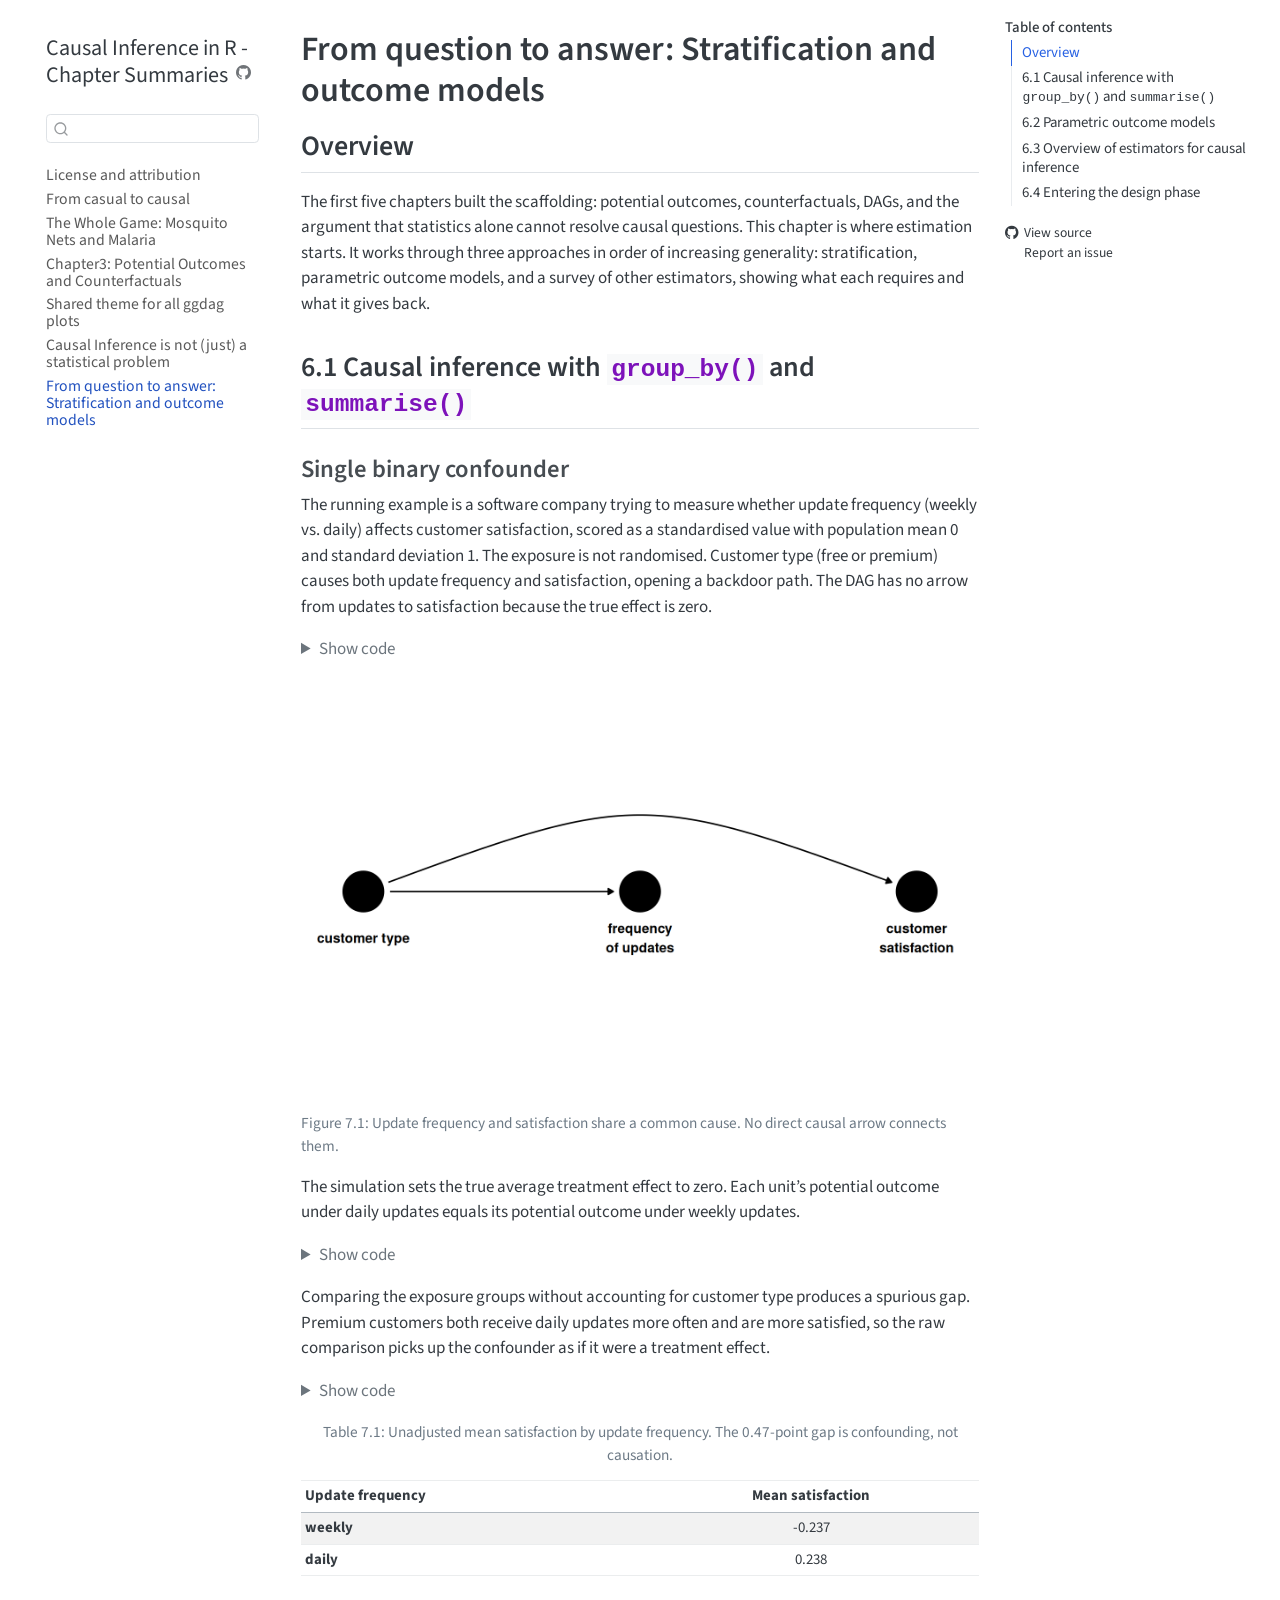
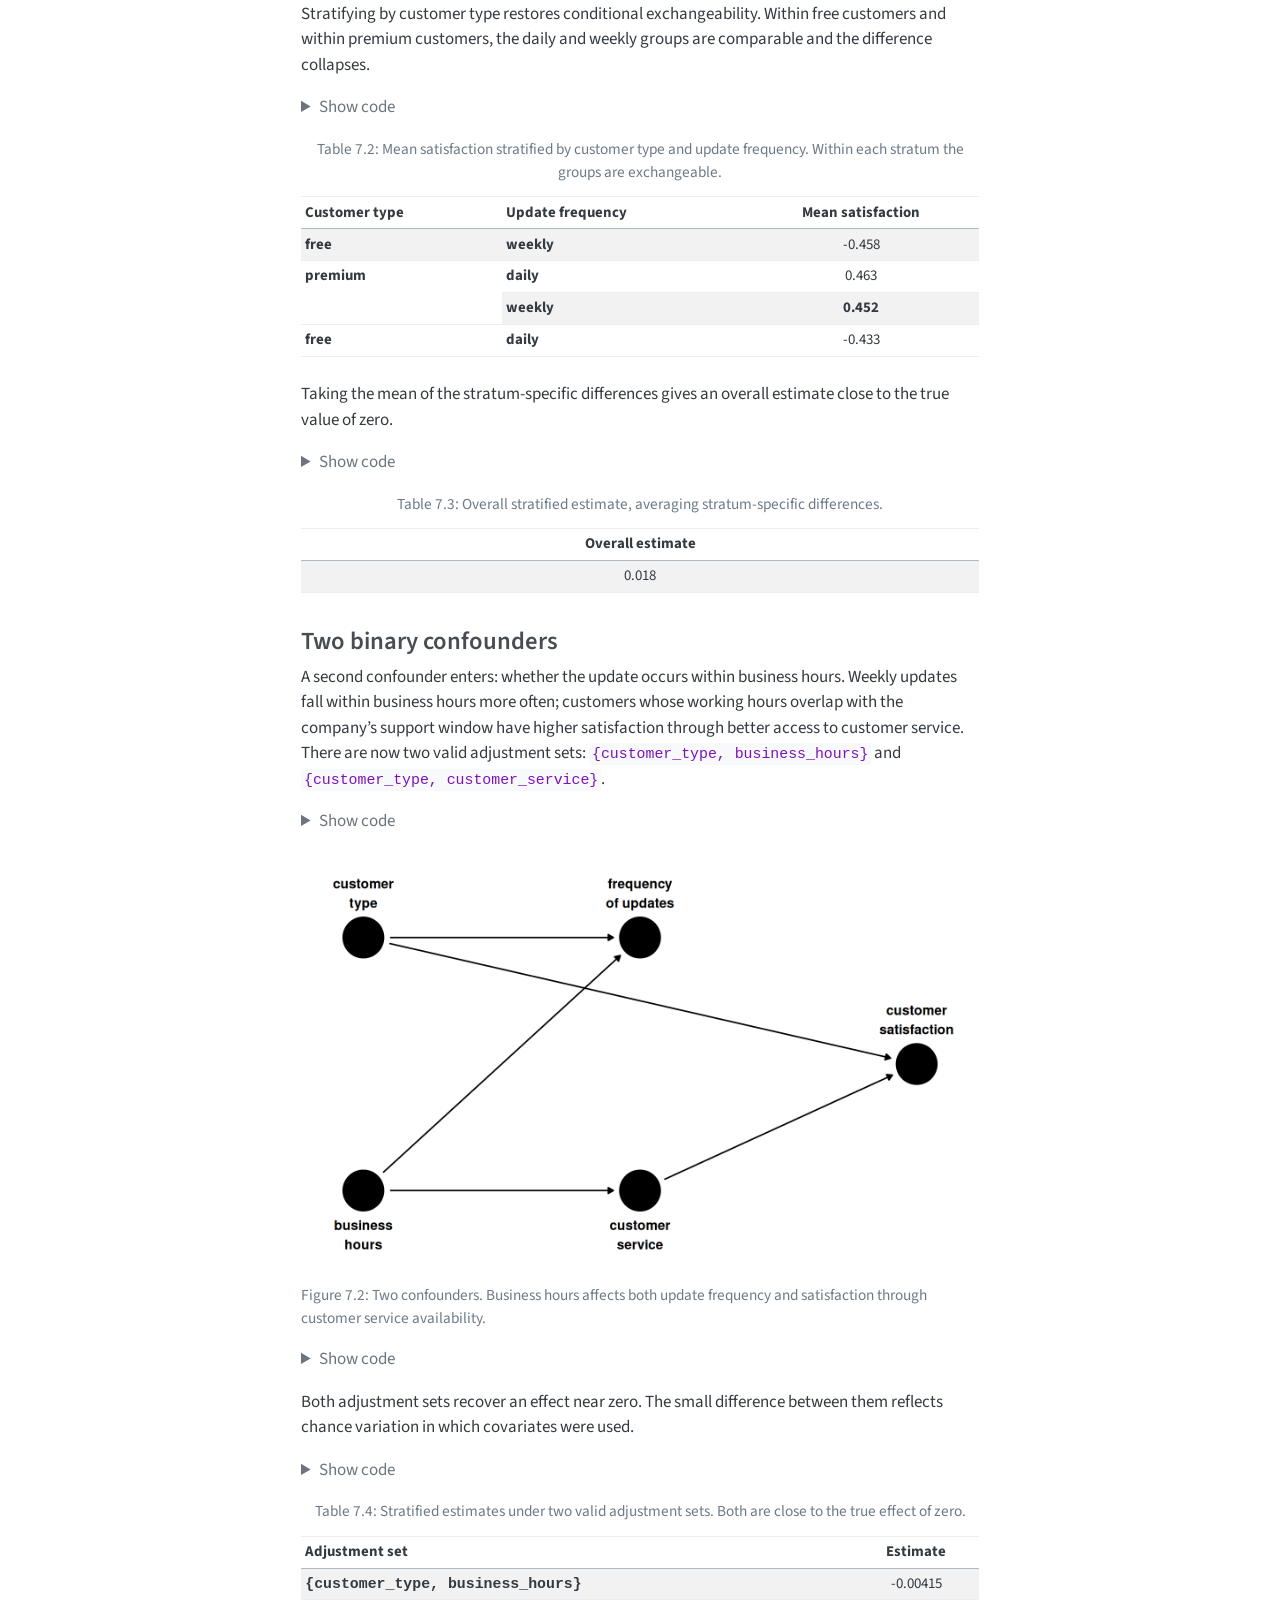
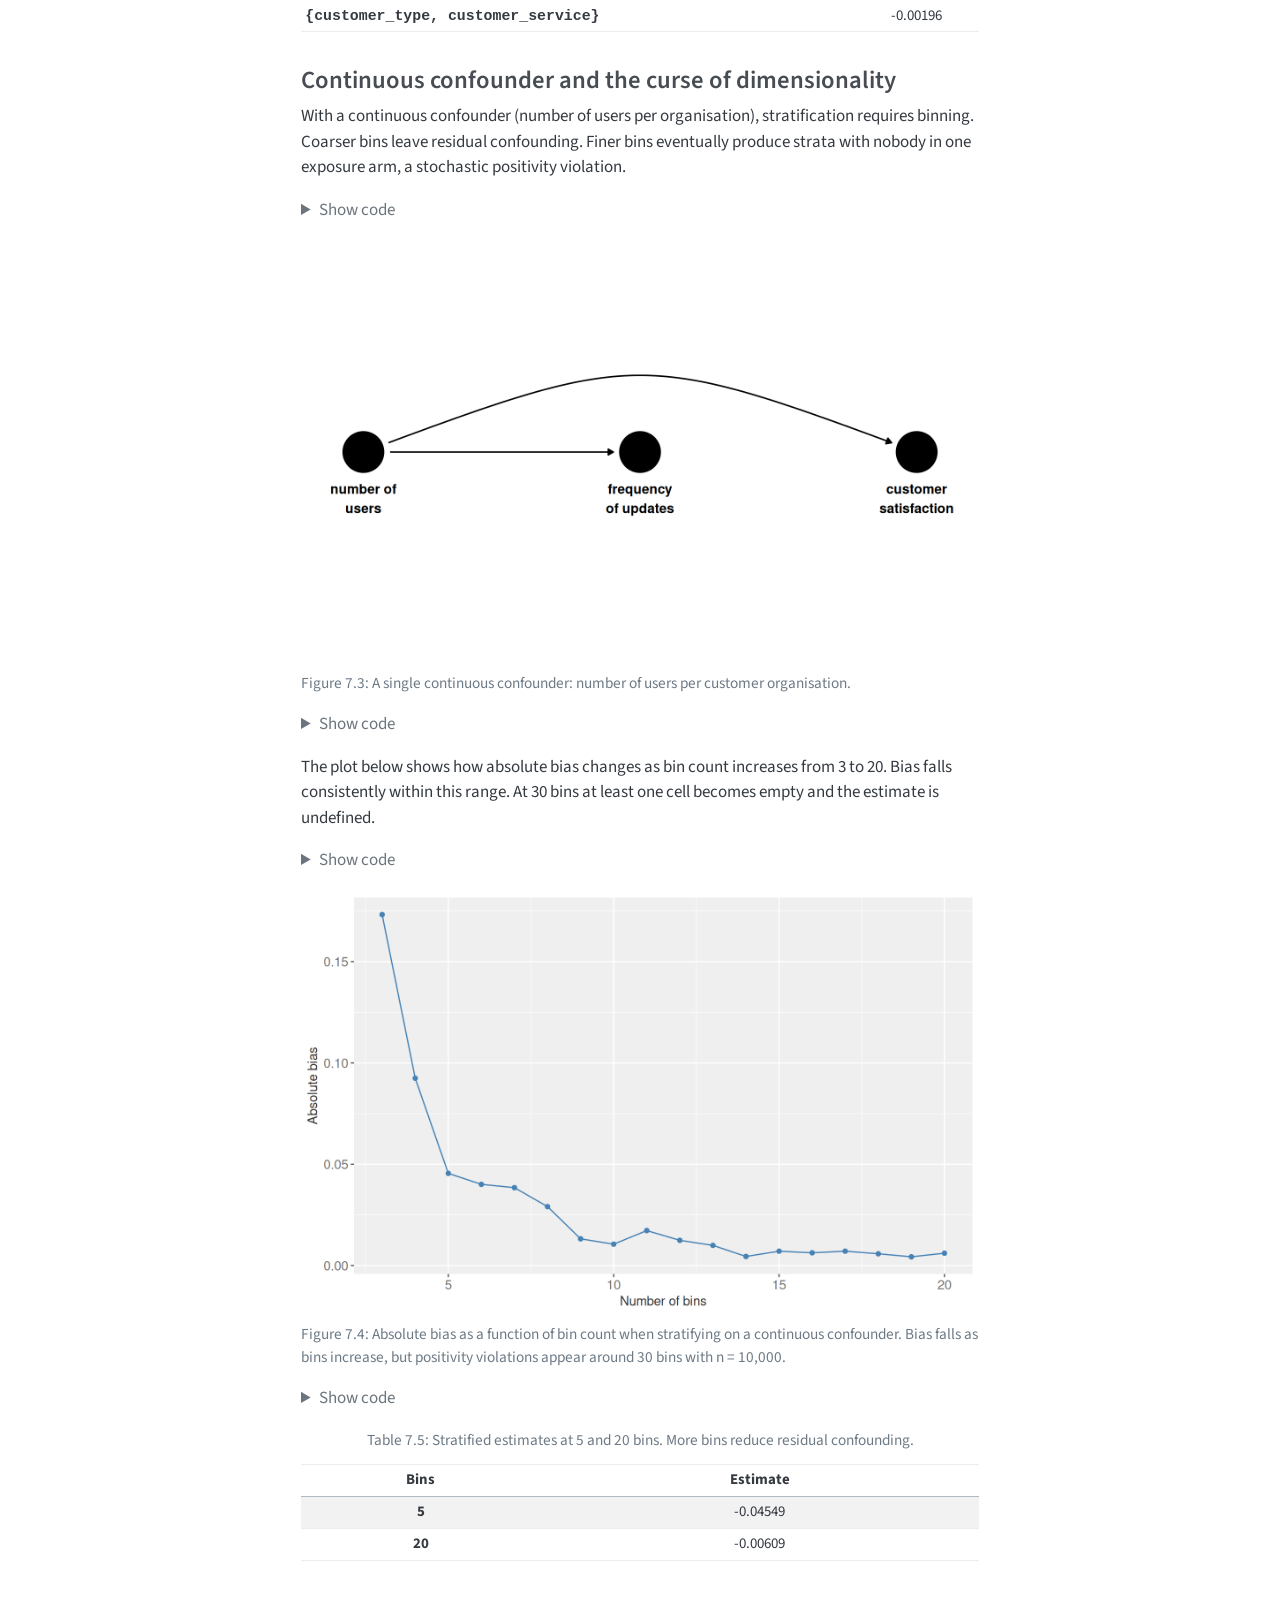
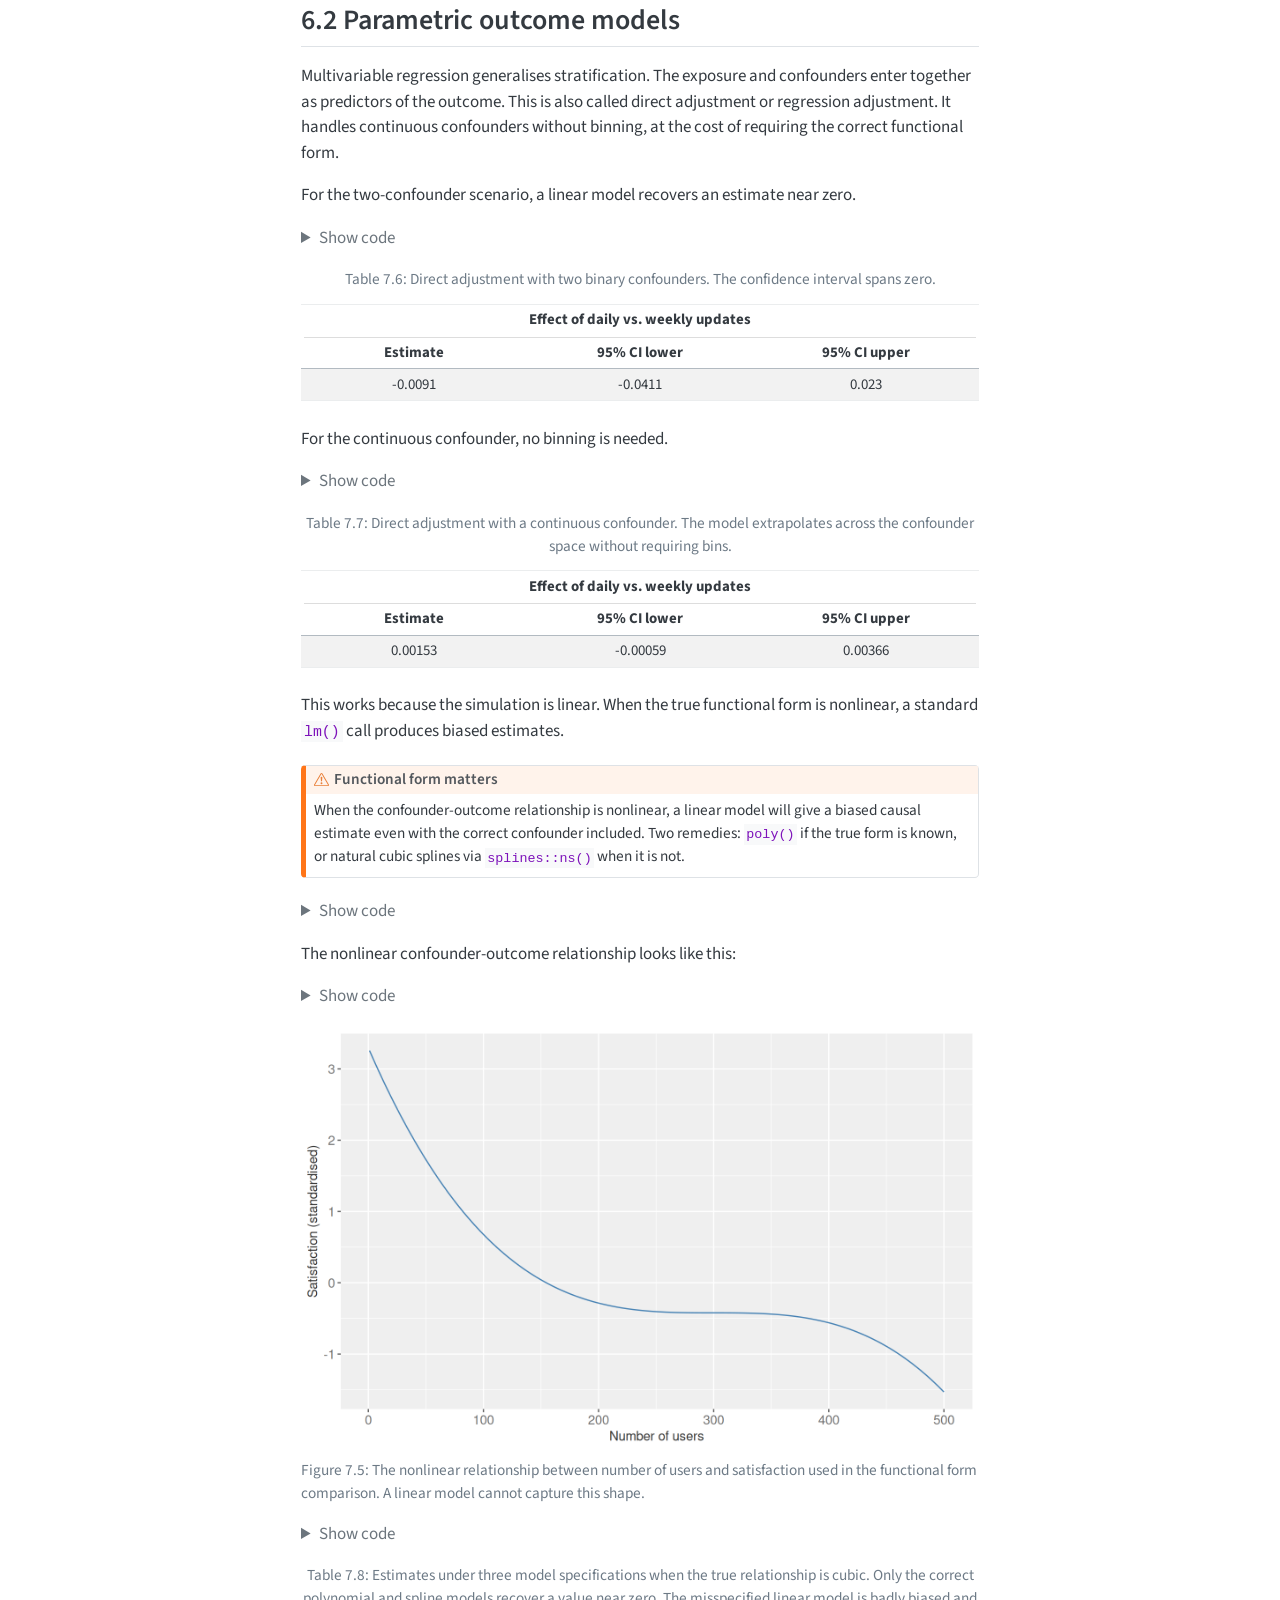
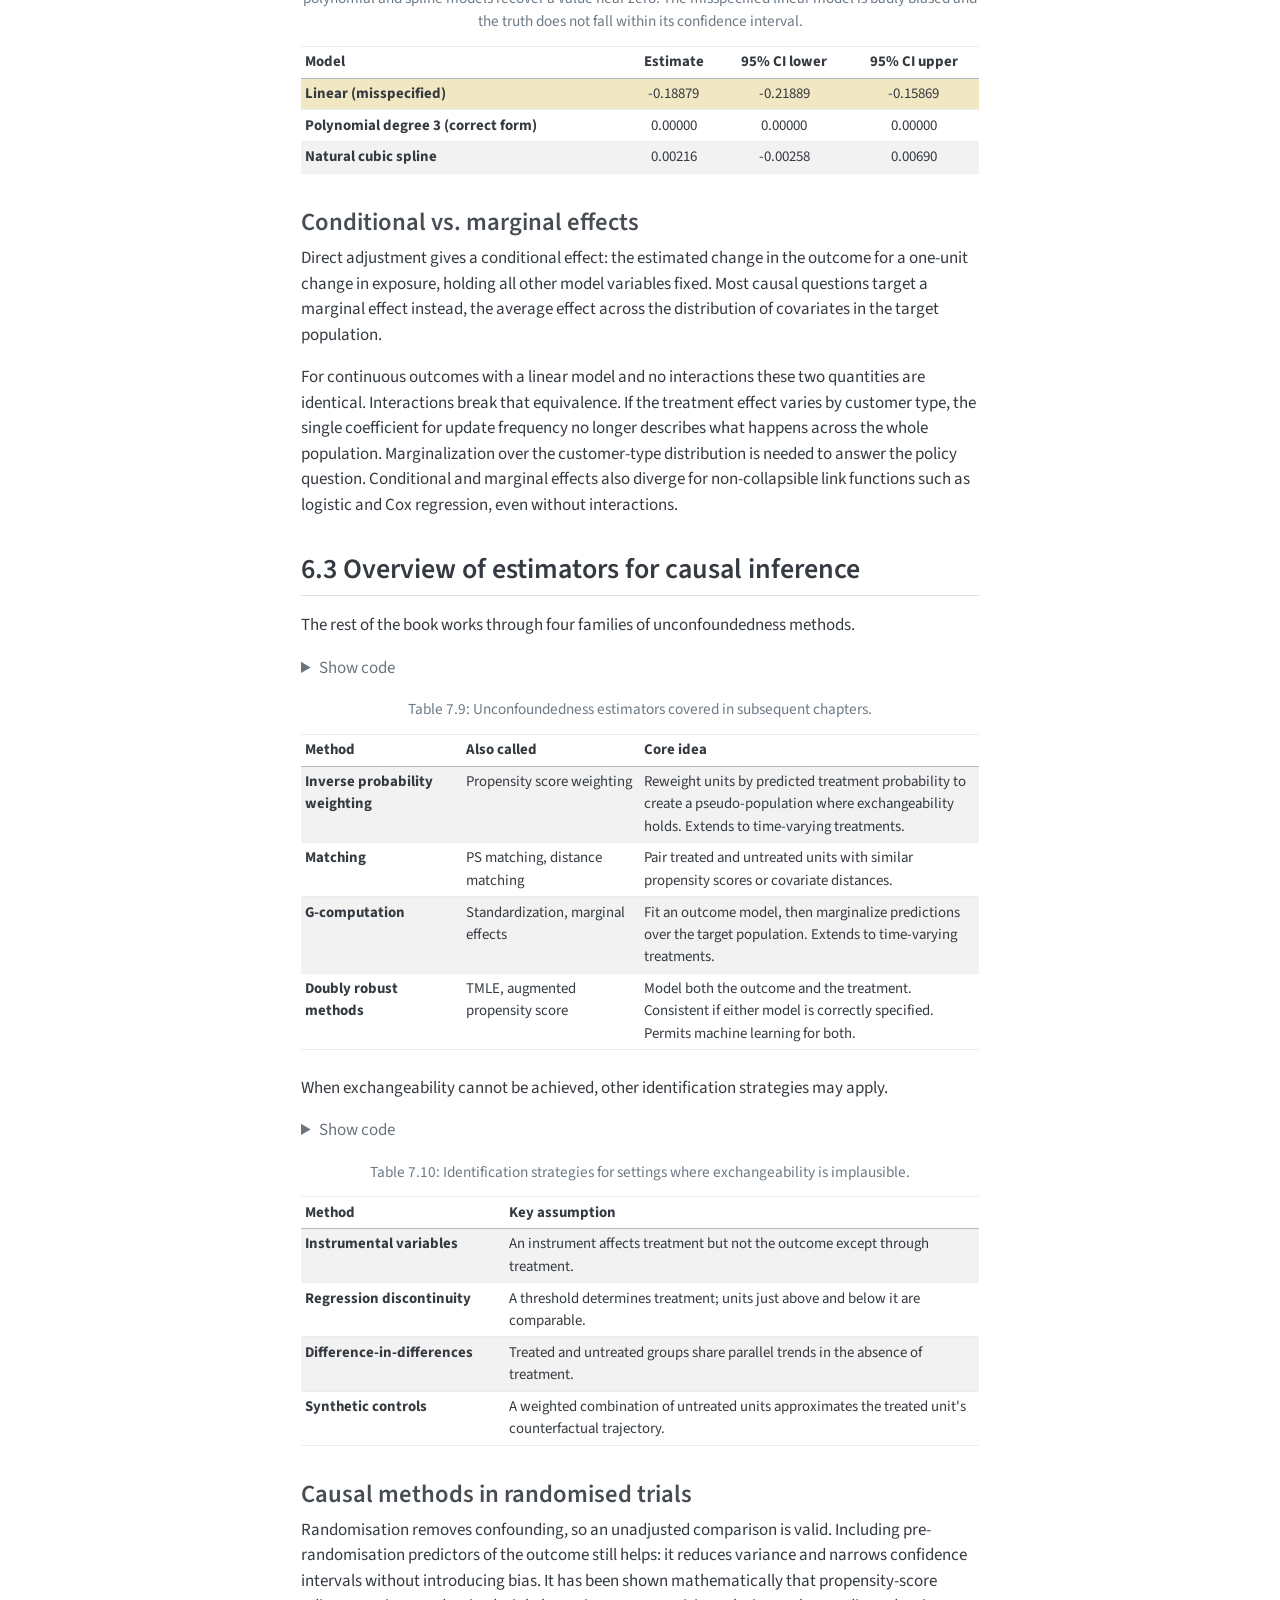
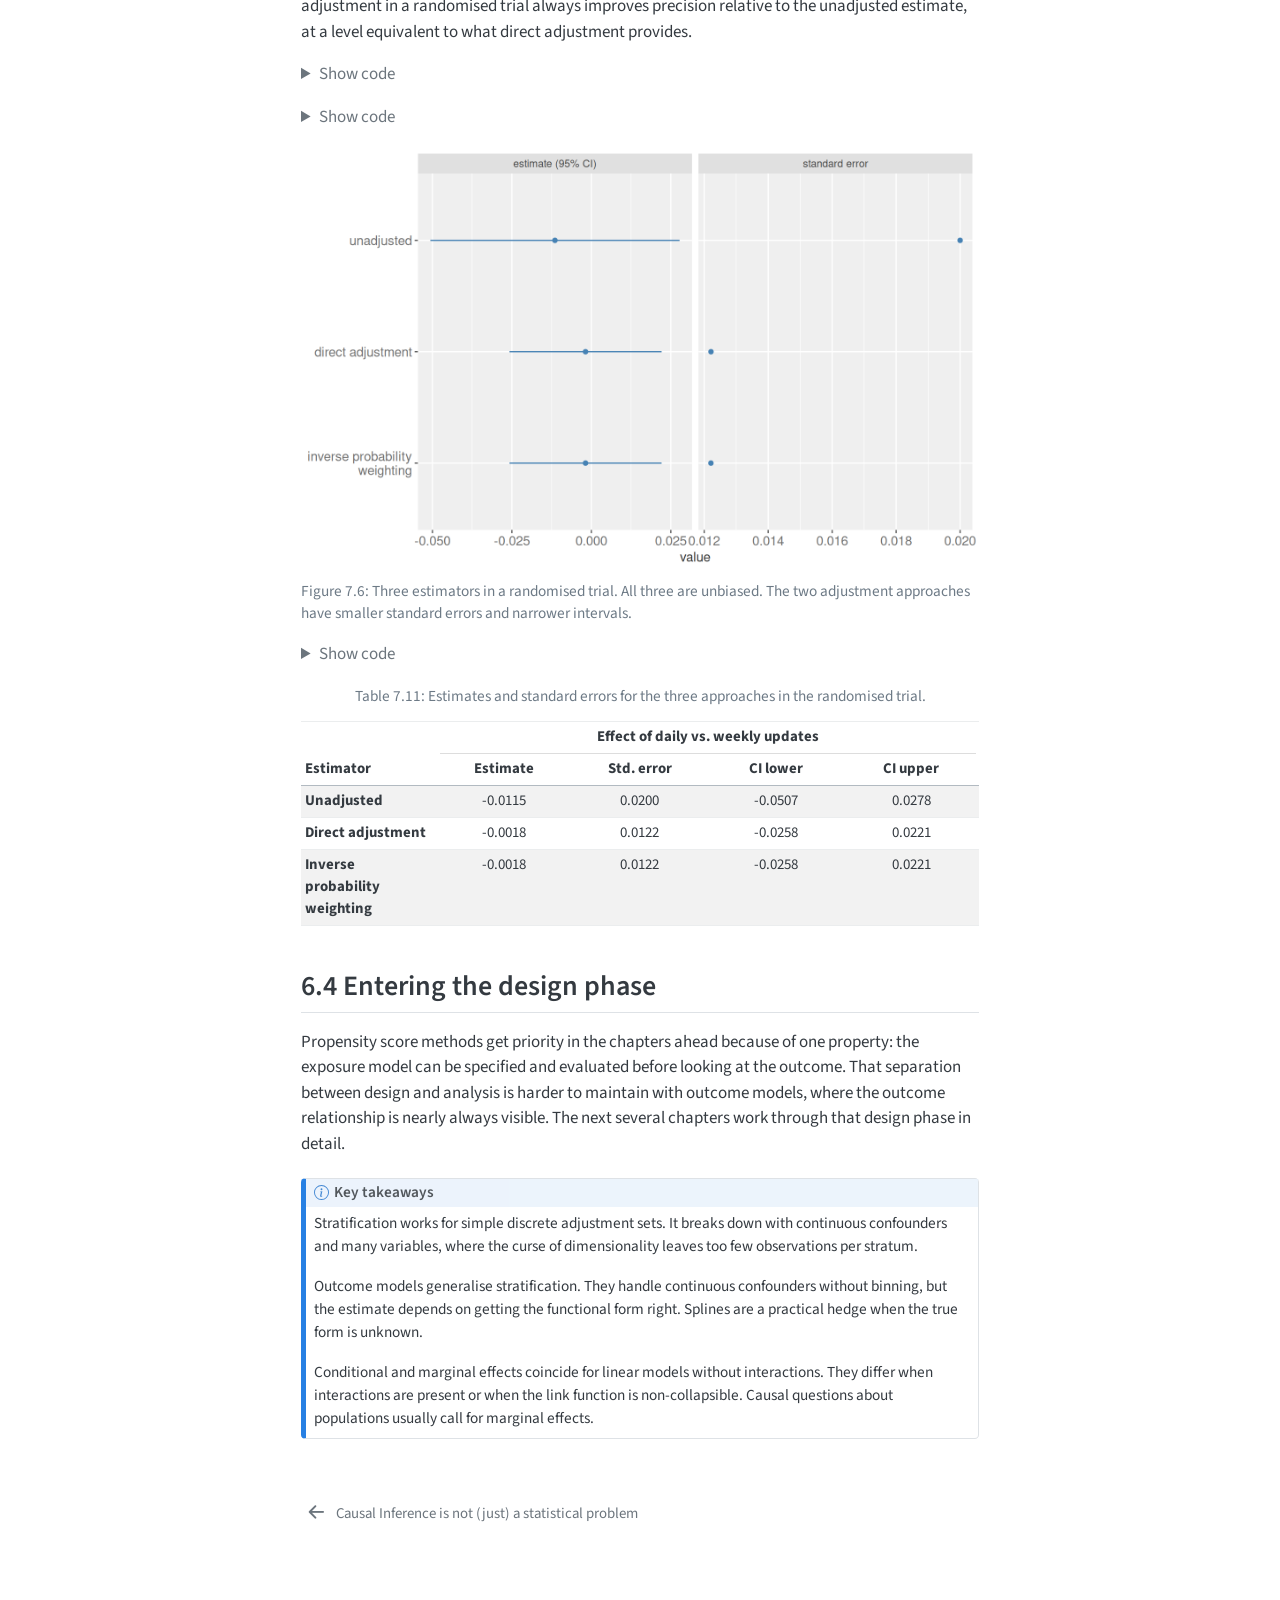
==== docs/chapters/ch06.html @ 93213bad "Adds book summary homepage and updates config, ignores Introduces a comprehensive index page providi" ====
<!DOCTYPE html>
<html xmlns="http://www.w3.org/1999/xhtml" lang="en" xml:lang="en"><head>

<meta charset="utf-8">
<meta name="generator" content="quarto-1.4.550">

<meta name="viewport" content="width=device-width, initial-scale=1.0, user-scalable=yes">


<title>Causal Inference in R - Chapter Summaries - From question to answer: Stratification and outcome models</title>
<style>
code{white-space: pre-wrap;}
span.smallcaps{font-variant: small-caps;}
div.columns{display: flex; gap: min(4vw, 1.5em);}
div.column{flex: auto; overflow-x: auto;}
div.hanging-indent{margin-left: 1.5em; text-indent: -1.5em;}
ul.task-list{list-style: none;}
ul.task-list li input[type="checkbox"] {
  width: 0.8em;
  margin: 0 0.8em 0.2em -1em; /* quarto-specific, see https://github.com/quarto-dev/quarto-cli/issues/4556 */ 
  vertical-align: middle;
}
/* CSS for syntax highlighting */
pre > code.sourceCode { white-space: pre; position: relative; }
pre > code.sourceCode > span { line-height: 1.25; }
pre > code.sourceCode > span:empty { height: 1.2em; }
.sourceCode { overflow: visible; }
code.sourceCode > span { color: inherit; text-decoration: inherit; }
div.sourceCode { margin: 1em 0; }
pre.sourceCode { margin: 0; }
@media screen {
div.sourceCode { overflow: auto; }
}
@media print {
pre > code.sourceCode { white-space: pre-wrap; }
pre > code.sourceCode > span { text-indent: -5em; padding-left: 5em; }
}
pre.numberSource code
  { counter-reset: source-line 0; }
pre.numberSource code > span
  { position: relative; left: -4em; counter-increment: source-line; }
pre.numberSource code > span > a:first-child::before
  { content: counter(source-line);
    position: relative; left: -1em; text-align: right; vertical-align: baseline;
    border: none; display: inline-block;
    -webkit-touch-callout: none; -webkit-user-select: none;
    -khtml-user-select: none; -moz-user-select: none;
    -ms-user-select: none; user-select: none;
    padding: 0 4px; width: 4em;
  }
pre.numberSource { margin-left: 3em;  padding-left: 4px; }
div.sourceCode
  {   }
@media screen {
pre > code.sourceCode > span > a:first-child::before { text-decoration: underline; }
}
</style>


<script src="../site_libs/quarto-nav/quarto-nav.js"></script>
<script src="../site_libs/quarto-nav/headroom.min.js"></script>
<script src="../site_libs/clipboard/clipboard.min.js"></script>
<script src="../site_libs/quarto-search/autocomplete.umd.js"></script>
<script src="../site_libs/quarto-search/fuse.min.js"></script>
<script src="../site_libs/quarto-search/quarto-search.js"></script>
<meta name="quarto:offset" content="../">
<link href="../chapters/ch05.html" rel="prev">
<script src="../site_libs/quarto-html/quarto.js"></script>
<script src="../site_libs/quarto-html/popper.min.js"></script>
<script src="../site_libs/quarto-html/tippy.umd.min.js"></script>
<script src="../site_libs/quarto-html/anchor.min.js"></script>
<link href="../site_libs/quarto-html/tippy.css" rel="stylesheet">
<link href="../site_libs/quarto-html/quarto-syntax-highlighting.css" rel="stylesheet" id="quarto-text-highlighting-styles">
<script src="../site_libs/bootstrap/bootstrap.min.js"></script>
<link href="../site_libs/bootstrap/bootstrap-icons.css" rel="stylesheet">
<link href="../site_libs/bootstrap/bootstrap.min.css" rel="stylesheet" id="quarto-bootstrap" data-mode="light">
<script id="quarto-search-options" type="application/json">{
  "location": "sidebar",
  "copy-button": false,
  "collapse-after": 3,
  "panel-placement": "start",
  "type": "textbox",
  "limit": 50,
  "keyboard-shortcut": [
    "f",
    "/",
    "s"
  ],
  "show-item-context": false,
  "language": {
    "search-no-results-text": "No results",
    "search-matching-documents-text": "matching documents",
    "search-copy-link-title": "Copy link to search",
    "search-hide-matches-text": "Hide additional matches",
    "search-more-match-text": "more match in this document",
    "search-more-matches-text": "more matches in this document",
    "search-clear-button-title": "Clear",
    "search-text-placeholder": "",
    "search-detached-cancel-button-title": "Cancel",
    "search-submit-button-title": "Submit",
    "search-label": "Search"
  }
}</script>
<script src="../site_libs/kePrint-0.0.1/kePrint.js"></script>
<link href="../site_libs/lightable-0.0.1/lightable.css" rel="stylesheet">


</head>

<body class="nav-sidebar floating">

<div id="quarto-search-results"></div>
  <header id="quarto-header" class="headroom fixed-top">
  <nav class="quarto-secondary-nav">
    <div class="container-fluid d-flex">
      <button type="button" class="quarto-btn-toggle btn" data-bs-toggle="collapse" data-bs-target=".quarto-sidebar-collapse-item" aria-controls="quarto-sidebar" aria-expanded="false" aria-label="Toggle sidebar navigation" onclick="if (window.quartoToggleHeadroom) { window.quartoToggleHeadroom(); }">
        <i class="bi bi-layout-text-sidebar-reverse"></i>
      </button>
        <nav class="quarto-page-breadcrumbs" aria-label="breadcrumb"><ol class="breadcrumb"><li class="breadcrumb-item"><a href="../chapters/ch06.html"><span class="chapter-title">From question to answer: Stratification and outcome models</span></a></li></ol></nav>
        <a class="flex-grow-1" role="button" data-bs-toggle="collapse" data-bs-target=".quarto-sidebar-collapse-item" aria-controls="quarto-sidebar" aria-expanded="false" aria-label="Toggle sidebar navigation" onclick="if (window.quartoToggleHeadroom) { window.quartoToggleHeadroom(); }">      
        </a>
      <button type="button" class="btn quarto-search-button" aria-label="" onclick="window.quartoOpenSearch();">
        <i class="bi bi-search"></i>
      </button>
    </div>
  </nav>
</header>
<!-- content -->
<div id="quarto-content" class="quarto-container page-columns page-rows-contents page-layout-article">
<!-- sidebar -->
  <nav id="quarto-sidebar" class="sidebar collapse collapse-horizontal quarto-sidebar-collapse-item sidebar-navigation floating overflow-auto">
    <div class="pt-lg-2 mt-2 text-left sidebar-header">
    <div class="sidebar-title mb-0 py-0">
      <a href="../">Causal Inference in R - Chapter Summaries</a> 
        <div class="sidebar-tools-main">
    <a href="https://github.com/malcolmbarrett/causal-inference-in-r" title="Source Code" class="quarto-navigation-tool px-1" aria-label="Source Code"><i class="bi bi-github"></i></a>
</div>
    </div>
      </div>
        <div class="mt-2 flex-shrink-0 align-items-center">
        <div class="sidebar-search">
        <div id="quarto-search" class="" title="Search"></div>
        </div>
        </div>
    <div class="sidebar-menu-container"> 
    <ul class="list-unstyled mt-1">
        <li class="sidebar-item">
  <div class="sidebar-item-container"> 
  <a href="../index.html" class="sidebar-item-text sidebar-link"><span class="chapter-title">License and attribution</span></a>
  </div>
</li>
        <li class="sidebar-item">
  <div class="sidebar-item-container"> 
  <a href="../chapters/ch01.html" class="sidebar-item-text sidebar-link"><span class="chapter-title">From casual to causal</span></a>
  </div>
</li>
        <li class="sidebar-item">
  <div class="sidebar-item-container"> 
  <a href="../chapters/ch02.html" class="sidebar-item-text sidebar-link"><span class="chapter-title">The Whole Game: Mosquito Nets and Malaria</span></a>
  </div>
</li>
        <li class="sidebar-item">
  <div class="sidebar-item-container"> 
  <a href="../chapters/ch03.html" class="sidebar-item-text sidebar-link"><span class="chapter-title">Chapter3: Potential Outcomes and Counterfactuals</span></a>
  </div>
</li>
        <li class="sidebar-item">
  <div class="sidebar-item-container"> 
  <a href="../chapters/ch04.html" class="sidebar-item-text sidebar-link"><span class="chapter-title">Shared theme for all ggdag plots</span></a>
  </div>
</li>
        <li class="sidebar-item">
  <div class="sidebar-item-container"> 
  <a href="../chapters/ch05.html" class="sidebar-item-text sidebar-link"><span class="chapter-title">Causal Inference is not (just) a statistical problem</span></a>
  </div>
</li>
        <li class="sidebar-item">
  <div class="sidebar-item-container"> 
  <a href="../chapters/ch06.html" class="sidebar-item-text sidebar-link active"><span class="chapter-title">From question to answer: Stratification and outcome models</span></a>
  </div>
</li>
    </ul>
    </div>
</nav>
<div id="quarto-sidebar-glass" class="quarto-sidebar-collapse-item" data-bs-toggle="collapse" data-bs-target=".quarto-sidebar-collapse-item"></div>
<!-- margin-sidebar -->
    <div id="quarto-margin-sidebar" class="sidebar margin-sidebar">
        <nav id="TOC" role="doc-toc" class="toc-active">
    <h2 id="toc-title">Table of contents</h2>
   
  <ul>
  <li><a href="#overview" id="toc-overview" class="nav-link active" data-scroll-target="#overview">Overview</a></li>
  <li><a href="#causal-inference-with-group_by-and-summarise" id="toc-causal-inference-with-group_by-and-summarise" class="nav-link" data-scroll-target="#causal-inference-with-group_by-and-summarise">6.1 Causal inference with <code>group_by()</code> and <code>summarise()</code></a>
  <ul class="collapse">
  <li><a href="#single-binary-confounder" id="toc-single-binary-confounder" class="nav-link" data-scroll-target="#single-binary-confounder">Single binary confounder</a></li>
  <li><a href="#two-binary-confounders" id="toc-two-binary-confounders" class="nav-link" data-scroll-target="#two-binary-confounders">Two binary confounders</a></li>
  <li><a href="#continuous-confounder-and-the-curse-of-dimensionality" id="toc-continuous-confounder-and-the-curse-of-dimensionality" class="nav-link" data-scroll-target="#continuous-confounder-and-the-curse-of-dimensionality">Continuous confounder and the curse of dimensionality</a></li>
  </ul></li>
  <li><a href="#parametric-outcome-models" id="toc-parametric-outcome-models" class="nav-link" data-scroll-target="#parametric-outcome-models">6.2 Parametric outcome models</a>
  <ul class="collapse">
  <li><a href="#conditional-vs.-marginal-effects" id="toc-conditional-vs.-marginal-effects" class="nav-link" data-scroll-target="#conditional-vs.-marginal-effects">Conditional vs.&nbsp;marginal effects</a></li>
  </ul></li>
  <li><a href="#overview-of-estimators-for-causal-inference" id="toc-overview-of-estimators-for-causal-inference" class="nav-link" data-scroll-target="#overview-of-estimators-for-causal-inference">6.3 Overview of estimators for causal inference</a>
  <ul class="collapse">
  <li><a href="#causal-methods-in-randomised-trials" id="toc-causal-methods-in-randomised-trials" class="nav-link" data-scroll-target="#causal-methods-in-randomised-trials">Causal methods in randomised trials</a></li>
  </ul></li>
  <li><a href="#entering-the-design-phase" id="toc-entering-the-design-phase" class="nav-link" data-scroll-target="#entering-the-design-phase">6.4 Entering the design phase</a></li>
  </ul>
<div class="toc-actions"><ul><li><a href="https://github.com/malcolmbarrett/causal-inference-in-r/blob/main/chapters/ch06.qmd" class="toc-action"><i class="bi bi-github"></i>View source</a></li><li><a href="https://github.com/malcolmbarrett/causal-inference-in-r/issues/new" class="toc-action"><i class="bi empty"></i>Report an issue</a></li></ul></div></nav>
    </div>
<!-- main -->
<main class="content" id="quarto-document-content">

<header id="title-block-header" class="quarto-title-block default">
<div class="quarto-title">
<h1 class="title"><span class="chapter-title">From question to answer: Stratification and outcome models</span></h1>
</div>



<div class="quarto-title-meta">

    
  
    
  </div>
  


</header>


<section id="overview" class="level2">
<h2 class="anchored" data-anchor-id="overview">Overview</h2>
<p>The first five chapters built the scaffolding: potential outcomes, counterfactuals, DAGs, and the argument that statistics alone cannot resolve causal questions. This chapter is where estimation starts. It works through three approaches in order of increasing generality: stratification, parametric outcome models, and a survey of other estimators, showing what each requires and what it gives back.</p>
</section>
<section id="causal-inference-with-group_by-and-summarise" class="level2">
<h2 class="anchored" data-anchor-id="causal-inference-with-group_by-and-summarise">6.1 Causal inference with <code>group_by()</code> and <code>summarise()</code></h2>
<section id="single-binary-confounder" class="level3">
<h3 class="anchored" data-anchor-id="single-binary-confounder">Single binary confounder</h3>
<p>The running example is a software company trying to measure whether update frequency (weekly vs.&nbsp;daily) affects customer satisfaction, scored as a standardised value with population mean 0 and standard deviation 1. The exposure is not randomised. Customer type (free or premium) causes both update frequency and satisfaction, opening a backdoor path. The DAG has no arrow from updates to satisfaction because the true effect is zero.</p>
<div class="cell">
<details class="code-fold">
<summary>Show code</summary>
<div class="sourceCode cell-code" id="cb1"><pre class="sourceCode r code-with-copy"><code class="sourceCode r"><span id="cb1-1"><a href="#cb1-1" aria-hidden="true" tabindex="-1"></a>coords1 <span class="ot">&lt;-</span> <span class="fu">list</span>(</span>
<span id="cb1-2"><a href="#cb1-2" aria-hidden="true" tabindex="-1"></a>  <span class="at">x =</span> <span class="fu">c</span>(<span class="at">customer_type =</span> <span class="dv">1</span>, <span class="at">updates =</span> <span class="dv">2</span>, <span class="at">satisfaction =</span> <span class="dv">3</span>),</span>
<span id="cb1-3"><a href="#cb1-3" aria-hidden="true" tabindex="-1"></a>  <span class="at">y =</span> <span class="fu">c</span>(<span class="at">customer_type =</span> <span class="dv">0</span>, <span class="at">updates =</span> <span class="dv">0</span>, <span class="at">satisfaction =</span> <span class="dv">0</span>)</span>
<span id="cb1-4"><a href="#cb1-4" aria-hidden="true" tabindex="-1"></a>)</span>
<span id="cb1-5"><a href="#cb1-5" aria-hidden="true" tabindex="-1"></a></span>
<span id="cb1-6"><a href="#cb1-6" aria-hidden="true" tabindex="-1"></a></span>
<span id="cb1-7"><a href="#cb1-7" aria-hidden="true" tabindex="-1"></a><span class="fu">dagify</span>(</span>
<span id="cb1-8"><a href="#cb1-8" aria-hidden="true" tabindex="-1"></a>  satisfaction <span class="sc">~</span> customer_type,</span>
<span id="cb1-9"><a href="#cb1-9" aria-hidden="true" tabindex="-1"></a>  updates <span class="sc">~</span> customer_type,</span>
<span id="cb1-10"><a href="#cb1-10" aria-hidden="true" tabindex="-1"></a>  <span class="at">coords =</span> coords1,</span>
<span id="cb1-11"><a href="#cb1-11" aria-hidden="true" tabindex="-1"></a>  <span class="at">labels =</span> <span class="fu">c</span>(</span>
<span id="cb1-12"><a href="#cb1-12" aria-hidden="true" tabindex="-1"></a>    <span class="at">customer_type =</span> <span class="st">"customer type"</span>,</span>
<span id="cb1-13"><a href="#cb1-13" aria-hidden="true" tabindex="-1"></a>    <span class="at">updates =</span> <span class="st">"frequency</span><span class="sc">\n</span><span class="st">of updates"</span>,</span>
<span id="cb1-14"><a href="#cb1-14" aria-hidden="true" tabindex="-1"></a>    <span class="at">satisfaction =</span> <span class="st">"customer</span><span class="sc">\n</span><span class="st">satisfaction"</span></span>
<span id="cb1-15"><a href="#cb1-15" aria-hidden="true" tabindex="-1"></a>  )</span>
<span id="cb1-16"><a href="#cb1-16" aria-hidden="true" tabindex="-1"></a>) <span class="sc">|&gt;</span></span>
<span id="cb1-17"><a href="#cb1-17" aria-hidden="true" tabindex="-1"></a>  <span class="fu">ggdag</span>(<span class="at">use_text =</span> <span class="cn">FALSE</span>, <span class="at">use_edges =</span> <span class="cn">FALSE</span>) <span class="sc">+</span></span>
<span id="cb1-18"><a href="#cb1-18" aria-hidden="true" tabindex="-1"></a>  <span class="fu">geom_dag_text</span>(</span>
<span id="cb1-19"><a href="#cb1-19" aria-hidden="true" tabindex="-1"></a>    <span class="fu">aes</span>(<span class="at">label =</span> label),</span>
<span id="cb1-20"><a href="#cb1-20" aria-hidden="true" tabindex="-1"></a>    <span class="at">nudge_y =</span> <span class="fu">c</span>(<span class="sc">-</span>.<span class="dv">05</span>, <span class="sc">-</span>.<span class="dv">05</span>, <span class="sc">-</span>.<span class="dv">05</span>),</span>
<span id="cb1-21"><a href="#cb1-21" aria-hidden="true" tabindex="-1"></a>    <span class="at">color =</span> <span class="st">"black"</span></span>
<span id="cb1-22"><a href="#cb1-22" aria-hidden="true" tabindex="-1"></a>  ) <span class="sc">+</span></span>
<span id="cb1-23"><a href="#cb1-23" aria-hidden="true" tabindex="-1"></a>  <span class="fu">geom_dag_edges_arc</span>(<span class="at">curvature =</span> <span class="fu">c</span>(<span class="fl">0.07</span>, <span class="dv">0</span>)) <span class="sc">+</span></span>
<span id="cb1-24"><a href="#cb1-24" aria-hidden="true" tabindex="-1"></a>  <span class="fu">theme_dag</span>() <span class="sc">+</span></span>
<span id="cb1-25"><a href="#cb1-25" aria-hidden="true" tabindex="-1"></a>  <span class="fu">ylim</span>(<span class="fu">c</span>(.<span class="dv">2</span>, <span class="sc">-</span>.<span class="dv">2</span>))</span></code><button title="Copy to Clipboard" class="code-copy-button"><i class="bi"></i></button></pre></div>
</details>
<div class="cell-output-display">
<div id="fig-dag1" class="quarto-figure quarto-figure-center quarto-float anchored">
<figure class="quarto-float quarto-float-fig figure">
<div aria-describedby="fig-dag1-caption-0ceaefa1-69ba-4598-a22c-09a6ac19f8ca">
<img src="ch06_files/figure-html/fig-dag1-1.png" class="img-fluid figure-img" width="768">
</div>
<figcaption class="quarto-float-caption-bottom quarto-float-caption quarto-float-fig" id="fig-dag1-caption-0ceaefa1-69ba-4598-a22c-09a6ac19f8ca">
Figure&nbsp;7.1: Update frequency and satisfaction share a common cause. No direct causal arrow connects them.
</figcaption>
</figure>
</div>
</div>
</div>
<p>The simulation sets the true average treatment effect to zero. Each unit’s potential outcome under daily updates equals its potential outcome under weekly updates.</p>
<div class="cell">
<details class="code-fold">
<summary>Show code</summary>
<div class="sourceCode cell-code" id="cb2"><pre class="sourceCode r code-with-copy"><code class="sourceCode r"><span id="cb2-1"><a href="#cb2-1" aria-hidden="true" tabindex="-1"></a>satisfaction1 <span class="ot">&lt;-</span> <span class="fu">tibble</span>(</span>
<span id="cb2-2"><a href="#cb2-2" aria-hidden="true" tabindex="-1"></a>  <span class="at">customer_type =</span> <span class="fu">rbinom</span>(n, <span class="dv">1</span>, <span class="fl">0.5</span>),</span>
<span id="cb2-3"><a href="#cb2-3" aria-hidden="true" tabindex="-1"></a>  <span class="at">p_exposure =</span> <span class="fu">case_when</span>(</span>
<span id="cb2-4"><a href="#cb2-4" aria-hidden="true" tabindex="-1"></a>    customer_type <span class="sc">==</span> <span class="dv">1</span> <span class="sc">~</span> <span class="fl">0.75</span>,</span>
<span id="cb2-5"><a href="#cb2-5" aria-hidden="true" tabindex="-1"></a>    customer_type <span class="sc">==</span> <span class="dv">0</span> <span class="sc">~</span> <span class="fl">0.25</span></span>
<span id="cb2-6"><a href="#cb2-6" aria-hidden="true" tabindex="-1"></a>  ),</span>
<span id="cb2-7"><a href="#cb2-7" aria-hidden="true" tabindex="-1"></a>  <span class="at">update_frequency =</span> <span class="fu">rbinom</span>(n, <span class="dv">1</span>, p_exposure),</span>
<span id="cb2-8"><a href="#cb2-8" aria-hidden="true" tabindex="-1"></a>  <span class="at">y0 =</span> customer_type <span class="sc">+</span> <span class="fu">rnorm</span>(n),</span>
<span id="cb2-9"><a href="#cb2-9" aria-hidden="true" tabindex="-1"></a>  <span class="at">y1 =</span> y0,</span>
<span id="cb2-10"><a href="#cb2-10" aria-hidden="true" tabindex="-1"></a>  <span class="at">satisfaction =</span> (<span class="dv">1</span> <span class="sc">-</span> update_frequency) <span class="sc">*</span> y0 <span class="sc">+</span> update_frequency <span class="sc">*</span> y1,</span>
<span id="cb2-11"><a href="#cb2-11" aria-hidden="true" tabindex="-1"></a>  <span class="at">observed_potential_outcome =</span> <span class="fu">case_when</span>(</span>
<span id="cb2-12"><a href="#cb2-12" aria-hidden="true" tabindex="-1"></a>    update_frequency <span class="sc">==</span> <span class="dv">0</span> <span class="sc">~</span> <span class="st">"y0"</span>,</span>
<span id="cb2-13"><a href="#cb2-13" aria-hidden="true" tabindex="-1"></a>    update_frequency <span class="sc">==</span> <span class="dv">1</span> <span class="sc">~</span> <span class="st">"y1"</span></span>
<span id="cb2-14"><a href="#cb2-14" aria-hidden="true" tabindex="-1"></a>  )</span>
<span id="cb2-15"><a href="#cb2-15" aria-hidden="true" tabindex="-1"></a>) <span class="sc">|&gt;</span></span>
<span id="cb2-16"><a href="#cb2-16" aria-hidden="true" tabindex="-1"></a>  <span class="fu">mutate</span>(</span>
<span id="cb2-17"><a href="#cb2-17" aria-hidden="true" tabindex="-1"></a>    <span class="at">satisfaction =</span> <span class="fu">as.numeric</span>(<span class="fu">scale</span>(satisfaction)),</span>
<span id="cb2-18"><a href="#cb2-18" aria-hidden="true" tabindex="-1"></a>    <span class="at">update_frequency =</span> <span class="fu">factor</span>(update_frequency, <span class="at">labels =</span> <span class="fu">c</span>(<span class="st">"weekly"</span>, <span class="st">"daily"</span>)),</span>
<span id="cb2-19"><a href="#cb2-19" aria-hidden="true" tabindex="-1"></a>    <span class="at">customer_type =</span> <span class="fu">factor</span>(customer_type, <span class="at">labels =</span> <span class="fu">c</span>(<span class="st">"free"</span>, <span class="st">"premium"</span>))</span>
<span id="cb2-20"><a href="#cb2-20" aria-hidden="true" tabindex="-1"></a>  )</span></code><button title="Copy to Clipboard" class="code-copy-button"><i class="bi"></i></button></pre></div>
</details>
</div>
<p>Comparing the exposure groups without accounting for customer type produces a spurious gap. Premium customers both receive daily updates more often and are more satisfied, so the raw comparison picks up the confounder as if it were a treatment effect.</p>
<div class="cell">
<details class="code-fold">
<summary>Show code</summary>
<div class="sourceCode cell-code" id="cb3"><pre class="sourceCode r code-with-copy"><code class="sourceCode r"><span id="cb3-1"><a href="#cb3-1" aria-hidden="true" tabindex="-1"></a>satisfaction1 <span class="sc">|&gt;</span></span>
<span id="cb3-2"><a href="#cb3-2" aria-hidden="true" tabindex="-1"></a>  <span class="fu">summarise</span>(<span class="at">avg_satisfaction =</span> <span class="fu">round</span>(<span class="fu">mean</span>(satisfaction), <span class="dv">3</span>), <span class="at">.by =</span> update_frequency) <span class="sc">|&gt;</span></span>
<span id="cb3-3"><a href="#cb3-3" aria-hidden="true" tabindex="-1"></a>  <span class="fu">kbl</span>(</span>
<span id="cb3-4"><a href="#cb3-4" aria-hidden="true" tabindex="-1"></a>    <span class="at">col.names =</span> <span class="fu">c</span>(<span class="st">"Update frequency"</span>, <span class="st">"Mean satisfaction"</span>),</span>
<span id="cb3-5"><a href="#cb3-5" aria-hidden="true" tabindex="-1"></a>    <span class="at">align =</span> <span class="st">"lc"</span></span>
<span id="cb3-6"><a href="#cb3-6" aria-hidden="true" tabindex="-1"></a>  ) <span class="sc">|&gt;</span></span>
<span id="cb3-7"><a href="#cb3-7" aria-hidden="true" tabindex="-1"></a>  <span class="fu">kable_styling</span>(</span>
<span id="cb3-8"><a href="#cb3-8" aria-hidden="true" tabindex="-1"></a>    <span class="at">bootstrap_options =</span> <span class="fu">c</span>(<span class="st">"striped"</span>, <span class="st">"hover"</span>, <span class="st">"condensed"</span>),</span>
<span id="cb3-9"><a href="#cb3-9" aria-hidden="true" tabindex="-1"></a>    <span class="at">full_width =</span> <span class="cn">FALSE</span></span>
<span id="cb3-10"><a href="#cb3-10" aria-hidden="true" tabindex="-1"></a>  ) <span class="sc">|&gt;</span></span>
<span id="cb3-11"><a href="#cb3-11" aria-hidden="true" tabindex="-1"></a>  <span class="fu">column_spec</span>(<span class="dv">1</span>, <span class="at">bold =</span> <span class="cn">TRUE</span>)</span></code><button title="Copy to Clipboard" class="code-copy-button"><i class="bi"></i></button></pre></div>
</details>
<div id="tbl-naive" class="cell quarto-float anchored">
<figure class="quarto-float quarto-float-tbl figure">
<figcaption class="quarto-float-caption-top quarto-float-caption quarto-float-tbl" id="tbl-naive-caption-0ceaefa1-69ba-4598-a22c-09a6ac19f8ca">
Table&nbsp;7.1: Unadjusted mean satisfaction by update frequency. The 0.47-point gap is confounding, not causation.
</figcaption>
<div aria-describedby="tbl-naive-caption-0ceaefa1-69ba-4598-a22c-09a6ac19f8ca">
<div class="cell-output-display">
<div>
<table class="table table-striped table-hover table-condensed do-not-create-environment cell table-sm small" data-quarto-postprocess="true">
<thead>
<tr class="header">
<th style="text-align: left;" data-quarto-table-cell-role="th">Update frequency</th>
<th style="text-align: center;" data-quarto-table-cell-role="th">Mean satisfaction</th>
</tr>
</thead>
<tbody>
<tr class="odd">
<td style="text-align: left; font-weight: bold;">weekly</td>
<td style="text-align: center;">-0.237</td>
</tr>
<tr class="even">
<td style="text-align: left; font-weight: bold;">daily</td>
<td style="text-align: center;">0.238</td>
</tr>
</tbody>
</table>


</div>
</div>
</div>
</figure>
</div>
</div>
<p>Stratifying by customer type restores conditional exchangeability. Within free customers and within premium customers, the daily and weekly groups are comparable and the difference collapses.</p>
<div class="cell">
<details class="code-fold">
<summary>Show code</summary>
<div class="sourceCode cell-code" id="cb4"><pre class="sourceCode r code-with-copy"><code class="sourceCode r"><span id="cb4-1"><a href="#cb4-1" aria-hidden="true" tabindex="-1"></a>satisfaction_strat <span class="ot">&lt;-</span> satisfaction1 <span class="sc">|&gt;</span></span>
<span id="cb4-2"><a href="#cb4-2" aria-hidden="true" tabindex="-1"></a>  <span class="fu">summarise</span>(</span>
<span id="cb4-3"><a href="#cb4-3" aria-hidden="true" tabindex="-1"></a>    <span class="at">avg_satisfaction =</span> <span class="fu">round</span>(<span class="fu">mean</span>(satisfaction), <span class="dv">3</span>),</span>
<span id="cb4-4"><a href="#cb4-4" aria-hidden="true" tabindex="-1"></a>    <span class="at">.by =</span> <span class="fu">c</span>(customer_type, update_frequency)</span>
<span id="cb4-5"><a href="#cb4-5" aria-hidden="true" tabindex="-1"></a>  )</span>
<span id="cb4-6"><a href="#cb4-6" aria-hidden="true" tabindex="-1"></a></span>
<span id="cb4-7"><a href="#cb4-7" aria-hidden="true" tabindex="-1"></a>satisfaction_strat <span class="sc">|&gt;</span></span>
<span id="cb4-8"><a href="#cb4-8" aria-hidden="true" tabindex="-1"></a>  <span class="fu">kbl</span>(</span>
<span id="cb4-9"><a href="#cb4-9" aria-hidden="true" tabindex="-1"></a>    <span class="at">col.names =</span> <span class="fu">c</span>(<span class="st">"Customer type"</span>, <span class="st">"Update frequency"</span>, <span class="st">"Mean satisfaction"</span>),</span>
<span id="cb4-10"><a href="#cb4-10" aria-hidden="true" tabindex="-1"></a>    <span class="at">align =</span> <span class="st">"llc"</span></span>
<span id="cb4-11"><a href="#cb4-11" aria-hidden="true" tabindex="-1"></a>  ) <span class="sc">|&gt;</span></span>
<span id="cb4-12"><a href="#cb4-12" aria-hidden="true" tabindex="-1"></a>  <span class="fu">kable_styling</span>(</span>
<span id="cb4-13"><a href="#cb4-13" aria-hidden="true" tabindex="-1"></a>    <span class="at">bootstrap_options =</span> <span class="fu">c</span>(<span class="st">"striped"</span>, <span class="st">"hover"</span>, <span class="st">"condensed"</span>),</span>
<span id="cb4-14"><a href="#cb4-14" aria-hidden="true" tabindex="-1"></a>    <span class="at">full_width =</span> <span class="cn">FALSE</span></span>
<span id="cb4-15"><a href="#cb4-15" aria-hidden="true" tabindex="-1"></a>  ) <span class="sc">|&gt;</span></span>
<span id="cb4-16"><a href="#cb4-16" aria-hidden="true" tabindex="-1"></a>  <span class="fu">collapse_rows</span>(<span class="at">columns =</span> <span class="dv">1</span>, <span class="at">valign =</span> <span class="st">"top"</span>) <span class="sc">|&gt;</span></span>
<span id="cb4-17"><a href="#cb4-17" aria-hidden="true" tabindex="-1"></a>  <span class="fu">column_spec</span>(<span class="dv">1</span><span class="sc">:</span><span class="dv">2</span>, <span class="at">bold =</span> <span class="cn">TRUE</span>)</span></code><button title="Copy to Clipboard" class="code-copy-button"><i class="bi"></i></button></pre></div>
</details>
<div id="tbl-strat1" class="cell quarto-float anchored">
<figure class="quarto-float quarto-float-tbl figure">
<figcaption class="quarto-float-caption-top quarto-float-caption quarto-float-tbl" id="tbl-strat1-caption-0ceaefa1-69ba-4598-a22c-09a6ac19f8ca">
Table&nbsp;7.2: Mean satisfaction stratified by customer type and update frequency. Within each stratum the groups are exchangeable.
</figcaption>
<div aria-describedby="tbl-strat1-caption-0ceaefa1-69ba-4598-a22c-09a6ac19f8ca">
<div class="cell-output-display">
<div>
<table class="table table-striped table-hover table-condensed do-not-create-environment cell table-sm small" data-quarto-postprocess="true">
<thead>
<tr class="header">
<th style="text-align: left;" data-quarto-table-cell-role="th">Customer type</th>
<th style="text-align: left;" data-quarto-table-cell-role="th">Update frequency</th>
<th style="text-align: center;" data-quarto-table-cell-role="th">Mean satisfaction</th>
</tr>
</thead>
<tbody>
<tr class="odd">
<td style="text-align: left; font-weight: bold;">free</td>
<td style="text-align: left; font-weight: bold;">weekly</td>
<td style="text-align: center;">-0.458</td>
</tr>
<tr class="even">
<td rowspan="2" style="text-align: left; vertical-align: top !important; font-weight: bold;">premium</td>
<td style="text-align: left; font-weight: bold;">daily</td>
<td style="text-align: center;">0.463</td>
</tr>
<tr class="odd">
<td style="text-align: left; font-weight: bold;">weekly</td>
<td style="text-align: center; font-weight: bold;">0.452</td>
</tr>
<tr class="even">
<td style="text-align: left; font-weight: bold;">free</td>
<td style="text-align: left; font-weight: bold;">daily</td>
<td style="text-align: center;">-0.433</td>
</tr>
</tbody>
</table>


</div>
</div>
</div>
</figure>
</div>
</div>
<p>Taking the mean of the stratum-specific differences gives an overall estimate close to the true value of zero.</p>
<div class="cell">
<details class="code-fold">
<summary>Show code</summary>
<div class="sourceCode cell-code" id="cb5"><pre class="sourceCode r code-with-copy"><code class="sourceCode r"><span id="cb5-1"><a href="#cb5-1" aria-hidden="true" tabindex="-1"></a>satisfaction_strat <span class="sc">|&gt;</span></span>
<span id="cb5-2"><a href="#cb5-2" aria-hidden="true" tabindex="-1"></a>  <span class="fu">pivot_wider</span>(<span class="at">names_from =</span> update_frequency, <span class="at">values_from =</span> avg_satisfaction) <span class="sc">|&gt;</span></span>
<span id="cb5-3"><a href="#cb5-3" aria-hidden="true" tabindex="-1"></a>  <span class="fu">reframe</span>(<span class="at">estimate =</span> daily <span class="sc">-</span> weekly) <span class="sc">|&gt;</span></span>
<span id="cb5-4"><a href="#cb5-4" aria-hidden="true" tabindex="-1"></a>  <span class="fu">summarise</span>(<span class="at">estimate =</span> <span class="fu">round</span>(<span class="fu">mean</span>(estimate), <span class="dv">4</span>)) <span class="sc">|&gt;</span></span>
<span id="cb5-5"><a href="#cb5-5" aria-hidden="true" tabindex="-1"></a>  <span class="fu">kbl</span>(<span class="at">col.names =</span> <span class="st">"Overall estimate"</span>, <span class="at">align =</span> <span class="st">"c"</span>) <span class="sc">|&gt;</span></span>
<span id="cb5-6"><a href="#cb5-6" aria-hidden="true" tabindex="-1"></a>  <span class="fu">kable_styling</span>(</span>
<span id="cb5-7"><a href="#cb5-7" aria-hidden="true" tabindex="-1"></a>    <span class="at">bootstrap_options =</span> <span class="fu">c</span>(<span class="st">"striped"</span>, <span class="st">"condensed"</span>),</span>
<span id="cb5-8"><a href="#cb5-8" aria-hidden="true" tabindex="-1"></a>    <span class="at">full_width =</span> <span class="cn">FALSE</span></span>
<span id="cb5-9"><a href="#cb5-9" aria-hidden="true" tabindex="-1"></a>  ) <span class="sc">|&gt;</span></span>
<span id="cb5-10"><a href="#cb5-10" aria-hidden="true" tabindex="-1"></a>  <span class="fu">row_spec</span>(<span class="dv">0</span>, <span class="at">bold =</span> <span class="cn">TRUE</span>)</span></code><button title="Copy to Clipboard" class="code-copy-button"><i class="bi"></i></button></pre></div>
</details>
<div id="tbl-strat1-est" class="cell quarto-float anchored">
<figure class="quarto-float quarto-float-tbl figure">
<figcaption class="quarto-float-caption-top quarto-float-caption quarto-float-tbl" id="tbl-strat1-est-caption-0ceaefa1-69ba-4598-a22c-09a6ac19f8ca">
Table&nbsp;7.3: Overall stratified estimate, averaging stratum-specific differences.
</figcaption>
<div aria-describedby="tbl-strat1-est-caption-0ceaefa1-69ba-4598-a22c-09a6ac19f8ca">
<div class="cell-output-display">
<div>
<table class="table table-striped table-condensed do-not-create-environment cell table-sm small" data-quarto-postprocess="true">
<thead>
<tr class="header">
<th data-quarto-table-cell-role="th" style="text-align: center; font-weight: bold;">Overall estimate</th>
</tr>
</thead>
<tbody>
<tr class="odd">
<td style="text-align: center;">0.018</td>
</tr>
</tbody>
</table>


</div>
</div>
</div>
</figure>
</div>
</div>
</section>
<section id="two-binary-confounders" class="level3">
<h3 class="anchored" data-anchor-id="two-binary-confounders">Two binary confounders</h3>
<p>A second confounder enters: whether the update occurs within business hours. Weekly updates fall within business hours more often; customers whose working hours overlap with the company’s support window have higher satisfaction through better access to customer service. There are now two valid adjustment sets: <code>{customer_type, business_hours}</code> and <code>{customer_type, customer_service}</code>.</p>
<div class="cell">
<details class="code-fold">
<summary>Show code</summary>
<div class="sourceCode cell-code" id="cb6"><pre class="sourceCode r code-with-copy"><code class="sourceCode r"><span id="cb6-1"><a href="#cb6-1" aria-hidden="true" tabindex="-1"></a><span class="fu">dagify</span>(</span>
<span id="cb6-2"><a href="#cb6-2" aria-hidden="true" tabindex="-1"></a>  satisfaction <span class="sc">~</span> customer_service <span class="sc">+</span> customer_type,</span>
<span id="cb6-3"><a href="#cb6-3" aria-hidden="true" tabindex="-1"></a>  customer_service <span class="sc">~</span> business_hours,</span>
<span id="cb6-4"><a href="#cb6-4" aria-hidden="true" tabindex="-1"></a>  updates <span class="sc">~</span> customer_type <span class="sc">+</span> business_hours,</span>
<span id="cb6-5"><a href="#cb6-5" aria-hidden="true" tabindex="-1"></a>  <span class="at">coords =</span> <span class="fu">time_ordered_coords</span>(),</span>
<span id="cb6-6"><a href="#cb6-6" aria-hidden="true" tabindex="-1"></a>  <span class="at">labels =</span> <span class="fu">c</span>(</span>
<span id="cb6-7"><a href="#cb6-7" aria-hidden="true" tabindex="-1"></a>    <span class="at">customer_type =</span> <span class="st">"customer</span><span class="sc">\n</span><span class="st">type"</span>,</span>
<span id="cb6-8"><a href="#cb6-8" aria-hidden="true" tabindex="-1"></a>    <span class="at">business_hours =</span> <span class="st">"business</span><span class="sc">\n</span><span class="st">hours"</span>,</span>
<span id="cb6-9"><a href="#cb6-9" aria-hidden="true" tabindex="-1"></a>    <span class="at">updates =</span> <span class="st">"frequency</span><span class="sc">\n</span><span class="st">of updates"</span>,</span>
<span id="cb6-10"><a href="#cb6-10" aria-hidden="true" tabindex="-1"></a>    <span class="at">customer_service =</span> <span class="st">"customer</span><span class="sc">\n</span><span class="st">service"</span>,</span>
<span id="cb6-11"><a href="#cb6-11" aria-hidden="true" tabindex="-1"></a>    <span class="at">satisfaction =</span> <span class="st">"customer</span><span class="sc">\n</span><span class="st">satisfaction"</span></span>
<span id="cb6-12"><a href="#cb6-12" aria-hidden="true" tabindex="-1"></a>  )</span>
<span id="cb6-13"><a href="#cb6-13" aria-hidden="true" tabindex="-1"></a>) <span class="sc">|&gt;</span></span>
<span id="cb6-14"><a href="#cb6-14" aria-hidden="true" tabindex="-1"></a>  <span class="fu">ggdag</span>(<span class="at">use_text =</span> <span class="cn">FALSE</span>) <span class="sc">+</span></span>
<span id="cb6-15"><a href="#cb6-15" aria-hidden="true" tabindex="-1"></a>  <span class="fu">geom_dag_text</span>(</span>
<span id="cb6-16"><a href="#cb6-16" aria-hidden="true" tabindex="-1"></a>    <span class="fu">aes</span>(<span class="at">label =</span> label),</span>
<span id="cb6-17"><a href="#cb6-17" aria-hidden="true" tabindex="-1"></a>    <span class="at">nudge_y =</span> <span class="fu">c</span>(<span class="sc">-</span>.<span class="dv">35</span>, <span class="sc">-</span>.<span class="dv">35</span>, .<span class="dv">35</span>, .<span class="dv">35</span>, .<span class="dv">35</span>),</span>
<span id="cb6-18"><a href="#cb6-18" aria-hidden="true" tabindex="-1"></a>    <span class="at">color =</span> <span class="st">"black"</span></span>
<span id="cb6-19"><a href="#cb6-19" aria-hidden="true" tabindex="-1"></a>  ) <span class="sc">+</span></span>
<span id="cb6-20"><a href="#cb6-20" aria-hidden="true" tabindex="-1"></a>  <span class="fu">theme_dag</span>()</span></code><button title="Copy to Clipboard" class="code-copy-button"><i class="bi"></i></button></pre></div>
</details>
<div class="cell-output-display">
<div id="fig-dag2" class="quarto-figure quarto-figure-center quarto-float anchored">
<figure class="quarto-float quarto-float-fig figure">
<div aria-describedby="fig-dag2-caption-0ceaefa1-69ba-4598-a22c-09a6ac19f8ca">
<img src="ch06_files/figure-html/fig-dag2-1.png" class="img-fluid figure-img" width="768">
</div>
<figcaption class="quarto-float-caption-bottom quarto-float-caption quarto-float-fig" id="fig-dag2-caption-0ceaefa1-69ba-4598-a22c-09a6ac19f8ca">
Figure&nbsp;7.2: Two confounders. Business hours affects both update frequency and satisfaction through customer service availability.
</figcaption>
</figure>
</div>
</div>
</div>
<div class="cell">
<details class="code-fold">
<summary>Show code</summary>
<div class="sourceCode cell-code" id="cb7"><pre class="sourceCode r code-with-copy"><code class="sourceCode r"><span id="cb7-1"><a href="#cb7-1" aria-hidden="true" tabindex="-1"></a>satisfaction2 <span class="ot">&lt;-</span> <span class="fu">tibble</span>(</span>
<span id="cb7-2"><a href="#cb7-2" aria-hidden="true" tabindex="-1"></a>  <span class="at">customer_type =</span> <span class="fu">rbinom</span>(n, <span class="dv">1</span>, <span class="fl">0.5</span>),</span>
<span id="cb7-3"><a href="#cb7-3" aria-hidden="true" tabindex="-1"></a>  <span class="at">business_hours =</span> <span class="fu">rbinom</span>(n, <span class="dv">1</span>, <span class="fl">0.5</span>),</span>
<span id="cb7-4"><a href="#cb7-4" aria-hidden="true" tabindex="-1"></a>  <span class="at">p_exposure =</span> <span class="fu">case_when</span>(</span>
<span id="cb7-5"><a href="#cb7-5" aria-hidden="true" tabindex="-1"></a>    customer_type <span class="sc">==</span> <span class="dv">1</span> <span class="sc">&amp;</span> business_hours <span class="sc">==</span> <span class="dv">1</span> <span class="sc">~</span> <span class="fl">0.75</span>,</span>
<span id="cb7-6"><a href="#cb7-6" aria-hidden="true" tabindex="-1"></a>    customer_type <span class="sc">==</span> <span class="dv">0</span> <span class="sc">&amp;</span> business_hours <span class="sc">==</span> <span class="dv">1</span> <span class="sc">~</span> <span class="fl">0.9</span>,</span>
<span id="cb7-7"><a href="#cb7-7" aria-hidden="true" tabindex="-1"></a>    customer_type <span class="sc">==</span> <span class="dv">1</span> <span class="sc">&amp;</span> business_hours <span class="sc">==</span> <span class="dv">0</span> <span class="sc">~</span> <span class="fl">0.2</span>,</span>
<span id="cb7-8"><a href="#cb7-8" aria-hidden="true" tabindex="-1"></a>    customer_type <span class="sc">==</span> <span class="dv">0</span> <span class="sc">&amp;</span> business_hours <span class="sc">==</span> <span class="dv">0</span> <span class="sc">~</span> <span class="fl">0.1</span></span>
<span id="cb7-9"><a href="#cb7-9" aria-hidden="true" tabindex="-1"></a>  ),</span>
<span id="cb7-10"><a href="#cb7-10" aria-hidden="true" tabindex="-1"></a>  <span class="at">update_frequency =</span> <span class="fu">rbinom</span>(n, <span class="dv">1</span>, p_exposure),</span>
<span id="cb7-11"><a href="#cb7-11" aria-hidden="true" tabindex="-1"></a>  <span class="at">customer_service_prob =</span> business_hours <span class="sc">*</span> <span class="fl">0.9</span> <span class="sc">+</span> (<span class="dv">1</span> <span class="sc">-</span> business_hours) <span class="sc">*</span> <span class="fl">0.2</span>,</span>
<span id="cb7-12"><a href="#cb7-12" aria-hidden="true" tabindex="-1"></a>  <span class="at">customer_service =</span> <span class="fu">rbinom</span>(n, <span class="dv">1</span>, <span class="at">prob =</span> customer_service_prob),</span>
<span id="cb7-13"><a href="#cb7-13" aria-hidden="true" tabindex="-1"></a>  <span class="at">satisfaction =</span> <span class="dv">70</span> <span class="sc">+</span> <span class="dv">10</span> <span class="sc">*</span> customer_type <span class="sc">+</span> <span class="dv">15</span> <span class="sc">*</span> customer_service <span class="sc">+</span> <span class="fu">rnorm</span>(n)</span>
<span id="cb7-14"><a href="#cb7-14" aria-hidden="true" tabindex="-1"></a>) <span class="sc">|&gt;</span></span>
<span id="cb7-15"><a href="#cb7-15" aria-hidden="true" tabindex="-1"></a>  <span class="fu">mutate</span>(</span>
<span id="cb7-16"><a href="#cb7-16" aria-hidden="true" tabindex="-1"></a>    <span class="at">satisfaction =</span> <span class="fu">as.numeric</span>(<span class="fu">scale</span>(satisfaction)),</span>
<span id="cb7-17"><a href="#cb7-17" aria-hidden="true" tabindex="-1"></a>    <span class="at">customer_type =</span> <span class="fu">factor</span>(customer_type, <span class="at">labels =</span> <span class="fu">c</span>(<span class="st">"free"</span>, <span class="st">"premium"</span>)),</span>
<span id="cb7-18"><a href="#cb7-18" aria-hidden="true" tabindex="-1"></a>    <span class="at">business_hours =</span> <span class="fu">factor</span>(business_hours, <span class="at">labels =</span> <span class="fu">c</span>(<span class="st">"no"</span>, <span class="st">"yes"</span>)),</span>
<span id="cb7-19"><a href="#cb7-19" aria-hidden="true" tabindex="-1"></a>    <span class="at">update_frequency =</span> <span class="fu">factor</span>(update_frequency, <span class="at">labels =</span> <span class="fu">c</span>(<span class="st">"weekly"</span>, <span class="st">"daily"</span>)),</span>
<span id="cb7-20"><a href="#cb7-20" aria-hidden="true" tabindex="-1"></a>    <span class="at">customer_service =</span> <span class="fu">factor</span>(customer_service, <span class="at">labels =</span> <span class="fu">c</span>(<span class="st">"no"</span>, <span class="st">"yes"</span>))</span>
<span id="cb7-21"><a href="#cb7-21" aria-hidden="true" tabindex="-1"></a>  )</span></code><button title="Copy to Clipboard" class="code-copy-button"><i class="bi"></i></button></pre></div>
</details>
</div>
<p>Both adjustment sets recover an effect near zero. The small difference between them reflects chance variation in which covariates were used.</p>
<div class="cell">
<details class="code-fold">
<summary>Show code</summary>
<div class="sourceCode cell-code" id="cb8"><pre class="sourceCode r code-with-copy"><code class="sourceCode r"><span id="cb8-1"><a href="#cb8-1" aria-hidden="true" tabindex="-1"></a>est_bh <span class="ot">&lt;-</span> satisfaction2 <span class="sc">|&gt;</span></span>
<span id="cb8-2"><a href="#cb8-2" aria-hidden="true" tabindex="-1"></a>  <span class="fu">summarise</span>(</span>
<span id="cb8-3"><a href="#cb8-3" aria-hidden="true" tabindex="-1"></a>    <span class="at">avg_satisfaction =</span> <span class="fu">mean</span>(satisfaction),</span>
<span id="cb8-4"><a href="#cb8-4" aria-hidden="true" tabindex="-1"></a>    <span class="at">.by =</span> <span class="fu">c</span>(customer_type, business_hours, update_frequency)</span>
<span id="cb8-5"><a href="#cb8-5" aria-hidden="true" tabindex="-1"></a>  ) <span class="sc">|&gt;</span></span>
<span id="cb8-6"><a href="#cb8-6" aria-hidden="true" tabindex="-1"></a>  <span class="fu">pivot_wider</span>(<span class="at">names_from =</span> update_frequency, <span class="at">values_from =</span> avg_satisfaction) <span class="sc">|&gt;</span></span>
<span id="cb8-7"><a href="#cb8-7" aria-hidden="true" tabindex="-1"></a>  <span class="fu">summarise</span>(<span class="at">estimate =</span> <span class="fu">round</span>(<span class="fu">mean</span>(daily <span class="sc">-</span> weekly), <span class="dv">5</span>))</span>
<span id="cb8-8"><a href="#cb8-8" aria-hidden="true" tabindex="-1"></a></span>
<span id="cb8-9"><a href="#cb8-9" aria-hidden="true" tabindex="-1"></a>est_cs <span class="ot">&lt;-</span> satisfaction2 <span class="sc">|&gt;</span></span>
<span id="cb8-10"><a href="#cb8-10" aria-hidden="true" tabindex="-1"></a>  <span class="fu">summarise</span>(</span>
<span id="cb8-11"><a href="#cb8-11" aria-hidden="true" tabindex="-1"></a>    <span class="at">avg_satisfaction =</span> <span class="fu">mean</span>(satisfaction),</span>
<span id="cb8-12"><a href="#cb8-12" aria-hidden="true" tabindex="-1"></a>    <span class="at">.by =</span> <span class="fu">c</span>(customer_type, customer_service, update_frequency)</span>
<span id="cb8-13"><a href="#cb8-13" aria-hidden="true" tabindex="-1"></a>  ) <span class="sc">|&gt;</span></span>
<span id="cb8-14"><a href="#cb8-14" aria-hidden="true" tabindex="-1"></a>  <span class="fu">pivot_wider</span>(<span class="at">names_from =</span> update_frequency, <span class="at">values_from =</span> avg_satisfaction) <span class="sc">|&gt;</span></span>
<span id="cb8-15"><a href="#cb8-15" aria-hidden="true" tabindex="-1"></a>  <span class="fu">summarise</span>(<span class="at">estimate =</span> <span class="fu">round</span>(<span class="fu">mean</span>(daily <span class="sc">-</span> weekly), <span class="dv">5</span>))</span>
<span id="cb8-16"><a href="#cb8-16" aria-hidden="true" tabindex="-1"></a></span>
<span id="cb8-17"><a href="#cb8-17" aria-hidden="true" tabindex="-1"></a><span class="fu">tibble</span>(</span>
<span id="cb8-18"><a href="#cb8-18" aria-hidden="true" tabindex="-1"></a>  <span class="st">`</span><span class="at">Adjustment set</span><span class="st">`</span> <span class="ot">=</span> <span class="fu">c</span>(</span>
<span id="cb8-19"><a href="#cb8-19" aria-hidden="true" tabindex="-1"></a>    <span class="st">"{customer_type, business_hours}"</span>,</span>
<span id="cb8-20"><a href="#cb8-20" aria-hidden="true" tabindex="-1"></a>    <span class="st">"{customer_type, customer_service}"</span></span>
<span id="cb8-21"><a href="#cb8-21" aria-hidden="true" tabindex="-1"></a>  ),</span>
<span id="cb8-22"><a href="#cb8-22" aria-hidden="true" tabindex="-1"></a>  <span class="at">Estimate =</span> <span class="fu">c</span>(est_bh<span class="sc">$</span>estimate, est_cs<span class="sc">$</span>estimate)</span>
<span id="cb8-23"><a href="#cb8-23" aria-hidden="true" tabindex="-1"></a>) <span class="sc">|&gt;</span></span>
<span id="cb8-24"><a href="#cb8-24" aria-hidden="true" tabindex="-1"></a>  <span class="fu">kbl</span>(<span class="at">align =</span> <span class="st">"lc"</span>) <span class="sc">|&gt;</span></span>
<span id="cb8-25"><a href="#cb8-25" aria-hidden="true" tabindex="-1"></a>  <span class="fu">kable_styling</span>(</span>
<span id="cb8-26"><a href="#cb8-26" aria-hidden="true" tabindex="-1"></a>    <span class="at">bootstrap_options =</span> <span class="fu">c</span>(<span class="st">"striped"</span>, <span class="st">"hover"</span>, <span class="st">"condensed"</span>),</span>
<span id="cb8-27"><a href="#cb8-27" aria-hidden="true" tabindex="-1"></a>    <span class="at">full_width =</span> <span class="cn">FALSE</span></span>
<span id="cb8-28"><a href="#cb8-28" aria-hidden="true" tabindex="-1"></a>  ) <span class="sc">|&gt;</span></span>
<span id="cb8-29"><a href="#cb8-29" aria-hidden="true" tabindex="-1"></a>  <span class="fu">column_spec</span>(<span class="dv">1</span>, <span class="at">bold =</span> <span class="cn">TRUE</span>, <span class="at">monospace =</span> <span class="cn">TRUE</span>)</span></code><button title="Copy to Clipboard" class="code-copy-button"><i class="bi"></i></button></pre></div>
</details>
<div id="tbl-strat2" class="cell quarto-float anchored">
<figure class="quarto-float quarto-float-tbl figure">
<figcaption class="quarto-float-caption-top quarto-float-caption quarto-float-tbl" id="tbl-strat2-caption-0ceaefa1-69ba-4598-a22c-09a6ac19f8ca">
Table&nbsp;7.4: Stratified estimates under two valid adjustment sets. Both are close to the true effect of zero.
</figcaption>
<div aria-describedby="tbl-strat2-caption-0ceaefa1-69ba-4598-a22c-09a6ac19f8ca">
<div class="cell-output-display">
<div>
<table class="table table-striped table-hover table-condensed do-not-create-environment cell table-sm small" data-quarto-postprocess="true">
<thead>
<tr class="header">
<th style="text-align: left;" data-quarto-table-cell-role="th">Adjustment set</th>
<th style="text-align: center;" data-quarto-table-cell-role="th">Estimate</th>
</tr>
</thead>
<tbody>
<tr class="odd">
<td style="text-align: left; font-weight: bold; font-family: monospace;">{customer_type, business_hours}</td>
<td style="text-align: center;">-0.00415</td>
</tr>
<tr class="even">
<td style="text-align: left; font-weight: bold; font-family: monospace;">{customer_type, customer_service}</td>
<td style="text-align: center;">-0.00196</td>
</tr>
</tbody>
</table>


</div>
</div>
</div>
</figure>
</div>
</div>
</section>
<section id="continuous-confounder-and-the-curse-of-dimensionality" class="level3">
<h3 class="anchored" data-anchor-id="continuous-confounder-and-the-curse-of-dimensionality">Continuous confounder and the curse of dimensionality</h3>
<p>With a continuous confounder (number of users per organisation), stratification requires binning. Coarser bins leave residual confounding. Finer bins eventually produce strata with nobody in one exposure arm, a stochastic positivity violation.</p>
<div class="cell">
<details class="code-fold">
<summary>Show code</summary>
<div class="sourceCode cell-code" id="cb9"><pre class="sourceCode r code-with-copy"><code class="sourceCode r"><span id="cb9-1"><a href="#cb9-1" aria-hidden="true" tabindex="-1"></a>coords3 <span class="ot">&lt;-</span> <span class="fu">list</span>(</span>
<span id="cb9-2"><a href="#cb9-2" aria-hidden="true" tabindex="-1"></a>  <span class="at">x =</span> <span class="fu">c</span>(<span class="at">num_users =</span> <span class="dv">1</span>, <span class="at">updates =</span> <span class="dv">2</span>, <span class="at">satisfaction =</span> <span class="dv">3</span>),</span>
<span id="cb9-3"><a href="#cb9-3" aria-hidden="true" tabindex="-1"></a>  <span class="at">y =</span> <span class="fu">c</span>(<span class="at">num_users =</span> <span class="dv">0</span>, <span class="at">updates =</span> <span class="dv">0</span>, <span class="at">satisfaction =</span> <span class="dv">0</span>)</span>
<span id="cb9-4"><a href="#cb9-4" aria-hidden="true" tabindex="-1"></a>)</span>
<span id="cb9-5"><a href="#cb9-5" aria-hidden="true" tabindex="-1"></a></span>
<span id="cb9-6"><a href="#cb9-6" aria-hidden="true" tabindex="-1"></a><span class="fu">dagify</span>(</span>
<span id="cb9-7"><a href="#cb9-7" aria-hidden="true" tabindex="-1"></a>  satisfaction <span class="sc">~</span> num_users,</span>
<span id="cb9-8"><a href="#cb9-8" aria-hidden="true" tabindex="-1"></a>  updates <span class="sc">~</span> num_users,</span>
<span id="cb9-9"><a href="#cb9-9" aria-hidden="true" tabindex="-1"></a>  <span class="at">coords =</span> coords3,</span>
<span id="cb9-10"><a href="#cb9-10" aria-hidden="true" tabindex="-1"></a>  <span class="at">labels =</span> <span class="fu">c</span>(</span>
<span id="cb9-11"><a href="#cb9-11" aria-hidden="true" tabindex="-1"></a>    <span class="at">num_users =</span> <span class="st">"number of</span><span class="sc">\n</span><span class="st">users"</span>,</span>
<span id="cb9-12"><a href="#cb9-12" aria-hidden="true" tabindex="-1"></a>    <span class="at">updates =</span> <span class="st">"frequency</span><span class="sc">\n</span><span class="st">of updates"</span>,</span>
<span id="cb9-13"><a href="#cb9-13" aria-hidden="true" tabindex="-1"></a>    <span class="at">satisfaction =</span> <span class="st">"customer</span><span class="sc">\n</span><span class="st">satisfaction"</span></span>
<span id="cb9-14"><a href="#cb9-14" aria-hidden="true" tabindex="-1"></a>  )</span>
<span id="cb9-15"><a href="#cb9-15" aria-hidden="true" tabindex="-1"></a>) <span class="sc">|&gt;</span></span>
<span id="cb9-16"><a href="#cb9-16" aria-hidden="true" tabindex="-1"></a>  <span class="fu">ggdag</span>(<span class="at">use_text =</span> <span class="cn">FALSE</span>, <span class="at">use_edges =</span> <span class="cn">FALSE</span>) <span class="sc">+</span></span>
<span id="cb9-17"><a href="#cb9-17" aria-hidden="true" tabindex="-1"></a>  <span class="fu">geom_dag_text</span>(</span>
<span id="cb9-18"><a href="#cb9-18" aria-hidden="true" tabindex="-1"></a>    <span class="fu">aes</span>(<span class="at">label =</span> label),</span>
<span id="cb9-19"><a href="#cb9-19" aria-hidden="true" tabindex="-1"></a>    <span class="at">nudge_y =</span> <span class="fu">c</span>(<span class="sc">-</span>.<span class="dv">05</span>, <span class="sc">-</span>.<span class="dv">05</span>, <span class="sc">-</span>.<span class="dv">05</span>),</span>
<span id="cb9-20"><a href="#cb9-20" aria-hidden="true" tabindex="-1"></a>    <span class="at">color =</span> <span class="st">"black"</span></span>
<span id="cb9-21"><a href="#cb9-21" aria-hidden="true" tabindex="-1"></a>  ) <span class="sc">+</span></span>
<span id="cb9-22"><a href="#cb9-22" aria-hidden="true" tabindex="-1"></a>  <span class="fu">geom_dag_edges_arc</span>(<span class="at">curvature =</span> <span class="fu">c</span>(<span class="fl">0.07</span>, <span class="dv">0</span>)) <span class="sc">+</span></span>
<span id="cb9-23"><a href="#cb9-23" aria-hidden="true" tabindex="-1"></a>  <span class="fu">theme_dag</span>() <span class="sc">+</span></span>
<span id="cb9-24"><a href="#cb9-24" aria-hidden="true" tabindex="-1"></a>  <span class="fu">ylim</span>(<span class="fu">c</span>(.<span class="dv">2</span>, <span class="sc">-</span>.<span class="dv">2</span>))</span></code><button title="Copy to Clipboard" class="code-copy-button"><i class="bi"></i></button></pre></div>
</details>
<div class="cell-output-display">
<div id="fig-dag3" class="quarto-figure quarto-figure-center quarto-float anchored">
<figure class="quarto-float quarto-float-fig figure">
<div aria-describedby="fig-dag3-caption-0ceaefa1-69ba-4598-a22c-09a6ac19f8ca">
<img src="ch06_files/figure-html/fig-dag3-1.png" class="img-fluid figure-img" width="768">
</div>
<figcaption class="quarto-float-caption-bottom quarto-float-caption quarto-float-fig" id="fig-dag3-caption-0ceaefa1-69ba-4598-a22c-09a6ac19f8ca">
Figure&nbsp;7.3: A single continuous confounder: number of users per customer organisation.
</figcaption>
</figure>
</div>
</div>
</div>
<div class="cell">
<details class="code-fold">
<summary>Show code</summary>
<div class="sourceCode cell-code" id="cb10"><pre class="sourceCode r code-with-copy"><code class="sourceCode r"><span id="cb10-1"><a href="#cb10-1" aria-hidden="true" tabindex="-1"></a>satisfaction3 <span class="ot">&lt;-</span> <span class="fu">tibble</span>(</span>
<span id="cb10-2"><a href="#cb10-2" aria-hidden="true" tabindex="-1"></a>  <span class="at">num_users =</span> <span class="fu">runif</span>(n, <span class="at">min =</span> <span class="dv">1</span>, <span class="at">max =</span> <span class="dv">500</span>),</span>
<span id="cb10-3"><a href="#cb10-3" aria-hidden="true" tabindex="-1"></a>  <span class="at">update_frequency =</span> <span class="fu">rbinom</span>(n, <span class="dv">1</span>, <span class="fu">plogis</span>(num_users <span class="sc">/</span> <span class="dv">100</span>)),</span>
<span id="cb10-4"><a href="#cb10-4" aria-hidden="true" tabindex="-1"></a>  <span class="at">satisfaction =</span> <span class="dv">70</span> <span class="sc">+</span> <span class="sc">-</span><span class="fl">0.2</span> <span class="sc">*</span> num_users <span class="sc">+</span> <span class="fu">rnorm</span>(n)</span>
<span id="cb10-5"><a href="#cb10-5" aria-hidden="true" tabindex="-1"></a>) <span class="sc">|&gt;</span></span>
<span id="cb10-6"><a href="#cb10-6" aria-hidden="true" tabindex="-1"></a>  <span class="fu">mutate</span>(</span>
<span id="cb10-7"><a href="#cb10-7" aria-hidden="true" tabindex="-1"></a>    <span class="at">satisfaction =</span> <span class="fu">as.numeric</span>(<span class="fu">scale</span>(satisfaction)),</span>
<span id="cb10-8"><a href="#cb10-8" aria-hidden="true" tabindex="-1"></a>    <span class="at">update_frequency =</span> <span class="fu">factor</span>(update_frequency, <span class="at">labels =</span> <span class="fu">c</span>(<span class="st">"weekly"</span>, <span class="st">"daily"</span>))</span>
<span id="cb10-9"><a href="#cb10-9" aria-hidden="true" tabindex="-1"></a>  )</span></code><button title="Copy to Clipboard" class="code-copy-button"><i class="bi"></i></button></pre></div>
</details>
</div>
<p>The plot below shows how absolute bias changes as bin count increases from 3 to 20. Bias falls consistently within this range. At 30 bins at least one cell becomes empty and the estimate is undefined.</p>
<div class="cell">
<details class="code-fold">
<summary>Show code</summary>
<div class="sourceCode cell-code" id="cb11"><pre class="sourceCode r code-with-copy"><code class="sourceCode r"><span id="cb11-1"><a href="#cb11-1" aria-hidden="true" tabindex="-1"></a>update_bins <span class="ot">&lt;-</span> <span class="cf">function</span>(bins) {</span>
<span id="cb11-2"><a href="#cb11-2" aria-hidden="true" tabindex="-1"></a>  satisfaction3 <span class="sc">|&gt;</span></span>
<span id="cb11-3"><a href="#cb11-3" aria-hidden="true" tabindex="-1"></a>    <span class="fu">mutate</span>(<span class="at">num_users_q =</span> <span class="fu">ntile</span>(num_users, bins)) <span class="sc">|&gt;</span></span>
<span id="cb11-4"><a href="#cb11-4" aria-hidden="true" tabindex="-1"></a>    <span class="fu">summarise</span>(</span>
<span id="cb11-5"><a href="#cb11-5" aria-hidden="true" tabindex="-1"></a>      <span class="at">avg_satisfaction =</span> <span class="fu">mean</span>(satisfaction),</span>
<span id="cb11-6"><a href="#cb11-6" aria-hidden="true" tabindex="-1"></a>      <span class="at">.by =</span> <span class="fu">c</span>(num_users_q, update_frequency)</span>
<span id="cb11-7"><a href="#cb11-7" aria-hidden="true" tabindex="-1"></a>    ) <span class="sc">|&gt;</span></span>
<span id="cb11-8"><a href="#cb11-8" aria-hidden="true" tabindex="-1"></a>    <span class="fu">pivot_wider</span>(<span class="at">names_from =</span> update_frequency, <span class="at">values_from =</span> avg_satisfaction) <span class="sc">|&gt;</span></span>
<span id="cb11-9"><a href="#cb11-9" aria-hidden="true" tabindex="-1"></a>    <span class="fu">summarise</span>(<span class="at">bins =</span> bins, <span class="at">estimate =</span> <span class="fu">mean</span>(daily <span class="sc">-</span> weekly))</span>
<span id="cb11-10"><a href="#cb11-10" aria-hidden="true" tabindex="-1"></a>}</span>
<span id="cb11-11"><a href="#cb11-11" aria-hidden="true" tabindex="-1"></a></span>
<span id="cb11-12"><a href="#cb11-12" aria-hidden="true" tabindex="-1"></a><span class="fu">map</span>(<span class="dv">3</span><span class="sc">:</span><span class="dv">20</span>, update_bins) <span class="sc">|&gt;</span></span>
<span id="cb11-13"><a href="#cb11-13" aria-hidden="true" tabindex="-1"></a>  <span class="fu">list_rbind</span>() <span class="sc">|&gt;</span></span>
<span id="cb11-14"><a href="#cb11-14" aria-hidden="true" tabindex="-1"></a>  <span class="fu">ggplot</span>(<span class="fu">aes</span>(<span class="at">x =</span> bins, <span class="at">y =</span> <span class="fu">abs</span>(estimate))) <span class="sc">+</span></span>
<span id="cb11-15"><a href="#cb11-15" aria-hidden="true" tabindex="-1"></a>  <span class="fu">geom_point</span>(<span class="at">colour =</span> ACCENT) <span class="sc">+</span></span>
<span id="cb11-16"><a href="#cb11-16" aria-hidden="true" tabindex="-1"></a>  <span class="fu">geom_line</span>(<span class="at">colour =</span> ACCENT) <span class="sc">+</span></span>
<span id="cb11-17"><a href="#cb11-17" aria-hidden="true" tabindex="-1"></a>  <span class="fu">labs</span>(<span class="at">y =</span> <span class="st">"Absolute bias"</span>, <span class="at">x =</span> <span class="st">"Number of bins"</span>) <span class="sc">+</span></span>
<span id="cb11-18"><a href="#cb11-18" aria-hidden="true" tabindex="-1"></a>  <span class="fu">theme_gray</span>(<span class="at">ink =</span> INK, <span class="at">accent =</span> ACCENT) <span class="sc">+</span></span>
<span id="cb11-19"><a href="#cb11-19" aria-hidden="true" tabindex="-1"></a>  <span class="fu">theme_sub_axis</span>(<span class="at">text =</span> <span class="fu">element_text</span>(<span class="at">size =</span> <span class="dv">11</span>))</span></code><button title="Copy to Clipboard" class="code-copy-button"><i class="bi"></i></button></pre></div>
</details>
<div class="cell-output-display">
<div id="fig-bins" class="quarto-figure quarto-figure-center quarto-float anchored">
<figure class="quarto-float quarto-float-fig figure">
<div aria-describedby="fig-bins-caption-0ceaefa1-69ba-4598-a22c-09a6ac19f8ca">
<img src="ch06_files/figure-html/fig-bins-1.png" class="img-fluid figure-img" width="768">
</div>
<figcaption class="quarto-float-caption-bottom quarto-float-caption quarto-float-fig" id="fig-bins-caption-0ceaefa1-69ba-4598-a22c-09a6ac19f8ca">
Figure&nbsp;7.4: Absolute bias as a function of bin count when stratifying on a continuous confounder. Bias falls as bins increase, but positivity violations appear around 30 bins with n = 10,000.
</figcaption>
</figure>
</div>
</div>
</div>
<div class="cell">
<details class="code-fold">
<summary>Show code</summary>
<div class="sourceCode cell-code" id="cb12"><pre class="sourceCode r code-with-copy"><code class="sourceCode r"><span id="cb12-1"><a href="#cb12-1" aria-hidden="true" tabindex="-1"></a><span class="fu">map</span>(<span class="fu">c</span>(<span class="dv">5</span>, <span class="dv">20</span>), update_bins) <span class="sc">|&gt;</span></span>
<span id="cb12-2"><a href="#cb12-2" aria-hidden="true" tabindex="-1"></a>  <span class="fu">list_rbind</span>() <span class="sc">|&gt;</span></span>
<span id="cb12-3"><a href="#cb12-3" aria-hidden="true" tabindex="-1"></a>  <span class="fu">mutate</span>(<span class="at">estimate =</span> <span class="fu">round</span>(estimate, <span class="dv">5</span>)) <span class="sc">|&gt;</span></span>
<span id="cb12-4"><a href="#cb12-4" aria-hidden="true" tabindex="-1"></a>  <span class="fu">kbl</span>(<span class="at">col.names =</span> <span class="fu">c</span>(<span class="st">"Bins"</span>, <span class="st">"Estimate"</span>), <span class="at">align =</span> <span class="st">"cc"</span>) <span class="sc">|&gt;</span></span>
<span id="cb12-5"><a href="#cb12-5" aria-hidden="true" tabindex="-1"></a>  <span class="fu">kable_styling</span>(</span>
<span id="cb12-6"><a href="#cb12-6" aria-hidden="true" tabindex="-1"></a>    <span class="at">bootstrap_options =</span> <span class="fu">c</span>(<span class="st">"striped"</span>, <span class="st">"hover"</span>, <span class="st">"condensed"</span>),</span>
<span id="cb12-7"><a href="#cb12-7" aria-hidden="true" tabindex="-1"></a>    <span class="at">full_width =</span> <span class="cn">FALSE</span></span>
<span id="cb12-8"><a href="#cb12-8" aria-hidden="true" tabindex="-1"></a>  ) <span class="sc">|&gt;</span></span>
<span id="cb12-9"><a href="#cb12-9" aria-hidden="true" tabindex="-1"></a>  <span class="fu">column_spec</span>(<span class="dv">1</span>, <span class="at">bold =</span> <span class="cn">TRUE</span>)</span></code><button title="Copy to Clipboard" class="code-copy-button"><i class="bi"></i></button></pre></div>
</details>
<div id="tbl-bins-comparison" class="cell quarto-float anchored">
<figure class="quarto-float quarto-float-tbl figure">
<figcaption class="quarto-float-caption-top quarto-float-caption quarto-float-tbl" id="tbl-bins-comparison-caption-0ceaefa1-69ba-4598-a22c-09a6ac19f8ca">
Table&nbsp;7.5: Stratified estimates at 5 and 20 bins. More bins reduce residual confounding.
</figcaption>
<div aria-describedby="tbl-bins-comparison-caption-0ceaefa1-69ba-4598-a22c-09a6ac19f8ca">
<div class="cell-output-display">
<div>
<table class="table table-striped table-hover table-condensed do-not-create-environment cell table-sm small" data-quarto-postprocess="true">
<thead>
<tr class="header">
<th style="text-align: center;" data-quarto-table-cell-role="th">Bins</th>
<th style="text-align: center;" data-quarto-table-cell-role="th">Estimate</th>
</tr>
</thead>
<tbody>
<tr class="odd">
<td style="text-align: center; font-weight: bold;">5</td>
<td style="text-align: center;">-0.04549</td>
</tr>
<tr class="even">
<td style="text-align: center; font-weight: bold;">20</td>
<td style="text-align: center;">-0.00609</td>
</tr>
</tbody>
</table>


</div>
</div>
</div>
</figure>
</div>
</div>
</section>
</section>
<section id="parametric-outcome-models" class="level2">
<h2 class="anchored" data-anchor-id="parametric-outcome-models">6.2 Parametric outcome models</h2>
<p>Multivariable regression generalises stratification. The exposure and confounders enter together as predictors of the outcome. This is also called direct adjustment or regression adjustment. It handles continuous confounders without binning, at the cost of requiring the correct functional form.</p>
<p>For the two-confounder scenario, a linear model recovers an estimate near zero.</p>
<div class="cell">
<details class="code-fold">
<summary>Show code</summary>
<div class="sourceCode cell-code" id="cb13"><pre class="sourceCode r code-with-copy"><code class="sourceCode r"><span id="cb13-1"><a href="#cb13-1" aria-hidden="true" tabindex="-1"></a><span class="fu">linear_reg</span>() <span class="sc">|&gt;</span></span>
<span id="cb13-2"><a href="#cb13-2" aria-hidden="true" tabindex="-1"></a>  <span class="fu">fit</span>(</span>
<span id="cb13-3"><a href="#cb13-3" aria-hidden="true" tabindex="-1"></a>    satisfaction <span class="sc">~</span> update_frequency <span class="sc">+</span> customer_type <span class="sc">+</span> business_hours,</span>
<span id="cb13-4"><a href="#cb13-4" aria-hidden="true" tabindex="-1"></a>    <span class="at">data =</span> satisfaction2</span>
<span id="cb13-5"><a href="#cb13-5" aria-hidden="true" tabindex="-1"></a>  ) <span class="sc">|&gt;</span></span>
<span id="cb13-6"><a href="#cb13-6" aria-hidden="true" tabindex="-1"></a>  <span class="fu">tidy</span>(<span class="at">conf.int =</span> <span class="cn">TRUE</span>) <span class="sc">|&gt;</span></span>
<span id="cb13-7"><a href="#cb13-7" aria-hidden="true" tabindex="-1"></a>  <span class="fu">filter</span>(term <span class="sc">==</span> <span class="st">"update_frequencydaily"</span>) <span class="sc">|&gt;</span></span>
<span id="cb13-8"><a href="#cb13-8" aria-hidden="true" tabindex="-1"></a>  <span class="fu">select</span>(estimate, conf.low, conf.high) <span class="sc">|&gt;</span></span>
<span id="cb13-9"><a href="#cb13-9" aria-hidden="true" tabindex="-1"></a>  <span class="fu">mutate</span>(<span class="fu">across</span>(<span class="fu">everything</span>(), \(x) <span class="fu">round</span>(x, <span class="dv">4</span>))) <span class="sc">|&gt;</span></span>
<span id="cb13-10"><a href="#cb13-10" aria-hidden="true" tabindex="-1"></a>  <span class="fu">kbl</span>(</span>
<span id="cb13-11"><a href="#cb13-11" aria-hidden="true" tabindex="-1"></a>    <span class="at">col.names =</span> <span class="fu">c</span>(<span class="st">"Estimate"</span>, <span class="st">"95% CI lower"</span>, <span class="st">"95% CI upper"</span>),</span>
<span id="cb13-12"><a href="#cb13-12" aria-hidden="true" tabindex="-1"></a>    <span class="at">align =</span> <span class="st">"ccc"</span></span>
<span id="cb13-13"><a href="#cb13-13" aria-hidden="true" tabindex="-1"></a>  ) <span class="sc">|&gt;</span></span>
<span id="cb13-14"><a href="#cb13-14" aria-hidden="true" tabindex="-1"></a>  <span class="fu">kable_styling</span>(</span>
<span id="cb13-15"><a href="#cb13-15" aria-hidden="true" tabindex="-1"></a>    <span class="at">bootstrap_options =</span> <span class="fu">c</span>(<span class="st">"striped"</span>, <span class="st">"hover"</span>, <span class="st">"condensed"</span>),</span>
<span id="cb13-16"><a href="#cb13-16" aria-hidden="true" tabindex="-1"></a>    <span class="at">full_width =</span> <span class="cn">FALSE</span></span>
<span id="cb13-17"><a href="#cb13-17" aria-hidden="true" tabindex="-1"></a>  ) <span class="sc">|&gt;</span></span>
<span id="cb13-18"><a href="#cb13-18" aria-hidden="true" tabindex="-1"></a>  <span class="fu">add_header_above</span>(<span class="fu">c</span>(<span class="st">"Effect of daily vs. weekly updates"</span> <span class="ot">=</span> <span class="dv">3</span>))</span></code><button title="Copy to Clipboard" class="code-copy-button"><i class="bi"></i></button></pre></div>
</details>
<div id="tbl-lm-binary" class="cell quarto-float anchored">
<figure class="quarto-float quarto-float-tbl figure">
<figcaption class="quarto-float-caption-top quarto-float-caption quarto-float-tbl" id="tbl-lm-binary-caption-0ceaefa1-69ba-4598-a22c-09a6ac19f8ca">
Table&nbsp;7.6: Direct adjustment with two binary confounders. The confidence interval spans zero.
</figcaption>
<div aria-describedby="tbl-lm-binary-caption-0ceaefa1-69ba-4598-a22c-09a6ac19f8ca">
<div class="cell-output-display">
<div>
<table class="table table-striped table-hover table-condensed do-not-create-environment cell table-sm small" data-quarto-postprocess="true">
<colgroup>
<col style="width: 33%">
<col style="width: 33%">
<col style="width: 33%">
</colgroup>
<thead>
<tr class="header">
<th colspan="3" data-quarto-table-cell-role="th" style="text-align: center; border-bottom: hidden; padding-bottom: 0; padding-left: 3px; padding-right: 3px;"><div style="border-bottom: 1px solid #ddd; padding-bottom: 5px; ">
Effect of daily vs. weekly updates
</div></th>
</tr>
<tr class="odd">
<th style="text-align: center;" data-quarto-table-cell-role="th">Estimate</th>
<th style="text-align: center;" data-quarto-table-cell-role="th">95% CI lower</th>
<th style="text-align: center;" data-quarto-table-cell-role="th">95% CI upper</th>
</tr>
</thead>
<tbody>
<tr class="odd">
<td style="text-align: center;">-0.0091</td>
<td style="text-align: center;">-0.0411</td>
<td style="text-align: center;">0.023</td>
</tr>
</tbody>
</table>


</div>
</div>
</div>
</figure>
</div>
</div>
<p>For the continuous confounder, no binning is needed.</p>
<div class="cell">
<details class="code-fold">
<summary>Show code</summary>
<div class="sourceCode cell-code" id="cb14"><pre class="sourceCode r code-with-copy"><code class="sourceCode r"><span id="cb14-1"><a href="#cb14-1" aria-hidden="true" tabindex="-1"></a><span class="fu">linear_reg</span>() <span class="sc">|&gt;</span></span>
<span id="cb14-2"><a href="#cb14-2" aria-hidden="true" tabindex="-1"></a>  <span class="fu">fit</span>(satisfaction <span class="sc">~</span> update_frequency <span class="sc">+</span> num_users, <span class="at">data =</span> satisfaction3) <span class="sc">|&gt;</span></span>
<span id="cb14-3"><a href="#cb14-3" aria-hidden="true" tabindex="-1"></a>  <span class="fu">tidy</span>(<span class="at">conf.int =</span> <span class="cn">TRUE</span>) <span class="sc">|&gt;</span></span>
<span id="cb14-4"><a href="#cb14-4" aria-hidden="true" tabindex="-1"></a>  <span class="fu">filter</span>(term <span class="sc">==</span> <span class="st">"update_frequencydaily"</span>) <span class="sc">|&gt;</span></span>
<span id="cb14-5"><a href="#cb14-5" aria-hidden="true" tabindex="-1"></a>  <span class="fu">select</span>(estimate, conf.low, conf.high) <span class="sc">|&gt;</span></span>
<span id="cb14-6"><a href="#cb14-6" aria-hidden="true" tabindex="-1"></a>  <span class="fu">mutate</span>(<span class="fu">across</span>(<span class="fu">everything</span>(), \(x) <span class="fu">round</span>(x, <span class="dv">5</span>))) <span class="sc">|&gt;</span></span>
<span id="cb14-7"><a href="#cb14-7" aria-hidden="true" tabindex="-1"></a>  <span class="fu">kbl</span>(</span>
<span id="cb14-8"><a href="#cb14-8" aria-hidden="true" tabindex="-1"></a>    <span class="at">col.names =</span> <span class="fu">c</span>(<span class="st">"Estimate"</span>, <span class="st">"95% CI lower"</span>, <span class="st">"95% CI upper"</span>),</span>
<span id="cb14-9"><a href="#cb14-9" aria-hidden="true" tabindex="-1"></a>    <span class="at">align =</span> <span class="st">"ccc"</span></span>
<span id="cb14-10"><a href="#cb14-10" aria-hidden="true" tabindex="-1"></a>  ) <span class="sc">|&gt;</span></span>
<span id="cb14-11"><a href="#cb14-11" aria-hidden="true" tabindex="-1"></a>  <span class="fu">kable_styling</span>(</span>
<span id="cb14-12"><a href="#cb14-12" aria-hidden="true" tabindex="-1"></a>    <span class="at">bootstrap_options =</span> <span class="fu">c</span>(<span class="st">"striped"</span>, <span class="st">"hover"</span>, <span class="st">"condensed"</span>),</span>
<span id="cb14-13"><a href="#cb14-13" aria-hidden="true" tabindex="-1"></a>    <span class="at">full_width =</span> <span class="cn">FALSE</span></span>
<span id="cb14-14"><a href="#cb14-14" aria-hidden="true" tabindex="-1"></a>  ) <span class="sc">|&gt;</span></span>
<span id="cb14-15"><a href="#cb14-15" aria-hidden="true" tabindex="-1"></a>  <span class="fu">add_header_above</span>(<span class="fu">c</span>(<span class="st">"Effect of daily vs. weekly updates"</span> <span class="ot">=</span> <span class="dv">3</span>))</span></code><button title="Copy to Clipboard" class="code-copy-button"><i class="bi"></i></button></pre></div>
</details>
<div id="tbl-lm-continuous" class="cell quarto-float anchored">
<figure class="quarto-float quarto-float-tbl figure">
<figcaption class="quarto-float-caption-top quarto-float-caption quarto-float-tbl" id="tbl-lm-continuous-caption-0ceaefa1-69ba-4598-a22c-09a6ac19f8ca">
Table&nbsp;7.7: Direct adjustment with a continuous confounder. The model extrapolates across the confounder space without requiring bins.
</figcaption>
<div aria-describedby="tbl-lm-continuous-caption-0ceaefa1-69ba-4598-a22c-09a6ac19f8ca">
<div class="cell-output-display">
<div>
<table class="table table-striped table-hover table-condensed do-not-create-environment cell table-sm small" data-quarto-postprocess="true">
<colgroup>
<col style="width: 33%">
<col style="width: 33%">
<col style="width: 33%">
</colgroup>
<thead>
<tr class="header">
<th colspan="3" data-quarto-table-cell-role="th" style="text-align: center; border-bottom: hidden; padding-bottom: 0; padding-left: 3px; padding-right: 3px;"><div style="border-bottom: 1px solid #ddd; padding-bottom: 5px; ">
Effect of daily vs. weekly updates
</div></th>
</tr>
<tr class="odd">
<th style="text-align: center;" data-quarto-table-cell-role="th">Estimate</th>
<th style="text-align: center;" data-quarto-table-cell-role="th">95% CI lower</th>
<th style="text-align: center;" data-quarto-table-cell-role="th">95% CI upper</th>
</tr>
</thead>
<tbody>
<tr class="odd">
<td style="text-align: center;">0.00153</td>
<td style="text-align: center;">-0.00059</td>
<td style="text-align: center;">0.00366</td>
</tr>
</tbody>
</table>


</div>
</div>
</div>
</figure>
</div>
</div>
<p>This works because the simulation is linear. When the true functional form is nonlinear, a standard <code>lm()</code> call produces biased estimates.</p>
<div class="callout callout-style-default callout-warning callout-titled">
<div class="callout-header d-flex align-content-center">
<div class="callout-icon-container">
<i class="callout-icon"></i>
</div>
<div class="callout-title-container flex-fill">
Functional form matters
</div>
</div>
<div class="callout-body-container callout-body">
<p>When the confounder-outcome relationship is nonlinear, a linear model will give a biased causal estimate even with the correct confounder included. Two remedies: <code>poly()</code> if the true form is known, or natural cubic splines via <code>splines::ns()</code> when it is not.</p>
</div>
</div>
<div class="cell">
<details class="code-fold">
<summary>Show code</summary>
<div class="sourceCode cell-code" id="cb15"><pre class="sourceCode r code-with-copy"><code class="sourceCode r"><span id="cb15-1"><a href="#cb15-1" aria-hidden="true" tabindex="-1"></a><span class="fu">set.seed</span>(<span class="dv">11</span>)</span>
<span id="cb15-2"><a href="#cb15-2" aria-hidden="true" tabindex="-1"></a>satisfaction4 <span class="ot">&lt;-</span> <span class="fu">tibble</span>(</span>
<span id="cb15-3"><a href="#cb15-3" aria-hidden="true" tabindex="-1"></a>  <span class="at">num_users =</span> <span class="fu">runif</span>(n, <span class="dv">1</span>, <span class="dv">500</span>),</span>
<span id="cb15-4"><a href="#cb15-4" aria-hidden="true" tabindex="-1"></a>  <span class="at">update_frequency =</span> <span class="fu">rbinom</span>(n, <span class="dv">1</span>, <span class="fu">plogis</span>(num_users <span class="sc">/</span> <span class="dv">100</span>)),</span>
<span id="cb15-5"><a href="#cb15-5" aria-hidden="true" tabindex="-1"></a>  <span class="at">satisfaction =</span> <span class="dv">70</span> <span class="sc">-</span> <span class="fl">0.001</span> <span class="sc">*</span> (num_users <span class="sc">-</span> <span class="dv">300</span>)<span class="sc">^</span><span class="dv">2</span> <span class="sc">-</span> <span class="fl">0.001</span> <span class="sc">*</span> (num_users <span class="sc">-</span> <span class="dv">300</span>)<span class="sc">^</span><span class="dv">3</span></span>
<span id="cb15-6"><a href="#cb15-6" aria-hidden="true" tabindex="-1"></a>) <span class="sc">|&gt;</span></span>
<span id="cb15-7"><a href="#cb15-7" aria-hidden="true" tabindex="-1"></a>  <span class="fu">mutate</span>(</span>
<span id="cb15-8"><a href="#cb15-8" aria-hidden="true" tabindex="-1"></a>    <span class="at">satisfaction =</span> <span class="fu">as.numeric</span>(<span class="fu">scale</span>(satisfaction)),</span>
<span id="cb15-9"><a href="#cb15-9" aria-hidden="true" tabindex="-1"></a>    <span class="at">update_frequency =</span> <span class="fu">factor</span>(update_frequency, <span class="at">labels =</span> <span class="fu">c</span>(<span class="st">"weekly"</span>, <span class="st">"daily"</span>))</span>
<span id="cb15-10"><a href="#cb15-10" aria-hidden="true" tabindex="-1"></a>  )</span></code><button title="Copy to Clipboard" class="code-copy-button"><i class="bi"></i></button></pre></div>
</details>
</div>
<p>The nonlinear confounder-outcome relationship looks like this:</p>
<div class="cell">
<details class="code-fold">
<summary>Show code</summary>
<div class="sourceCode cell-code" id="cb16"><pre class="sourceCode r code-with-copy"><code class="sourceCode r"><span id="cb16-1"><a href="#cb16-1" aria-hidden="true" tabindex="-1"></a><span class="fu">ggplot</span>(satisfaction4, <span class="fu">aes</span>(<span class="at">x =</span> num_users, <span class="at">y =</span> satisfaction)) <span class="sc">+</span></span>
<span id="cb16-2"><a href="#cb16-2" aria-hidden="true" tabindex="-1"></a>  <span class="fu">geom_line</span>(<span class="at">colour =</span> ACCENT) <span class="sc">+</span></span>
<span id="cb16-3"><a href="#cb16-3" aria-hidden="true" tabindex="-1"></a>  <span class="fu">labs</span>(<span class="at">x =</span> <span class="st">"Number of users"</span>, <span class="at">y =</span> <span class="st">"Satisfaction (standardised)"</span>) <span class="sc">+</span></span>
<span id="cb16-4"><a href="#cb16-4" aria-hidden="true" tabindex="-1"></a>  <span class="fu">theme_gray</span>(<span class="at">ink =</span> INK, <span class="at">accent =</span> ACCENT) <span class="sc">+</span></span>
<span id="cb16-5"><a href="#cb16-5" aria-hidden="true" tabindex="-1"></a>  <span class="fu">theme_sub_axis</span>(<span class="at">text =</span> <span class="fu">element_text</span>(<span class="at">size =</span> <span class="dv">11</span>))</span></code><button title="Copy to Clipboard" class="code-copy-button"><i class="bi"></i></button></pre></div>
</details>
<div class="cell-output-display">
<div id="fig-nonlinear" class="quarto-figure quarto-figure-center quarto-float anchored">
<figure class="quarto-float quarto-float-fig figure">
<div aria-describedby="fig-nonlinear-caption-0ceaefa1-69ba-4598-a22c-09a6ac19f8ca">
<img src="ch06_files/figure-html/fig-nonlinear-1.png" class="img-fluid figure-img" width="768">
</div>
<figcaption class="quarto-float-caption-bottom quarto-float-caption quarto-float-fig" id="fig-nonlinear-caption-0ceaefa1-69ba-4598-a22c-09a6ac19f8ca">
Figure&nbsp;7.5: The nonlinear relationship between number of users and satisfaction used in the functional form comparison. A linear model cannot capture this shape.
</figcaption>
</figure>
</div>
</div>
</div>
<div class="cell">
<details class="code-fold">
<summary>Show code</summary>
<div class="sourceCode cell-code" id="cb17"><pre class="sourceCode r code-with-copy"><code class="sourceCode r"><span id="cb17-1"><a href="#cb17-1" aria-hidden="true" tabindex="-1"></a>fit_and_extract <span class="ot">&lt;-</span> <span class="cf">function</span>(formula, data, label) {</span>
<span id="cb17-2"><a href="#cb17-2" aria-hidden="true" tabindex="-1"></a>  <span class="fu">lm</span>(formula, <span class="at">data =</span> data) <span class="sc">|&gt;</span></span>
<span id="cb17-3"><a href="#cb17-3" aria-hidden="true" tabindex="-1"></a>    <span class="fu">tidy</span>(<span class="at">conf.int =</span> <span class="cn">TRUE</span>) <span class="sc">|&gt;</span></span>
<span id="cb17-4"><a href="#cb17-4" aria-hidden="true" tabindex="-1"></a>    <span class="fu">filter</span>(term <span class="sc">==</span> <span class="st">"update_frequencydaily"</span>) <span class="sc">|&gt;</span></span>
<span id="cb17-5"><a href="#cb17-5" aria-hidden="true" tabindex="-1"></a>    <span class="fu">select</span>(estimate, conf.low, conf.high) <span class="sc">|&gt;</span></span>
<span id="cb17-6"><a href="#cb17-6" aria-hidden="true" tabindex="-1"></a>    <span class="fu">mutate</span>(<span class="at">model =</span> label)</span>
<span id="cb17-7"><a href="#cb17-7" aria-hidden="true" tabindex="-1"></a>}</span>
<span id="cb17-8"><a href="#cb17-8" aria-hidden="true" tabindex="-1"></a></span>
<span id="cb17-9"><a href="#cb17-9" aria-hidden="true" tabindex="-1"></a><span class="fu">bind_rows</span>(</span>
<span id="cb17-10"><a href="#cb17-10" aria-hidden="true" tabindex="-1"></a>  <span class="fu">fit_and_extract</span>(</span>
<span id="cb17-11"><a href="#cb17-11" aria-hidden="true" tabindex="-1"></a>    satisfaction <span class="sc">~</span> update_frequency <span class="sc">+</span> num_users,</span>
<span id="cb17-12"><a href="#cb17-12" aria-hidden="true" tabindex="-1"></a>    satisfaction4,</span>
<span id="cb17-13"><a href="#cb17-13" aria-hidden="true" tabindex="-1"></a>    <span class="st">"Linear (misspecified)"</span></span>
<span id="cb17-14"><a href="#cb17-14" aria-hidden="true" tabindex="-1"></a>  ),</span>
<span id="cb17-15"><a href="#cb17-15" aria-hidden="true" tabindex="-1"></a>  <span class="fu">fit_and_extract</span>(</span>
<span id="cb17-16"><a href="#cb17-16" aria-hidden="true" tabindex="-1"></a>    satisfaction <span class="sc">~</span> update_frequency <span class="sc">+</span> <span class="fu">poly</span>(num_users, <span class="dv">3</span>),</span>
<span id="cb17-17"><a href="#cb17-17" aria-hidden="true" tabindex="-1"></a>    satisfaction4,</span>
<span id="cb17-18"><a href="#cb17-18" aria-hidden="true" tabindex="-1"></a>    <span class="st">"Polynomial degree 3 (correct form)"</span></span>
<span id="cb17-19"><a href="#cb17-19" aria-hidden="true" tabindex="-1"></a>  ),</span>
<span id="cb17-20"><a href="#cb17-20" aria-hidden="true" tabindex="-1"></a>  <span class="fu">fit_and_extract</span>(</span>
<span id="cb17-21"><a href="#cb17-21" aria-hidden="true" tabindex="-1"></a>    satisfaction <span class="sc">~</span> update_frequency <span class="sc">+</span> splines<span class="sc">::</span><span class="fu">ns</span>(num_users, <span class="dv">3</span>),</span>
<span id="cb17-22"><a href="#cb17-22" aria-hidden="true" tabindex="-1"></a>    satisfaction4,</span>
<span id="cb17-23"><a href="#cb17-23" aria-hidden="true" tabindex="-1"></a>    <span class="st">"Natural cubic spline"</span></span>
<span id="cb17-24"><a href="#cb17-24" aria-hidden="true" tabindex="-1"></a>  )</span>
<span id="cb17-25"><a href="#cb17-25" aria-hidden="true" tabindex="-1"></a>) <span class="sc">|&gt;</span></span>
<span id="cb17-26"><a href="#cb17-26" aria-hidden="true" tabindex="-1"></a>  <span class="fu">select</span>(model, estimate, conf.low, conf.high) <span class="sc">|&gt;</span></span>
<span id="cb17-27"><a href="#cb17-27" aria-hidden="true" tabindex="-1"></a>  <span class="fu">mutate</span>(<span class="fu">across</span>(<span class="fu">where</span>(is.numeric), \(x) <span class="fu">round</span>(x, <span class="dv">5</span>))) <span class="sc">|&gt;</span></span>
<span id="cb17-28"><a href="#cb17-28" aria-hidden="true" tabindex="-1"></a>  <span class="fu">kbl</span>(</span>
<span id="cb17-29"><a href="#cb17-29" aria-hidden="true" tabindex="-1"></a>    <span class="at">col.names =</span> <span class="fu">c</span>(<span class="st">"Model"</span>, <span class="st">"Estimate"</span>, <span class="st">"95% CI lower"</span>, <span class="st">"95% CI upper"</span>),</span>
<span id="cb17-30"><a href="#cb17-30" aria-hidden="true" tabindex="-1"></a>    <span class="at">align =</span> <span class="st">"lccc"</span></span>
<span id="cb17-31"><a href="#cb17-31" aria-hidden="true" tabindex="-1"></a>  ) <span class="sc">|&gt;</span></span>
<span id="cb17-32"><a href="#cb17-32" aria-hidden="true" tabindex="-1"></a>  <span class="fu">kable_styling</span>(</span>
<span id="cb17-33"><a href="#cb17-33" aria-hidden="true" tabindex="-1"></a>    <span class="at">bootstrap_options =</span> <span class="fu">c</span>(<span class="st">"striped"</span>, <span class="st">"hover"</span>, <span class="st">"condensed"</span>),</span>
<span id="cb17-34"><a href="#cb17-34" aria-hidden="true" tabindex="-1"></a>    <span class="at">full_width =</span> <span class="cn">FALSE</span></span>
<span id="cb17-35"><a href="#cb17-35" aria-hidden="true" tabindex="-1"></a>  ) <span class="sc">|&gt;</span></span>
<span id="cb17-36"><a href="#cb17-36" aria-hidden="true" tabindex="-1"></a>  <span class="fu">row_spec</span>(<span class="dv">1</span>, <span class="at">background =</span> <span class="st">"#fff3cd"</span>) <span class="sc">|&gt;</span></span>
<span id="cb17-37"><a href="#cb17-37" aria-hidden="true" tabindex="-1"></a>  <span class="fu">column_spec</span>(<span class="dv">1</span>, <span class="at">bold =</span> <span class="cn">TRUE</span>)</span></code><button title="Copy to Clipboard" class="code-copy-button"><i class="bi"></i></button></pre></div>
</details>
<div id="tbl-functional-form" class="cell quarto-float anchored">
<figure class="quarto-float quarto-float-tbl figure">
<figcaption class="quarto-float-caption-top quarto-float-caption quarto-float-tbl" id="tbl-functional-form-caption-0ceaefa1-69ba-4598-a22c-09a6ac19f8ca">
Table&nbsp;7.8: Estimates under three model specifications when the true relationship is cubic. Only the correct polynomial and spline models recover a value near zero. The misspecified linear model is badly biased and the truth does not fall within its confidence interval.
</figcaption>
<div aria-describedby="tbl-functional-form-caption-0ceaefa1-69ba-4598-a22c-09a6ac19f8ca">
<div class="cell-output-display">
<div>
<table class="table table-striped table-hover table-condensed do-not-create-environment cell table-sm small" data-quarto-postprocess="true">
<thead>
<tr class="header">
<th style="text-align: left;" data-quarto-table-cell-role="th">Model</th>
<th style="text-align: center;" data-quarto-table-cell-role="th">Estimate</th>
<th style="text-align: center;" data-quarto-table-cell-role="th">95% CI lower</th>
<th style="text-align: center;" data-quarto-table-cell-role="th">95% CI upper</th>
</tr>
</thead>
<tbody>
<tr class="odd">
<td style="text-align: left; background-color: rgba(255, 243, 205, 255) !important; font-weight: bold;">Linear (misspecified)</td>
<td style="text-align: center; background-color: rgba(255, 243, 205, 255) !important;">-0.18879</td>
<td style="text-align: center; background-color: rgba(255, 243, 205, 255) !important;">-0.21889</td>
<td style="text-align: center; background-color: rgba(255, 243, 205, 255) !important;">-0.15869</td>
</tr>
<tr class="even">
<td style="text-align: left; font-weight: bold;">Polynomial degree 3 (correct form)</td>
<td style="text-align: center;">0.00000</td>
<td style="text-align: center;">0.00000</td>
<td style="text-align: center;">0.00000</td>
</tr>
<tr class="odd">
<td style="text-align: left; font-weight: bold;">Natural cubic spline</td>
<td style="text-align: center;">0.00216</td>
<td style="text-align: center;">-0.00258</td>
<td style="text-align: center;">0.00690</td>
</tr>
</tbody>
</table>


</div>
</div>
</div>
</figure>
</div>
</div>
<section id="conditional-vs.-marginal-effects" class="level3">
<h3 class="anchored" data-anchor-id="conditional-vs.-marginal-effects">Conditional vs.&nbsp;marginal effects</h3>
<p>Direct adjustment gives a conditional effect: the estimated change in the outcome for a one-unit change in exposure, holding all other model variables fixed. Most causal questions target a marginal effect instead, the average effect across the distribution of covariates in the target population.</p>
<p>For continuous outcomes with a linear model and no interactions these two quantities are identical. Interactions break that equivalence. If the treatment effect varies by customer type, the single coefficient for update frequency no longer describes what happens across the whole population. Marginalization over the customer-type distribution is needed to answer the policy question. Conditional and marginal effects also diverge for non-collapsible link functions such as logistic and Cox regression, even without interactions.</p>
</section>
</section>
<section id="overview-of-estimators-for-causal-inference" class="level2">
<h2 class="anchored" data-anchor-id="overview-of-estimators-for-causal-inference">6.3 Overview of estimators for causal inference</h2>
<p>The rest of the book works through four families of unconfoundedness methods.</p>
<div class="cell">
<details class="code-fold">
<summary>Show code</summary>
<div class="sourceCode cell-code" id="cb18"><pre class="sourceCode r code-with-copy"><code class="sourceCode r"><span id="cb18-1"><a href="#cb18-1" aria-hidden="true" tabindex="-1"></a><span class="fu">tibble</span>(</span>
<span id="cb18-2"><a href="#cb18-2" aria-hidden="true" tabindex="-1"></a>  <span class="at">Method =</span> <span class="fu">c</span>(</span>
<span id="cb18-3"><a href="#cb18-3" aria-hidden="true" tabindex="-1"></a>    <span class="st">"Inverse probability weighting"</span>,</span>
<span id="cb18-4"><a href="#cb18-4" aria-hidden="true" tabindex="-1"></a>    <span class="st">"Matching"</span>,</span>
<span id="cb18-5"><a href="#cb18-5" aria-hidden="true" tabindex="-1"></a>    <span class="st">"G-computation"</span>,</span>
<span id="cb18-6"><a href="#cb18-6" aria-hidden="true" tabindex="-1"></a>    <span class="st">"Doubly robust methods"</span></span>
<span id="cb18-7"><a href="#cb18-7" aria-hidden="true" tabindex="-1"></a>  ),</span>
<span id="cb18-8"><a href="#cb18-8" aria-hidden="true" tabindex="-1"></a>  <span class="st">`</span><span class="at">Also called</span><span class="st">`</span> <span class="ot">=</span> <span class="fu">c</span>(</span>
<span id="cb18-9"><a href="#cb18-9" aria-hidden="true" tabindex="-1"></a>    <span class="st">"Propensity score weighting"</span>,</span>
<span id="cb18-10"><a href="#cb18-10" aria-hidden="true" tabindex="-1"></a>    <span class="st">"PS matching, distance matching"</span>,</span>
<span id="cb18-11"><a href="#cb18-11" aria-hidden="true" tabindex="-1"></a>    <span class="st">"Standardization, marginal effects"</span>,</span>
<span id="cb18-12"><a href="#cb18-12" aria-hidden="true" tabindex="-1"></a>    <span class="st">"TMLE, augmented propensity score"</span></span>
<span id="cb18-13"><a href="#cb18-13" aria-hidden="true" tabindex="-1"></a>  ),</span>
<span id="cb18-14"><a href="#cb18-14" aria-hidden="true" tabindex="-1"></a>  <span class="st">`</span><span class="at">Core idea</span><span class="st">`</span> <span class="ot">=</span> <span class="fu">c</span>(</span>
<span id="cb18-15"><a href="#cb18-15" aria-hidden="true" tabindex="-1"></a>    <span class="st">"Reweight units by predicted treatment probability to create a pseudo-population where exchangeability holds. Extends to time-varying treatments."</span>,</span>
<span id="cb18-16"><a href="#cb18-16" aria-hidden="true" tabindex="-1"></a>    <span class="st">"Pair treated and untreated units with similar propensity scores or covariate distances."</span>,</span>
<span id="cb18-17"><a href="#cb18-17" aria-hidden="true" tabindex="-1"></a>    <span class="st">"Fit an outcome model, then marginalize predictions over the target population. Extends to time-varying treatments."</span>,</span>
<span id="cb18-18"><a href="#cb18-18" aria-hidden="true" tabindex="-1"></a>    <span class="st">"Model both the outcome and the treatment. Consistent if either model is correctly specified. Permits machine learning for both."</span></span>
<span id="cb18-19"><a href="#cb18-19" aria-hidden="true" tabindex="-1"></a>  )</span>
<span id="cb18-20"><a href="#cb18-20" aria-hidden="true" tabindex="-1"></a>) <span class="sc">|&gt;</span></span>
<span id="cb18-21"><a href="#cb18-21" aria-hidden="true" tabindex="-1"></a>  <span class="fu">kbl</span>(<span class="at">align =</span> <span class="st">"lll"</span>) <span class="sc">|&gt;</span></span>
<span id="cb18-22"><a href="#cb18-22" aria-hidden="true" tabindex="-1"></a>  <span class="fu">kable_styling</span>(</span>
<span id="cb18-23"><a href="#cb18-23" aria-hidden="true" tabindex="-1"></a>    <span class="at">bootstrap_options =</span> <span class="fu">c</span>(<span class="st">"striped"</span>, <span class="st">"hover"</span>, <span class="st">"condensed"</span>),</span>
<span id="cb18-24"><a href="#cb18-24" aria-hidden="true" tabindex="-1"></a>    <span class="at">full_width =</span> <span class="cn">TRUE</span></span>
<span id="cb18-25"><a href="#cb18-25" aria-hidden="true" tabindex="-1"></a>  ) <span class="sc">|&gt;</span></span>
<span id="cb18-26"><a href="#cb18-26" aria-hidden="true" tabindex="-1"></a>  <span class="fu">column_spec</span>(<span class="dv">1</span>, <span class="at">bold =</span> <span class="cn">TRUE</span>) <span class="sc">|&gt;</span></span>
<span id="cb18-27"><a href="#cb18-27" aria-hidden="true" tabindex="-1"></a>  <span class="fu">column_spec</span>(<span class="dv">3</span>, <span class="at">width =</span> <span class="st">"50%"</span>)</span></code><button title="Copy to Clipboard" class="code-copy-button"><i class="bi"></i></button></pre></div>
</details>
<div id="tbl-estimators" class="cell quarto-float anchored">
<figure class="quarto-float quarto-float-tbl figure">
<figcaption class="quarto-float-caption-top quarto-float-caption quarto-float-tbl" id="tbl-estimators-caption-0ceaefa1-69ba-4598-a22c-09a6ac19f8ca">
Table&nbsp;7.9: Unconfoundedness estimators covered in subsequent chapters.
</figcaption>
<div aria-describedby="tbl-estimators-caption-0ceaefa1-69ba-4598-a22c-09a6ac19f8ca">
<div class="cell-output-display">
<div>
<table class="table table-striped table-hover table-condensed do-not-create-environment cell table-sm small" data-quarto-postprocess="true">
<thead>
<tr class="header">
<th style="text-align: left;" data-quarto-table-cell-role="th">Method</th>
<th style="text-align: left;" data-quarto-table-cell-role="th">Also called</th>
<th style="text-align: left;" data-quarto-table-cell-role="th">Core idea</th>
</tr>
</thead>
<tbody>
<tr class="odd">
<td style="text-align: left; font-weight: bold;">Inverse probability weighting</td>
<td style="text-align: left;">Propensity score weighting</td>
<td style="text-align: left; width: 50%;">Reweight units by predicted treatment probability to create a pseudo-population where exchangeability holds. Extends to time-varying treatments.</td>
</tr>
<tr class="even">
<td style="text-align: left; font-weight: bold;">Matching</td>
<td style="text-align: left;">PS matching, distance matching</td>
<td style="text-align: left; width: 50%;">Pair treated and untreated units with similar propensity scores or covariate distances.</td>
</tr>
<tr class="odd">
<td style="text-align: left; font-weight: bold;">G-computation</td>
<td style="text-align: left;">Standardization, marginal effects</td>
<td style="text-align: left; width: 50%;">Fit an outcome model, then marginalize predictions over the target population. Extends to time-varying treatments.</td>
</tr>
<tr class="even">
<td style="text-align: left; font-weight: bold;">Doubly robust methods</td>
<td style="text-align: left;">TMLE, augmented propensity score</td>
<td style="text-align: left; width: 50%;">Model both the outcome and the treatment. Consistent if either model is correctly specified. Permits machine learning for both.</td>
</tr>
</tbody>
</table>


</div>
</div>
</div>
</figure>
</div>
</div>
<p>When exchangeability cannot be achieved, other identification strategies may apply.</p>
<div class="cell">
<details class="code-fold">
<summary>Show code</summary>
<div class="sourceCode cell-code" id="cb19"><pre class="sourceCode r code-with-copy"><code class="sourceCode r"><span id="cb19-1"><a href="#cb19-1" aria-hidden="true" tabindex="-1"></a><span class="fu">tibble</span>(</span>
<span id="cb19-2"><a href="#cb19-2" aria-hidden="true" tabindex="-1"></a>  <span class="at">Method =</span> <span class="fu">c</span>(</span>
<span id="cb19-3"><a href="#cb19-3" aria-hidden="true" tabindex="-1"></a>    <span class="st">"Instrumental variables"</span>,</span>
<span id="cb19-4"><a href="#cb19-4" aria-hidden="true" tabindex="-1"></a>    <span class="st">"Regression discontinuity"</span>,</span>
<span id="cb19-5"><a href="#cb19-5" aria-hidden="true" tabindex="-1"></a>    <span class="st">"Difference-in-differences"</span>,</span>
<span id="cb19-6"><a href="#cb19-6" aria-hidden="true" tabindex="-1"></a>    <span class="st">"Synthetic controls"</span></span>
<span id="cb19-7"><a href="#cb19-7" aria-hidden="true" tabindex="-1"></a>  ),</span>
<span id="cb19-8"><a href="#cb19-8" aria-hidden="true" tabindex="-1"></a>  <span class="st">`</span><span class="at">Key assumption</span><span class="st">`</span> <span class="ot">=</span> <span class="fu">c</span>(</span>
<span id="cb19-9"><a href="#cb19-9" aria-hidden="true" tabindex="-1"></a>    <span class="st">"An instrument affects treatment but not the outcome except through treatment."</span>,</span>
<span id="cb19-10"><a href="#cb19-10" aria-hidden="true" tabindex="-1"></a>    <span class="st">"A threshold determines treatment; units just above and below it are comparable."</span>,</span>
<span id="cb19-11"><a href="#cb19-11" aria-hidden="true" tabindex="-1"></a>    <span class="st">"Treated and untreated groups share parallel trends in the absence of treatment."</span>,</span>
<span id="cb19-12"><a href="#cb19-12" aria-hidden="true" tabindex="-1"></a>    <span class="st">"A weighted combination of untreated units approximates the treated unit's counterfactual trajectory."</span></span>
<span id="cb19-13"><a href="#cb19-13" aria-hidden="true" tabindex="-1"></a>  )</span>
<span id="cb19-14"><a href="#cb19-14" aria-hidden="true" tabindex="-1"></a>) <span class="sc">|&gt;</span></span>
<span id="cb19-15"><a href="#cb19-15" aria-hidden="true" tabindex="-1"></a>  <span class="fu">kbl</span>(<span class="at">align =</span> <span class="st">"ll"</span>) <span class="sc">|&gt;</span></span>
<span id="cb19-16"><a href="#cb19-16" aria-hidden="true" tabindex="-1"></a>  <span class="fu">kable_styling</span>(</span>
<span id="cb19-17"><a href="#cb19-17" aria-hidden="true" tabindex="-1"></a>    <span class="at">bootstrap_options =</span> <span class="fu">c</span>(<span class="st">"striped"</span>, <span class="st">"hover"</span>, <span class="st">"condensed"</span>),</span>
<span id="cb19-18"><a href="#cb19-18" aria-hidden="true" tabindex="-1"></a>    <span class="at">full_width =</span> <span class="cn">TRUE</span></span>
<span id="cb19-19"><a href="#cb19-19" aria-hidden="true" tabindex="-1"></a>  ) <span class="sc">|&gt;</span></span>
<span id="cb19-20"><a href="#cb19-20" aria-hidden="true" tabindex="-1"></a>  <span class="fu">column_spec</span>(<span class="dv">1</span>, <span class="at">bold =</span> <span class="cn">TRUE</span>) <span class="sc">|&gt;</span></span>
<span id="cb19-21"><a href="#cb19-21" aria-hidden="true" tabindex="-1"></a>  <span class="fu">column_spec</span>(<span class="dv">2</span>, <span class="at">width =</span> <span class="st">"70%"</span>)</span></code><button title="Copy to Clipboard" class="code-copy-button"><i class="bi"></i></button></pre></div>
</details>
<div id="tbl-other-methods" class="cell quarto-float anchored">
<figure class="quarto-float quarto-float-tbl figure">
<figcaption class="quarto-float-caption-top quarto-float-caption quarto-float-tbl" id="tbl-other-methods-caption-0ceaefa1-69ba-4598-a22c-09a6ac19f8ca">
Table&nbsp;7.10: Identification strategies for settings where exchangeability is implausible.
</figcaption>
<div aria-describedby="tbl-other-methods-caption-0ceaefa1-69ba-4598-a22c-09a6ac19f8ca">
<div class="cell-output-display">
<div>
<table class="table table-striped table-hover table-condensed do-not-create-environment cell table-sm small" data-quarto-postprocess="true">
<thead>
<tr class="header">
<th style="text-align: left;" data-quarto-table-cell-role="th">Method</th>
<th style="text-align: left;" data-quarto-table-cell-role="th">Key assumption</th>
</tr>
</thead>
<tbody>
<tr class="odd">
<td style="text-align: left; font-weight: bold;">Instrumental variables</td>
<td style="text-align: left; width: 70%;">An instrument affects treatment but not the outcome except through treatment.</td>
</tr>
<tr class="even">
<td style="text-align: left; font-weight: bold;">Regression discontinuity</td>
<td style="text-align: left; width: 70%;">A threshold determines treatment; units just above and below it are comparable.</td>
</tr>
<tr class="odd">
<td style="text-align: left; font-weight: bold;">Difference-in-differences</td>
<td style="text-align: left; width: 70%;">Treated and untreated groups share parallel trends in the absence of treatment.</td>
</tr>
<tr class="even">
<td style="text-align: left; font-weight: bold;">Synthetic controls</td>
<td style="text-align: left; width: 70%;">A weighted combination of untreated units approximates the treated unit's counterfactual trajectory.</td>
</tr>
</tbody>
</table>


</div>
</div>
</div>
</figure>
</div>
</div>
<section id="causal-methods-in-randomised-trials" class="level3">
<h3 class="anchored" data-anchor-id="causal-methods-in-randomised-trials">Causal methods in randomised trials</h3>
<p>Randomisation removes confounding, so an unadjusted comparison is valid. Including pre-randomisation predictors of the outcome still helps: it reduces variance and narrows confidence intervals without introducing bias. It has been shown mathematically that propensity-score adjustment in a randomised trial always improves precision relative to the unadjusted estimate, at a level equivalent to what direct adjustment provides.</p>
<div class="cell">
<details class="code-fold">
<summary>Show code</summary>
<div class="sourceCode cell-code" id="cb20"><pre class="sourceCode r code-with-copy"><code class="sourceCode r"><span id="cb20-1"><a href="#cb20-1" aria-hidden="true" tabindex="-1"></a>satisfaction_randomized <span class="ot">&lt;-</span> <span class="fu">tibble</span>(</span>
<span id="cb20-2"><a href="#cb20-2" aria-hidden="true" tabindex="-1"></a>  <span class="at">customer_type =</span> <span class="fu">rbinom</span>(n, <span class="dv">1</span>, <span class="fl">0.5</span>),</span>
<span id="cb20-3"><a href="#cb20-3" aria-hidden="true" tabindex="-1"></a>  <span class="at">business_hours =</span> <span class="fu">rbinom</span>(n, <span class="dv">1</span>, <span class="fl">0.5</span>),</span>
<span id="cb20-4"><a href="#cb20-4" aria-hidden="true" tabindex="-1"></a>  <span class="at">update_frequency =</span> <span class="fu">rbinom</span>(n, <span class="dv">1</span>, <span class="fl">0.5</span>),</span>
<span id="cb20-5"><a href="#cb20-5" aria-hidden="true" tabindex="-1"></a>  <span class="at">customer_service_prob =</span> business_hours <span class="sc">*</span> <span class="fl">0.9</span> <span class="sc">+</span> (<span class="dv">1</span> <span class="sc">-</span> business_hours) <span class="sc">*</span> <span class="fl">0.2</span>,</span>
<span id="cb20-6"><a href="#cb20-6" aria-hidden="true" tabindex="-1"></a>  <span class="at">customer_service =</span> <span class="fu">rbinom</span>(n, <span class="dv">1</span>, <span class="at">prob =</span> customer_service_prob),</span>
<span id="cb20-7"><a href="#cb20-7" aria-hidden="true" tabindex="-1"></a>  <span class="at">satisfaction =</span> <span class="dv">70</span> <span class="sc">+</span> <span class="dv">10</span> <span class="sc">*</span> customer_type <span class="sc">+</span> <span class="dv">15</span> <span class="sc">*</span> customer_service <span class="sc">+</span> <span class="fu">rnorm</span>(n)</span>
<span id="cb20-8"><a href="#cb20-8" aria-hidden="true" tabindex="-1"></a>) <span class="sc">|&gt;</span></span>
<span id="cb20-9"><a href="#cb20-9" aria-hidden="true" tabindex="-1"></a>  <span class="fu">mutate</span>(</span>
<span id="cb20-10"><a href="#cb20-10" aria-hidden="true" tabindex="-1"></a>    <span class="at">satisfaction =</span> <span class="fu">as.numeric</span>(<span class="fu">scale</span>(satisfaction)),</span>
<span id="cb20-11"><a href="#cb20-11" aria-hidden="true" tabindex="-1"></a>    <span class="at">customer_type =</span> <span class="fu">factor</span>(customer_type, <span class="at">labels =</span> <span class="fu">c</span>(<span class="st">"free"</span>, <span class="st">"premium"</span>)),</span>
<span id="cb20-12"><a href="#cb20-12" aria-hidden="true" tabindex="-1"></a>    <span class="at">business_hours =</span> <span class="fu">factor</span>(business_hours, <span class="at">labels =</span> <span class="fu">c</span>(<span class="st">"no"</span>, <span class="st">"yes"</span>)),</span>
<span id="cb20-13"><a href="#cb20-13" aria-hidden="true" tabindex="-1"></a>    <span class="at">update_frequency =</span> <span class="fu">factor</span>(update_frequency, <span class="at">labels =</span> <span class="fu">c</span>(<span class="st">"weekly"</span>, <span class="st">"daily"</span>)),</span>
<span id="cb20-14"><a href="#cb20-14" aria-hidden="true" tabindex="-1"></a>    <span class="at">customer_service =</span> <span class="fu">factor</span>(customer_service, <span class="at">labels =</span> <span class="fu">c</span>(<span class="st">"no"</span>, <span class="st">"yes"</span>))</span>
<span id="cb20-15"><a href="#cb20-15" aria-hidden="true" tabindex="-1"></a>  )</span></code><button title="Copy to Clipboard" class="code-copy-button"><i class="bi"></i></button></pre></div>
</details>
</div>
<div class="cell">
<details class="code-fold">
<summary>Show code</summary>
<div class="sourceCode cell-code" id="cb21"><pre class="sourceCode r code-with-copy"><code class="sourceCode r"><span id="cb21-1"><a href="#cb21-1" aria-hidden="true" tabindex="-1"></a>extract_est <span class="ot">&lt;-</span> <span class="cf">function</span>(model_df, label) {</span>
<span id="cb21-2"><a href="#cb21-2" aria-hidden="true" tabindex="-1"></a>  model_df <span class="sc">|&gt;</span></span>
<span id="cb21-3"><a href="#cb21-3" aria-hidden="true" tabindex="-1"></a>    <span class="fu">mutate</span>(<span class="at">term =</span> <span class="fu">if_else</span>(term <span class="sc">==</span> <span class="st">"update_frequencydaily"</span>, <span class="st">"update_frequency"</span>, term)) <span class="sc">|&gt;</span></span>
<span id="cb21-4"><a href="#cb21-4" aria-hidden="true" tabindex="-1"></a>    <span class="fu">filter</span>(term <span class="sc">==</span> <span class="st">"update_frequency"</span>) <span class="sc">|&gt;</span></span>
<span id="cb21-5"><a href="#cb21-5" aria-hidden="true" tabindex="-1"></a>    <span class="fu">mutate</span>(<span class="at">model =</span> label)</span>
<span id="cb21-6"><a href="#cb21-6" aria-hidden="true" tabindex="-1"></a>}</span>
<span id="cb21-7"><a href="#cb21-7" aria-hidden="true" tabindex="-1"></a></span>
<span id="cb21-8"><a href="#cb21-8" aria-hidden="true" tabindex="-1"></a>unadj <span class="ot">&lt;-</span> <span class="fu">lm</span>(satisfaction <span class="sc">~</span> update_frequency, <span class="at">data =</span> satisfaction_randomized) <span class="sc">|&gt;</span></span>
<span id="cb21-9"><a href="#cb21-9" aria-hidden="true" tabindex="-1"></a>  <span class="fu">tidy</span>(<span class="at">conf.int =</span> <span class="cn">TRUE</span>) <span class="sc">|&gt;</span></span>
<span id="cb21-10"><a href="#cb21-10" aria-hidden="true" tabindex="-1"></a>  <span class="fu">extract_est</span>(<span class="st">"unadjusted"</span>)</span>
<span id="cb21-11"><a href="#cb21-11" aria-hidden="true" tabindex="-1"></a></span>
<span id="cb21-12"><a href="#cb21-12" aria-hidden="true" tabindex="-1"></a>adj <span class="ot">&lt;-</span> <span class="fu">lm</span>(</span>
<span id="cb21-13"><a href="#cb21-13" aria-hidden="true" tabindex="-1"></a>  satisfaction <span class="sc">~</span> update_frequency <span class="sc">+</span> business_hours <span class="sc">+</span> customer_type,</span>
<span id="cb21-14"><a href="#cb21-14" aria-hidden="true" tabindex="-1"></a>  <span class="at">data =</span> satisfaction_randomized</span>
<span id="cb21-15"><a href="#cb21-15" aria-hidden="true" tabindex="-1"></a>) <span class="sc">|&gt;</span></span>
<span id="cb21-16"><a href="#cb21-16" aria-hidden="true" tabindex="-1"></a>  <span class="fu">tidy</span>(<span class="at">conf.int =</span> <span class="cn">TRUE</span>) <span class="sc">|&gt;</span></span>
<span id="cb21-17"><a href="#cb21-17" aria-hidden="true" tabindex="-1"></a>  <span class="fu">extract_est</span>(<span class="st">"direct adjustment"</span>)</span>
<span id="cb21-18"><a href="#cb21-18" aria-hidden="true" tabindex="-1"></a></span>
<span id="cb21-19"><a href="#cb21-19" aria-hidden="true" tabindex="-1"></a>df_psw <span class="ot">&lt;-</span> satisfaction_randomized <span class="sc">|&gt;</span></span>
<span id="cb21-20"><a href="#cb21-20" aria-hidden="true" tabindex="-1"></a>  <span class="fu">mutate</span>(<span class="fu">across</span>(<span class="fu">where</span>(is.factor), as.integer)) <span class="sc">|&gt;</span></span>
<span id="cb21-21"><a href="#cb21-21" aria-hidden="true" tabindex="-1"></a>  <span class="fu">mutate</span>(<span class="at">update_frequency =</span> update_frequency <span class="sc">-</span> <span class="dv">1</span>) <span class="sc">|&gt;</span></span>
<span id="cb21-22"><a href="#cb21-22" aria-hidden="true" tabindex="-1"></a>  <span class="fu">as.data.frame</span>()</span>
<span id="cb21-23"><a href="#cb21-23" aria-hidden="true" tabindex="-1"></a></span>
<span id="cb21-24"><a href="#cb21-24" aria-hidden="true" tabindex="-1"></a>x <span class="ot">&lt;-</span> PSW<span class="sc">::</span><span class="fu">psw</span>(</span>
<span id="cb21-25"><a href="#cb21-25" aria-hidden="true" tabindex="-1"></a>  df_psw,</span>
<span id="cb21-26"><a href="#cb21-26" aria-hidden="true" tabindex="-1"></a>  <span class="st">"update_frequency ~ business_hours + customer_type"</span>,</span>
<span id="cb21-27"><a href="#cb21-27" aria-hidden="true" tabindex="-1"></a>  <span class="at">weight =</span> <span class="st">"ATE"</span>,</span>
<span id="cb21-28"><a href="#cb21-28" aria-hidden="true" tabindex="-1"></a>  <span class="at">wt =</span> <span class="cn">TRUE</span>,</span>
<span id="cb21-29"><a href="#cb21-29" aria-hidden="true" tabindex="-1"></a>  <span class="at">out.var =</span> <span class="st">"satisfaction"</span></span>
<span id="cb21-30"><a href="#cb21-30" aria-hidden="true" tabindex="-1"></a>)</span>
<span id="cb21-31"><a href="#cb21-31" aria-hidden="true" tabindex="-1"></a></span>
<span id="cb21-32"><a href="#cb21-32" aria-hidden="true" tabindex="-1"></a>ipw <span class="ot">&lt;-</span> <span class="fu">tibble</span>(</span>
<span id="cb21-33"><a href="#cb21-33" aria-hidden="true" tabindex="-1"></a>  <span class="at">term =</span> <span class="st">"update_frequency"</span>,</span>
<span id="cb21-34"><a href="#cb21-34" aria-hidden="true" tabindex="-1"></a>  <span class="at">estimate =</span> x<span class="sc">$</span>est.wt,</span>
<span id="cb21-35"><a href="#cb21-35" aria-hidden="true" tabindex="-1"></a>  <span class="at">std.error =</span> x<span class="sc">$</span>std.wt,</span>
<span id="cb21-36"><a href="#cb21-36" aria-hidden="true" tabindex="-1"></a>  <span class="at">conf.low =</span> x<span class="sc">$</span>est.wt <span class="sc">-</span> <span class="fl">1.96</span> <span class="sc">*</span> x<span class="sc">$</span>std.wt,</span>
<span id="cb21-37"><a href="#cb21-37" aria-hidden="true" tabindex="-1"></a>  <span class="at">conf.high =</span> x<span class="sc">$</span>est.wt <span class="sc">+</span> <span class="fl">1.96</span> <span class="sc">*</span> x<span class="sc">$</span>std.wt,</span>
<span id="cb21-38"><a href="#cb21-38" aria-hidden="true" tabindex="-1"></a>  <span class="at">model =</span> <span class="st">"inverse probability</span><span class="sc">\n</span><span class="st">weighting"</span></span>
<span id="cb21-39"><a href="#cb21-39" aria-hidden="true" tabindex="-1"></a>)</span>
<span id="cb21-40"><a href="#cb21-40" aria-hidden="true" tabindex="-1"></a></span>
<span id="cb21-41"><a href="#cb21-41" aria-hidden="true" tabindex="-1"></a><span class="fu">bind_rows</span>(unadj, adj, ipw) <span class="sc">|&gt;</span></span>
<span id="cb21-42"><a href="#cb21-42" aria-hidden="true" tabindex="-1"></a>  <span class="fu">mutate</span>(<span class="at">model =</span> <span class="fu">factor</span>(</span>
<span id="cb21-43"><a href="#cb21-43" aria-hidden="true" tabindex="-1"></a>    model,</span>
<span id="cb21-44"><a href="#cb21-44" aria-hidden="true" tabindex="-1"></a>    <span class="at">levels =</span> <span class="fu">c</span>(</span>
<span id="cb21-45"><a href="#cb21-45" aria-hidden="true" tabindex="-1"></a>      <span class="st">"unadjusted"</span>,</span>
<span id="cb21-46"><a href="#cb21-46" aria-hidden="true" tabindex="-1"></a>      <span class="st">"direct adjustment"</span>,</span>
<span id="cb21-47"><a href="#cb21-47" aria-hidden="true" tabindex="-1"></a>      <span class="st">"inverse probability</span><span class="sc">\n</span><span class="st">weighting"</span></span>
<span id="cb21-48"><a href="#cb21-48" aria-hidden="true" tabindex="-1"></a>    )</span>
<span id="cb21-49"><a href="#cb21-49" aria-hidden="true" tabindex="-1"></a>  )) <span class="sc">|&gt;</span></span>
<span id="cb21-50"><a href="#cb21-50" aria-hidden="true" tabindex="-1"></a>  <span class="fu">select</span>(model, estimate, std.error, conf.low, conf.high) <span class="sc">|&gt;</span></span>
<span id="cb21-51"><a href="#cb21-51" aria-hidden="true" tabindex="-1"></a>  <span class="fu">pivot_longer</span>(<span class="fu">c</span>(estimate, std.error), <span class="at">names_to =</span> <span class="st">"statistic"</span>) <span class="sc">|&gt;</span></span>
<span id="cb21-52"><a href="#cb21-52" aria-hidden="true" tabindex="-1"></a>  <span class="fu">mutate</span>(</span>
<span id="cb21-53"><a href="#cb21-53" aria-hidden="true" tabindex="-1"></a>    <span class="at">conf.low  =</span> <span class="fu">if_else</span>(statistic <span class="sc">==</span> <span class="st">"std.error"</span>, <span class="cn">NA_real_</span>, conf.low),</span>
<span id="cb21-54"><a href="#cb21-54" aria-hidden="true" tabindex="-1"></a>    <span class="at">conf.high =</span> <span class="fu">if_else</span>(statistic <span class="sc">==</span> <span class="st">"std.error"</span>, <span class="cn">NA_real_</span>, conf.high),</span>
<span id="cb21-55"><a href="#cb21-55" aria-hidden="true" tabindex="-1"></a>    <span class="at">statistic =</span> <span class="fu">case_match</span>(</span>
<span id="cb21-56"><a href="#cb21-56" aria-hidden="true" tabindex="-1"></a>      statistic,</span>
<span id="cb21-57"><a href="#cb21-57" aria-hidden="true" tabindex="-1"></a>      <span class="st">"estimate"</span>  <span class="sc">~</span> <span class="st">"estimate (95% CI)"</span>,</span>
<span id="cb21-58"><a href="#cb21-58" aria-hidden="true" tabindex="-1"></a>      <span class="st">"std.error"</span> <span class="sc">~</span> <span class="st">"standard error"</span></span>
<span id="cb21-59"><a href="#cb21-59" aria-hidden="true" tabindex="-1"></a>    )</span>
<span id="cb21-60"><a href="#cb21-60" aria-hidden="true" tabindex="-1"></a>  ) <span class="sc">|&gt;</span></span>
<span id="cb21-61"><a href="#cb21-61" aria-hidden="true" tabindex="-1"></a>  <span class="fu">ggplot</span>(<span class="fu">aes</span>(value, <span class="fu">fct_rev</span>(model))) <span class="sc">+</span></span>
<span id="cb21-62"><a href="#cb21-62" aria-hidden="true" tabindex="-1"></a>  <span class="fu">geom_point</span>(<span class="at">colour =</span> ACCENT) <span class="sc">+</span></span>
<span id="cb21-63"><a href="#cb21-63" aria-hidden="true" tabindex="-1"></a>  <span class="fu">geom_errorbarh</span>(</span>
<span id="cb21-64"><a href="#cb21-64" aria-hidden="true" tabindex="-1"></a>    <span class="fu">aes</span>(<span class="at">xmin =</span> conf.low, <span class="at">xmax =</span> conf.high),</span>
<span id="cb21-65"><a href="#cb21-65" aria-hidden="true" tabindex="-1"></a>    <span class="at">height =</span> <span class="dv">0</span>,</span>
<span id="cb21-66"><a href="#cb21-66" aria-hidden="true" tabindex="-1"></a>    <span class="at">colour =</span> ACCENT</span>
<span id="cb21-67"><a href="#cb21-67" aria-hidden="true" tabindex="-1"></a>  ) <span class="sc">+</span></span>
<span id="cb21-68"><a href="#cb21-68" aria-hidden="true" tabindex="-1"></a>  <span class="fu">facet_wrap</span>(<span class="sc">~</span>statistic, <span class="at">scales =</span> <span class="st">"free_x"</span>) <span class="sc">+</span></span>
<span id="cb21-69"><a href="#cb21-69" aria-hidden="true" tabindex="-1"></a>  <span class="fu">theme_gray</span>(<span class="at">ink =</span> INK, <span class="at">accent =</span> ACCENT) <span class="sc">+</span></span>
<span id="cb21-70"><a href="#cb21-70" aria-hidden="true" tabindex="-1"></a>  <span class="fu">theme_sub_axis</span>(<span class="at">text =</span> <span class="fu">element_text</span>(<span class="at">size =</span> <span class="dv">11</span>)) <span class="sc">+</span></span>
<span id="cb21-71"><a href="#cb21-71" aria-hidden="true" tabindex="-1"></a>  <span class="fu">theme</span>(<span class="at">axis.title.y =</span> <span class="fu">element_blank</span>())</span></code><button title="Copy to Clipboard" class="code-copy-button"><i class="bi"></i></button></pre></div>
</details>
<div class="cell-output-display">
<div id="fig-rct-panel" class="quarto-figure quarto-figure-center quarto-float anchored">
<figure class="quarto-float quarto-float-fig figure">
<div aria-describedby="fig-rct-panel-caption-0ceaefa1-69ba-4598-a22c-09a6ac19f8ca">
<img src="ch06_files/figure-html/fig-rct-panel-1.png" class="img-fluid figure-img" width="768">
</div>
<figcaption class="quarto-float-caption-bottom quarto-float-caption quarto-float-fig" id="fig-rct-panel-caption-0ceaefa1-69ba-4598-a22c-09a6ac19f8ca">
Figure&nbsp;7.6: Three estimators in a randomised trial. All three are unbiased. The two adjustment approaches have smaller standard errors and narrower intervals.
</figcaption>
</figure>
</div>
</div>
</div>
<div class="cell">
<details class="code-fold">
<summary>Show code</summary>
<div class="sourceCode cell-code" id="cb22"><pre class="sourceCode r code-with-copy"><code class="sourceCode r"><span id="cb22-1"><a href="#cb22-1" aria-hidden="true" tabindex="-1"></a><span class="fu">bind_rows</span>(unadj, adj, ipw) <span class="sc">|&gt;</span></span>
<span id="cb22-2"><a href="#cb22-2" aria-hidden="true" tabindex="-1"></a>  <span class="fu">mutate</span>(<span class="at">model =</span> <span class="fu">factor</span>(</span>
<span id="cb22-3"><a href="#cb22-3" aria-hidden="true" tabindex="-1"></a>    model,</span>
<span id="cb22-4"><a href="#cb22-4" aria-hidden="true" tabindex="-1"></a>    <span class="at">levels =</span> <span class="fu">c</span>(</span>
<span id="cb22-5"><a href="#cb22-5" aria-hidden="true" tabindex="-1"></a>      <span class="st">"unadjusted"</span>,</span>
<span id="cb22-6"><a href="#cb22-6" aria-hidden="true" tabindex="-1"></a>      <span class="st">"direct adjustment"</span>,</span>
<span id="cb22-7"><a href="#cb22-7" aria-hidden="true" tabindex="-1"></a>      <span class="st">"inverse probability</span><span class="sc">\n</span><span class="st">weighting"</span></span>
<span id="cb22-8"><a href="#cb22-8" aria-hidden="true" tabindex="-1"></a>    ),</span>
<span id="cb22-9"><a href="#cb22-9" aria-hidden="true" tabindex="-1"></a>    <span class="at">labels =</span> <span class="fu">c</span>(</span>
<span id="cb22-10"><a href="#cb22-10" aria-hidden="true" tabindex="-1"></a>      <span class="st">"Unadjusted"</span>,</span>
<span id="cb22-11"><a href="#cb22-11" aria-hidden="true" tabindex="-1"></a>      <span class="st">"Direct adjustment"</span>,</span>
<span id="cb22-12"><a href="#cb22-12" aria-hidden="true" tabindex="-1"></a>      <span class="st">"Inverse probability weighting"</span></span>
<span id="cb22-13"><a href="#cb22-13" aria-hidden="true" tabindex="-1"></a>    )</span>
<span id="cb22-14"><a href="#cb22-14" aria-hidden="true" tabindex="-1"></a>  )) <span class="sc">|&gt;</span></span>
<span id="cb22-15"><a href="#cb22-15" aria-hidden="true" tabindex="-1"></a>  <span class="fu">select</span>(model, estimate, std.error, conf.low, conf.high) <span class="sc">|&gt;</span></span>
<span id="cb22-16"><a href="#cb22-16" aria-hidden="true" tabindex="-1"></a>  <span class="fu">mutate</span>(<span class="fu">across</span>(<span class="fu">where</span>(is.numeric), \(x) <span class="fu">round</span>(x, <span class="dv">4</span>))) <span class="sc">|&gt;</span></span>
<span id="cb22-17"><a href="#cb22-17" aria-hidden="true" tabindex="-1"></a>  <span class="fu">kbl</span>(</span>
<span id="cb22-18"><a href="#cb22-18" aria-hidden="true" tabindex="-1"></a>    <span class="at">col.names =</span> <span class="fu">c</span>(<span class="st">"Estimator"</span>, <span class="st">"Estimate"</span>, <span class="st">"Std. error"</span>, <span class="st">"CI lower"</span>, <span class="st">"CI upper"</span>),</span>
<span id="cb22-19"><a href="#cb22-19" aria-hidden="true" tabindex="-1"></a>    <span class="at">align =</span> <span class="st">"lcccc"</span></span>
<span id="cb22-20"><a href="#cb22-20" aria-hidden="true" tabindex="-1"></a>  ) <span class="sc">|&gt;</span></span>
<span id="cb22-21"><a href="#cb22-21" aria-hidden="true" tabindex="-1"></a>  <span class="fu">kable_styling</span>(</span>
<span id="cb22-22"><a href="#cb22-22" aria-hidden="true" tabindex="-1"></a>    <span class="at">bootstrap_options =</span> <span class="fu">c</span>(<span class="st">"striped"</span>, <span class="st">"hover"</span>, <span class="st">"condensed"</span>),</span>
<span id="cb22-23"><a href="#cb22-23" aria-hidden="true" tabindex="-1"></a>    <span class="at">full_width =</span> <span class="cn">FALSE</span></span>
<span id="cb22-24"><a href="#cb22-24" aria-hidden="true" tabindex="-1"></a>  ) <span class="sc">|&gt;</span></span>
<span id="cb22-25"><a href="#cb22-25" aria-hidden="true" tabindex="-1"></a>  <span class="fu">column_spec</span>(<span class="dv">1</span>, <span class="at">bold =</span> <span class="cn">TRUE</span>) <span class="sc">|&gt;</span></span>
<span id="cb22-26"><a href="#cb22-26" aria-hidden="true" tabindex="-1"></a>  <span class="fu">add_header_above</span>(<span class="fu">c</span>(<span class="st">" "</span> <span class="ot">=</span> <span class="dv">1</span>, <span class="st">"Effect of daily vs. weekly updates"</span> <span class="ot">=</span> <span class="dv">4</span>))</span></code><button title="Copy to Clipboard" class="code-copy-button"><i class="bi"></i></button></pre></div>
</details>
<div id="tbl-rct-summary" class="cell quarto-float anchored">
<figure class="quarto-float quarto-float-tbl figure">
<figcaption class="quarto-float-caption-top quarto-float-caption quarto-float-tbl" id="tbl-rct-summary-caption-0ceaefa1-69ba-4598-a22c-09a6ac19f8ca">
Table&nbsp;7.11: Estimates and standard errors for the three approaches in the randomised trial.
</figcaption>
<div aria-describedby="tbl-rct-summary-caption-0ceaefa1-69ba-4598-a22c-09a6ac19f8ca">
<div class="cell-output-display">
<div>
<table class="table table-striped table-hover table-condensed do-not-create-environment cell table-sm small" data-quarto-postprocess="true">
<colgroup>
<col style="width: 20%">
<col style="width: 20%">
<col style="width: 20%">
<col style="width: 20%">
<col style="width: 20%">
</colgroup>
<thead>
<tr class="header">
<th data-quarto-table-cell-role="th" style="text-align: left; empty-cells: hide; border-bottom: hidden;"></th>
<th colspan="4" data-quarto-table-cell-role="th" style="text-align: center; border-bottom: hidden; padding-bottom: 0; padding-left: 3px; padding-right: 3px;"><div style="border-bottom: 1px solid #ddd; padding-bottom: 5px; ">
Effect of daily vs. weekly updates
</div></th>
</tr>
<tr class="odd">
<th style="text-align: left;" data-quarto-table-cell-role="th">Estimator</th>
<th style="text-align: center;" data-quarto-table-cell-role="th">Estimate</th>
<th style="text-align: center;" data-quarto-table-cell-role="th">Std. error</th>
<th style="text-align: center;" data-quarto-table-cell-role="th">CI lower</th>
<th style="text-align: center;" data-quarto-table-cell-role="th">CI upper</th>
</tr>
</thead>
<tbody>
<tr class="odd">
<td style="text-align: left; font-weight: bold;">Unadjusted</td>
<td style="text-align: center;">-0.0115</td>
<td style="text-align: center;">0.0200</td>
<td style="text-align: center;">-0.0507</td>
<td style="text-align: center;">0.0278</td>
</tr>
<tr class="even">
<td style="text-align: left; font-weight: bold;">Direct adjustment</td>
<td style="text-align: center;">-0.0018</td>
<td style="text-align: center;">0.0122</td>
<td style="text-align: center;">-0.0258</td>
<td style="text-align: center;">0.0221</td>
</tr>
<tr class="odd">
<td style="text-align: left; font-weight: bold;">Inverse probability weighting</td>
<td style="text-align: center;">-0.0018</td>
<td style="text-align: center;">0.0122</td>
<td style="text-align: center;">-0.0258</td>
<td style="text-align: center;">0.0221</td>
</tr>
</tbody>
</table>


</div>
</div>
</div>
</figure>
</div>
</div>
</section>
</section>
<section id="entering-the-design-phase" class="level2">
<h2 class="anchored" data-anchor-id="entering-the-design-phase">6.4 Entering the design phase</h2>
<p>Propensity score methods get priority in the chapters ahead because of one property: the exposure model can be specified and evaluated before looking at the outcome. That separation between design and analysis is harder to maintain with outcome models, where the outcome relationship is nearly always visible. The next several chapters work through that design phase in detail.</p>
<div class="callout callout-style-default callout-note callout-titled">
<div class="callout-header d-flex align-content-center">
<div class="callout-icon-container">
<i class="callout-icon"></i>
</div>
<div class="callout-title-container flex-fill">
Key takeaways
</div>
</div>
<div class="callout-body-container callout-body">
<p>Stratification works for simple discrete adjustment sets. It breaks down with continuous confounders and many variables, where the curse of dimensionality leaves too few observations per stratum.</p>
<p>Outcome models generalise stratification. They handle continuous confounders without binning, but the estimate depends on getting the functional form right. Splines are a practical hedge when the true form is unknown.</p>
<p>Conditional and marginal effects coincide for linear models without interactions. They differ when interactions are present or when the link function is non-collapsible. Causal questions about populations usually call for marginal effects.</p>
</div>
</div>


</section>

</main> <!-- /main -->
<script id="quarto-html-after-body" type="application/javascript">
window.document.addEventListener("DOMContentLoaded", function (event) {
  const toggleBodyColorMode = (bsSheetEl) => {
    const mode = bsSheetEl.getAttribute("data-mode");
    const bodyEl = window.document.querySelector("body");
    if (mode === "dark") {
      bodyEl.classList.add("quarto-dark");
      bodyEl.classList.remove("quarto-light");
    } else {
      bodyEl.classList.add("quarto-light");
      bodyEl.classList.remove("quarto-dark");
    }
  }
  const toggleBodyColorPrimary = () => {
    const bsSheetEl = window.document.querySelector("link#quarto-bootstrap");
    if (bsSheetEl) {
      toggleBodyColorMode(bsSheetEl);
    }
  }
  toggleBodyColorPrimary();  
  const icon = "";
  const anchorJS = new window.AnchorJS();
  anchorJS.options = {
    placement: 'right',
    icon: icon
  };
  anchorJS.add('.anchored');
  const isCodeAnnotation = (el) => {
    for (const clz of el.classList) {
      if (clz.startsWith('code-annotation-')) {                     
        return true;
      }
    }
    return false;
  }
  const clipboard = new window.ClipboardJS('.code-copy-button', {
    text: function(trigger) {
      const codeEl = trigger.previousElementSibling.cloneNode(true);
      for (const childEl of codeEl.children) {
        if (isCodeAnnotation(childEl)) {
          childEl.remove();
        }
      }
      return codeEl.innerText;
    }
  });
  clipboard.on('success', function(e) {
    // button target
    const button = e.trigger;
    // don't keep focus
    button.blur();
    // flash "checked"
    button.classList.add('code-copy-button-checked');
    var currentTitle = button.getAttribute("title");
    button.setAttribute("title", "Copied!");
    let tooltip;
    if (window.bootstrap) {
      button.setAttribute("data-bs-toggle", "tooltip");
      button.setAttribute("data-bs-placement", "left");
      button.setAttribute("data-bs-title", "Copied!");
      tooltip = new bootstrap.Tooltip(button, 
        { trigger: "manual", 
          customClass: "code-copy-button-tooltip",
          offset: [0, -8]});
      tooltip.show();    
    }
    setTimeout(function() {
      if (tooltip) {
        tooltip.hide();
        button.removeAttribute("data-bs-title");
        button.removeAttribute("data-bs-toggle");
        button.removeAttribute("data-bs-placement");
      }
      button.setAttribute("title", currentTitle);
      button.classList.remove('code-copy-button-checked');
    }, 1000);
    // clear code selection
    e.clearSelection();
  });
  function tippyHover(el, contentFn, onTriggerFn, onUntriggerFn) {
    const config = {
      allowHTML: true,
      maxWidth: 500,
      delay: 100,
      arrow: false,
      appendTo: function(el) {
          return el.parentElement;
      },
      interactive: true,
      interactiveBorder: 10,
      theme: 'quarto',
      placement: 'bottom-start',
    };
    if (contentFn) {
      config.content = contentFn;
    }
    if (onTriggerFn) {
      config.onTrigger = onTriggerFn;
    }
    if (onUntriggerFn) {
      config.onUntrigger = onUntriggerFn;
    }
    window.tippy(el, config); 
  }
  const noterefs = window.document.querySelectorAll('a[role="doc-noteref"]');
  for (var i=0; i<noterefs.length; i++) {
    const ref = noterefs[i];
    tippyHover(ref, function() {
      // use id or data attribute instead here
      let href = ref.getAttribute('data-footnote-href') || ref.getAttribute('href');
      try { href = new URL(href).hash; } catch {}
      const id = href.replace(/^#\/?/, "");
      const note = window.document.getElementById(id);
      return note.innerHTML;
    });
  }
  const xrefs = window.document.querySelectorAll('a.quarto-xref');
  const processXRef = (id, note) => {
    // Strip column container classes
    const stripColumnClz = (el) => {
      el.classList.remove("page-full", "page-columns");
      if (el.children) {
        for (const child of el.children) {
          stripColumnClz(child);
        }
      }
    }
    stripColumnClz(note)
    if (id === null || id.startsWith('sec-')) {
      // Special case sections, only their first couple elements
      const container = document.createElement("div");
      if (note.children && note.children.length > 2) {
        container.appendChild(note.children[0].cloneNode(true));
        for (let i = 1; i < note.children.length; i++) {
          const child = note.children[i];
          if (child.tagName === "P" && child.innerText === "") {
            continue;
          } else {
            container.appendChild(child.cloneNode(true));
            break;
          }
        }
        if (window.Quarto?.typesetMath) {
          window.Quarto.typesetMath(container);
        }
        return container.innerHTML
      } else {
        if (window.Quarto?.typesetMath) {
          window.Quarto.typesetMath(note);
        }
        return note.innerHTML;
      }
    } else {
      // Remove any anchor links if they are present
      const anchorLink = note.querySelector('a.anchorjs-link');
      if (anchorLink) {
        anchorLink.remove();
      }
      if (window.Quarto?.typesetMath) {
        window.Quarto.typesetMath(note);
      }
      // TODO in 1.5, we should make sure this works without a callout special case
      if (note.classList.contains("callout")) {
        return note.outerHTML;
      } else {
        return note.innerHTML;
      }
    }
  }
  for (var i=0; i<xrefs.length; i++) {
    const xref = xrefs[i];
    tippyHover(xref, undefined, function(instance) {
      instance.disable();
      let url = xref.getAttribute('href');
      let hash = undefined; 
      if (url.startsWith('#')) {
        hash = url;
      } else {
        try { hash = new URL(url).hash; } catch {}
      }
      if (hash) {
        const id = hash.replace(/^#\/?/, "");
        const note = window.document.getElementById(id);
        if (note !== null) {
          try {
            const html = processXRef(id, note.cloneNode(true));
            instance.setContent(html);
          } finally {
            instance.enable();
            instance.show();
          }
        } else {
          // See if we can fetch this
          fetch(url.split('#')[0])
          .then(res => res.text())
          .then(html => {
            const parser = new DOMParser();
            const htmlDoc = parser.parseFromString(html, "text/html");
            const note = htmlDoc.getElementById(id);
            if (note !== null) {
              const html = processXRef(id, note);
              instance.setContent(html);
            } 
          }).finally(() => {
            instance.enable();
            instance.show();
          });
        }
      } else {
        // See if we can fetch a full url (with no hash to target)
        // This is a special case and we should probably do some content thinning / targeting
        fetch(url)
        .then(res => res.text())
        .then(html => {
          const parser = new DOMParser();
          const htmlDoc = parser.parseFromString(html, "text/html");
          const note = htmlDoc.querySelector('main.content');
          if (note !== null) {
            // This should only happen for chapter cross references
            // (since there is no id in the URL)
            // remove the first header
            if (note.children.length > 0 && note.children[0].tagName === "HEADER") {
              note.children[0].remove();
            }
            const html = processXRef(null, note);
            instance.setContent(html);
          } 
        }).finally(() => {
          instance.enable();
          instance.show();
        });
      }
    }, function(instance) {
    });
  }
      let selectedAnnoteEl;
      const selectorForAnnotation = ( cell, annotation) => {
        let cellAttr = 'data-code-cell="' + cell + '"';
        let lineAttr = 'data-code-annotation="' +  annotation + '"';
        const selector = 'span[' + cellAttr + '][' + lineAttr + ']';
        return selector;
      }
      const selectCodeLines = (annoteEl) => {
        const doc = window.document;
        const targetCell = annoteEl.getAttribute("data-target-cell");
        const targetAnnotation = annoteEl.getAttribute("data-target-annotation");
        const annoteSpan = window.document.querySelector(selectorForAnnotation(targetCell, targetAnnotation));
        const lines = annoteSpan.getAttribute("data-code-lines").split(",");
        const lineIds = lines.map((line) => {
          return targetCell + "-" + line;
        })
        let top = null;
        let height = null;
        let parent = null;
        if (lineIds.length > 0) {
            //compute the position of the single el (top and bottom and make a div)
            const el = window.document.getElementById(lineIds[0]);
            top = el.offsetTop;
            height = el.offsetHeight;
            parent = el.parentElement.parentElement;
          if (lineIds.length > 1) {
            const lastEl = window.document.getElementById(lineIds[lineIds.length - 1]);
            const bottom = lastEl.offsetTop + lastEl.offsetHeight;
            height = bottom - top;
          }
          if (top !== null && height !== null && parent !== null) {
            // cook up a div (if necessary) and position it 
            let div = window.document.getElementById("code-annotation-line-highlight");
            if (div === null) {
              div = window.document.createElement("div");
              div.setAttribute("id", "code-annotation-line-highlight");
              div.style.position = 'absolute';
              parent.appendChild(div);
            }
            div.style.top = top - 2 + "px";
            div.style.height = height + 4 + "px";
            div.style.left = 0;
            let gutterDiv = window.document.getElementById("code-annotation-line-highlight-gutter");
            if (gutterDiv === null) {
              gutterDiv = window.document.createElement("div");
              gutterDiv.setAttribute("id", "code-annotation-line-highlight-gutter");
              gutterDiv.style.position = 'absolute';
              const codeCell = window.document.getElementById(targetCell);
              const gutter = codeCell.querySelector('.code-annotation-gutter');
              gutter.appendChild(gutterDiv);
            }
            gutterDiv.style.top = top - 2 + "px";
            gutterDiv.style.height = height + 4 + "px";
          }
          selectedAnnoteEl = annoteEl;
        }
      };
      const unselectCodeLines = () => {
        const elementsIds = ["code-annotation-line-highlight", "code-annotation-line-highlight-gutter"];
        elementsIds.forEach((elId) => {
          const div = window.document.getElementById(elId);
          if (div) {
            div.remove();
          }
        });
        selectedAnnoteEl = undefined;
      };
        // Handle positioning of the toggle
    window.addEventListener(
      "resize",
      throttle(() => {
        elRect = undefined;
        if (selectedAnnoteEl) {
          selectCodeLines(selectedAnnoteEl);
        }
      }, 10)
    );
    function throttle(fn, ms) {
    let throttle = false;
    let timer;
      return (...args) => {
        if(!throttle) { // first call gets through
            fn.apply(this, args);
            throttle = true;
        } else { // all the others get throttled
            if(timer) clearTimeout(timer); // cancel #2
            timer = setTimeout(() => {
              fn.apply(this, args);
              timer = throttle = false;
            }, ms);
        }
      };
    }
      // Attach click handler to the DT
      const annoteDls = window.document.querySelectorAll('dt[data-target-cell]');
      for (const annoteDlNode of annoteDls) {
        annoteDlNode.addEventListener('click', (event) => {
          const clickedEl = event.target;
          if (clickedEl !== selectedAnnoteEl) {
            unselectCodeLines();
            const activeEl = window.document.querySelector('dt[data-target-cell].code-annotation-active');
            if (activeEl) {
              activeEl.classList.remove('code-annotation-active');
            }
            selectCodeLines(clickedEl);
            clickedEl.classList.add('code-annotation-active');
          } else {
            // Unselect the line
            unselectCodeLines();
            clickedEl.classList.remove('code-annotation-active');
          }
        });
      }
  const findCites = (el) => {
    const parentEl = el.parentElement;
    if (parentEl) {
      const cites = parentEl.dataset.cites;
      if (cites) {
        return {
          el,
          cites: cites.split(' ')
        };
      } else {
        return findCites(el.parentElement)
      }
    } else {
      return undefined;
    }
  };
  var bibliorefs = window.document.querySelectorAll('a[role="doc-biblioref"]');
  for (var i=0; i<bibliorefs.length; i++) {
    const ref = bibliorefs[i];
    const citeInfo = findCites(ref);
    if (citeInfo) {
      tippyHover(citeInfo.el, function() {
        var popup = window.document.createElement('div');
        citeInfo.cites.forEach(function(cite) {
          var citeDiv = window.document.createElement('div');
          citeDiv.classList.add('hanging-indent');
          citeDiv.classList.add('csl-entry');
          var biblioDiv = window.document.getElementById('ref-' + cite);
          if (biblioDiv) {
            citeDiv.innerHTML = biblioDiv.innerHTML;
          }
          popup.appendChild(citeDiv);
        });
        return popup.innerHTML;
      });
    }
  }
});
</script>
<nav class="page-navigation">
  <div class="nav-page nav-page-previous">
      <a href="../chapters/ch05.html" class="pagination-link" aria-label="Causal Inference is not (just) a statistical problem">
        <i class="bi bi-arrow-left-short"></i> <span class="nav-page-text"><span class="chapter-title">Causal Inference is not (just) a statistical problem</span></span>
      </a>          
  </div>
  <div class="nav-page nav-page-next">
  </div>
</nav>
</div> <!-- /content -->




<footer class="footer"><div class="nav-footer"><div class="nav-footer-center"><div class="toc-actions d-sm-block d-md-none"><ul><li><a href="https://github.com/malcolmbarrett/causal-inference-in-r/blob/main/chapters/ch06.qmd" class="toc-action"><i class="bi bi-github"></i>View source</a></li><li><a href="https://github.com/malcolmbarrett/causal-inference-in-r/issues/new" class="toc-action"><i class="bi empty"></i>Report an issue</a></li></ul></div></div></div></footer></body></html>
---- docs/site_libs/quarto-html/tippy.css ----
.tippy-box[data-animation=fade][data-state=hidden]{opacity:0}[data-tippy-root]{max-width:calc(100vw - 10px)}.tippy-box{position:relative;background-color:#333;color:#fff;border-radius:4px;font-size:14px;line-height:1.4;white-space:normal;outline:0;transition-property:transform,visibility,opacity}.tippy-box[data-placement^=top]>.tippy-arrow{bottom:0}.tippy-box[data-placement^=top]>.tippy-arrow:before{bottom:-7px;left:0;border-width:8px 8px 0;border-top-color:initial;transform-origin:center top}.tippy-box[data-placement^=bottom]>.tippy-arrow{top:0}.tippy-box[data-placement^=bottom]>.tippy-arrow:before{top:-7px;left:0;border-width:0 8px 8px;border-bottom-color:initial;transform-origin:center bottom}.tippy-box[data-placement^=left]>.tippy-arrow{right:0}.tippy-box[data-placement^=left]>.tippy-arrow:before{border-width:8px 0 8px 8px;border-left-color:initial;right:-7px;transform-origin:center left}.tippy-box[data-placement^=right]>.tippy-arrow{left:0}.tippy-box[data-placement^=right]>.tippy-arrow:before{left:-7px;border-width:8px 8px 8px 0;border-right-color:initial;transform-origin:center right}.tippy-box[data-inertia][data-state=visible]{transition-timing-function:cubic-bezier(.54,1.5,.38,1.11)}.tippy-arrow{width:16px;height:16px;color:#333}.tippy-arrow:before{content:"";position:absolute;border-color:transparent;border-style:solid}.tippy-content{position:relative;padding:5px 9px;z-index:1}
---- docs/site_libs/quarto-html/quarto-syntax-highlighting.css ----
/* quarto syntax highlight colors */
:root {
  --quarto-hl-ot-color: #003B4F;
  --quarto-hl-at-color: #657422;
  --quarto-hl-ss-color: #20794D;
  --quarto-hl-an-color: #5E5E5E;
  --quarto-hl-fu-color: #4758AB;
  --quarto-hl-st-color: #20794D;
  --quarto-hl-cf-color: #003B4F;
  --quarto-hl-op-color: #5E5E5E;
  --quarto-hl-er-color: #AD0000;
  --quarto-hl-bn-color: #AD0000;
  --quarto-hl-al-color: #AD0000;
  --quarto-hl-va-color: #111111;
  --quarto-hl-bu-color: inherit;
  --quarto-hl-ex-color: inherit;
  --quarto-hl-pp-color: #AD0000;
  --quarto-hl-in-color: #5E5E5E;
  --quarto-hl-vs-color: #20794D;
  --quarto-hl-wa-color: #5E5E5E;
  --quarto-hl-do-color: #5E5E5E;
  --quarto-hl-im-color: #00769E;
  --quarto-hl-ch-color: #20794D;
  --quarto-hl-dt-color: #AD0000;
  --quarto-hl-fl-color: #AD0000;
  --quarto-hl-co-color: #5E5E5E;
  --quarto-hl-cv-color: #5E5E5E;
  --quarto-hl-cn-color: #8f5902;
  --quarto-hl-sc-color: #5E5E5E;
  --quarto-hl-dv-color: #AD0000;
  --quarto-hl-kw-color: #003B4F;
}

/* other quarto variables */
:root {
  --quarto-font-monospace: SFMono-Regular, Menlo, Monaco, Consolas, "Liberation Mono", "Courier New", monospace;
}

pre > code.sourceCode > span {
  color: #003B4F;
}

code span {
  color: #003B4F;
}

code.sourceCode > span {
  color: #003B4F;
}

div.sourceCode,
div.sourceCode pre.sourceCode {
  color: #003B4F;
}

code span.ot {
  color: #003B4F;
  font-style: inherit;
}

code span.at {
  color: #657422;
  font-style: inherit;
}

code span.ss {
  color: #20794D;
  font-style: inherit;
}

code span.an {
  color: #5E5E5E;
  font-style: inherit;
}

code span.fu {
  color: #4758AB;
  font-style: inherit;
}

code span.st {
  color: #20794D;
  font-style: inherit;
}

code span.cf {
  color: #003B4F;
  font-style: inherit;
}

code span.op {
  color: #5E5E5E;
  font-style: inherit;
}

code span.er {
  color: #AD0000;
  font-style: inherit;
}

code span.bn {
  color: #AD0000;
  font-style: inherit;
}

code span.al {
  color: #AD0000;
  font-style: inherit;
}

code span.va {
  color: #111111;
  font-style: inherit;
}

code span.bu {
  font-style: inherit;
}

code span.ex {
  font-style: inherit;
}

code span.pp {
  color: #AD0000;
  font-style: inherit;
}

code span.in {
  color: #5E5E5E;
  font-style: inherit;
}

code span.vs {
  color: #20794D;
  font-style: inherit;
}

code span.wa {
  color: #5E5E5E;
  font-style: italic;
}

code span.do {
  color: #5E5E5E;
  font-style: italic;
}

code span.im {
  color: #00769E;
  font-style: inherit;
}

code span.ch {
  color: #20794D;
  font-style: inherit;
}

code span.dt {
  color: #AD0000;
  font-style: inherit;
}

code span.fl {
  color: #AD0000;
  font-style: inherit;
}

code span.co {
  color: #5E5E5E;
  font-style: inherit;
}

code span.cv {
  color: #5E5E5E;
  font-style: italic;
}

code span.cn {
  color: #8f5902;
  font-style: inherit;
}

code span.sc {
  color: #5E5E5E;
  font-style: inherit;
}

code span.dv {
  color: #AD0000;
  font-style: inherit;
}

code span.kw {
  color: #003B4F;
  font-style: inherit;
}

.prevent-inlining {
  content: "</";
}

/*# sourceMappingURL=debc5d5d77c3f9108843748ff7464032.css.map */
---- docs/site_libs/lightable-0.0.1/lightable.css ----
/*!
 * lightable v0.0.1
 * Copyright 2020 Hao Zhu
 * Licensed under MIT (https://github.com/haozhu233/kableExtra/blob/master/LICENSE)
 */

.lightable-minimal {
  border-collapse: separate;
  border-spacing: 16px 1px;
  width: 100%;
  margin-bottom: 10px;
}

.lightable-minimal td {
  margin-left: 5px;
  margin-right: 5px;
}

.lightable-minimal th {
  margin-left: 5px;
  margin-right: 5px;
}

.lightable-minimal thead tr:last-child th {
  border-bottom: 2px solid #00000050;
  empty-cells: hide;

}

.lightable-minimal tbody tr:first-child td {
  padding-top: 0.5em;
}

.lightable-minimal.lightable-hover tbody tr:hover {
  background-color: #f5f5f5;
}

.lightable-minimal.lightable-striped tbody tr:nth-child(even) {
  background-color: #f5f5f5;
}

.lightable-classic {
  border-top: 0.16em solid #111111;
  border-bottom: 0.16em solid #111111;
  width: 100%;
  margin-bottom: 10px;
  margin: 10px 5px;
}

.lightable-classic tfoot tr td {
  border: 0;
}

.lightable-classic tfoot tr:first-child td {
  border-top: 0.14em solid #111111;
}

.lightable-classic caption {
  color: #222222;
}

.lightable-classic td {
  padding-left: 5px;
  padding-right: 5px;
  color: #222222;
}

.lightable-classic th {
  padding-left: 5px;
  padding-right: 5px;
  font-weight: normal;
  color: #222222;
}

.lightable-classic thead tr:last-child th {
  border-bottom: 0.10em solid #111111;
}

.lightable-classic.lightable-hover tbody tr:hover {
  background-color: #F9EEC1;
}

.lightable-classic.lightable-striped tbody tr:nth-child(even) {
  background-color: #f5f5f5;
}

.lightable-classic-2 {
  border-top: 3px double #111111;
  border-bottom: 3px double #111111;
  width: 100%;
  margin-bottom: 10px;
}

.lightable-classic-2 tfoot tr td {
  border: 0;
}

.lightable-classic-2 tfoot tr:first-child td {
  border-top: 3px double #111111;
}

.lightable-classic-2 caption {
  color: #222222;
}

.lightable-classic-2 td {
  padding-left: 5px;
  padding-right: 5px;
  color: #222222;
}

.lightable-classic-2 th {
  padding-left: 5px;
  padding-right: 5px;
  font-weight: normal;
  color: #222222;
}

.lightable-classic-2 tbody tr:last-child td {
  border-bottom: 3px double #111111;
}

.lightable-classic-2 thead tr:last-child th {
  border-bottom: 1px solid #111111;
}

.lightable-classic-2.lightable-hover tbody tr:hover {
  background-color: #F9EEC1;
}

.lightable-classic-2.lightable-striped tbody tr:nth-child(even) {
  background-color: #f5f5f5;
}

.lightable-material {
  min-width: 100%;
  white-space: nowrap;
  table-layout: fixed;
  font-family: Roboto, sans-serif;
  border: 1px solid #EEE;
  border-collapse: collapse;
  margin-bottom: 10px;
}

.lightable-material tfoot tr td {
  border: 0;
}

.lightable-material tfoot tr:first-child td {
  border-top: 1px solid #EEE;
}

.lightable-material th {
  height: 56px;
  padding-left: 16px;
  padding-right: 16px;
}

.lightable-material td {
  height: 52px;
  padding-left: 16px;
  padding-right: 16px;
  border-top: 1px solid #eeeeee;
}

.lightable-material.lightable-hover tbody tr:hover {
  background-color: #f5f5f5;
}

.lightable-material.lightable-striped tbody tr:nth-child(even) {
  background-color: #f5f5f5;
}

.lightable-material.lightable-striped tbody td {
  border: 0;
}

.lightable-material.lightable-striped thead tr:last-child th {
  border-bottom: 1px solid #ddd;
}

.lightable-material-dark {
  min-width: 100%;
  white-space: nowrap;
  table-layout: fixed;
  font-family: Roboto, sans-serif;
  border: 1px solid #FFFFFF12;
  border-collapse: collapse;
  margin-bottom: 10px;
  background-color: #363640;
}

.lightable-material-dark tfoot tr td {
  border: 0;
}

.lightable-material-dark tfoot tr:first-child td {
  border-top: 1px solid #FFFFFF12;
}

.lightable-material-dark th {
  height: 56px;
  padding-left: 16px;
  padding-right: 16px;
  color: #FFFFFF60;
}

.lightable-material-dark td {
  height: 52px;
  padding-left: 16px;
  padding-right: 16px;
  color: #FFFFFF;
  border-top: 1px solid #FFFFFF12;
}

.lightable-material-dark.lightable-hover tbody tr:hover {
  background-color: #FFFFFF12;
}

.lightable-material-dark.lightable-striped tbody tr:nth-child(even) {
  background-color: #FFFFFF12;
}

.lightable-material-dark.lightable-striped tbody td {
  border: 0;
}

.lightable-material-dark.lightable-striped thead tr:last-child th {
  border-bottom: 1px solid #FFFFFF12;
}

.lightable-paper {
  width: 100%;
  margin-bottom: 10px;
  color: #444;
}

.lightable-paper tfoot tr td {
  border: 0;
}

.lightable-paper tfoot tr:first-child td {
  border-top: 1px solid #00000020;
}

.lightable-paper thead tr:last-child th {
  color: #666;
  vertical-align: bottom;
  border-bottom: 1px solid #00000020;
  line-height: 1.15em;
  padding: 10px 5px;
}

.lightable-paper td {
  vertical-align: middle;
  border-bottom: 1px solid #00000010;
  line-height: 1.15em;
  padding: 7px 5px;
}

.lightable-paper.lightable-hover tbody tr:hover {
  background-color: #F9EEC1;
}

.lightable-paper.lightable-striped tbody tr:nth-child(even) {
  background-color: #00000008;
}

.lightable-paper.lightable-striped tbody td {
  border: 0;
}
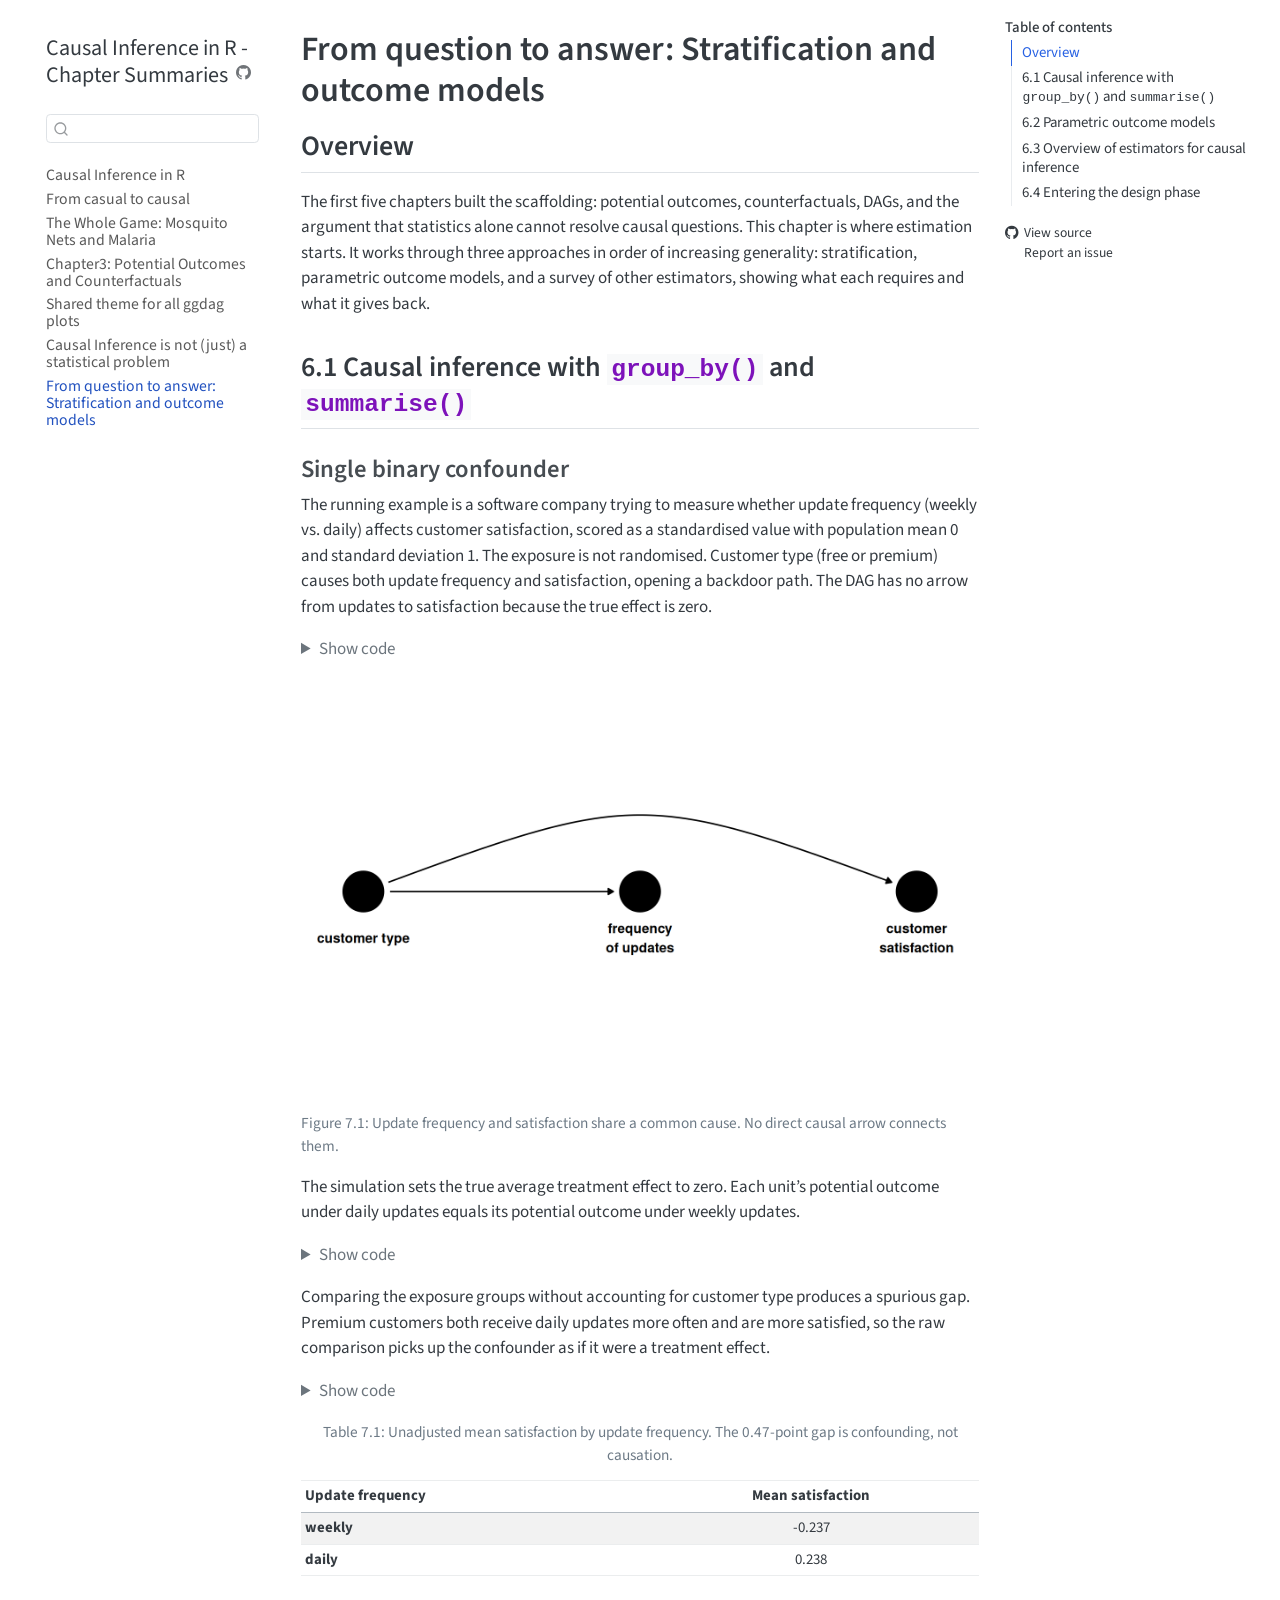
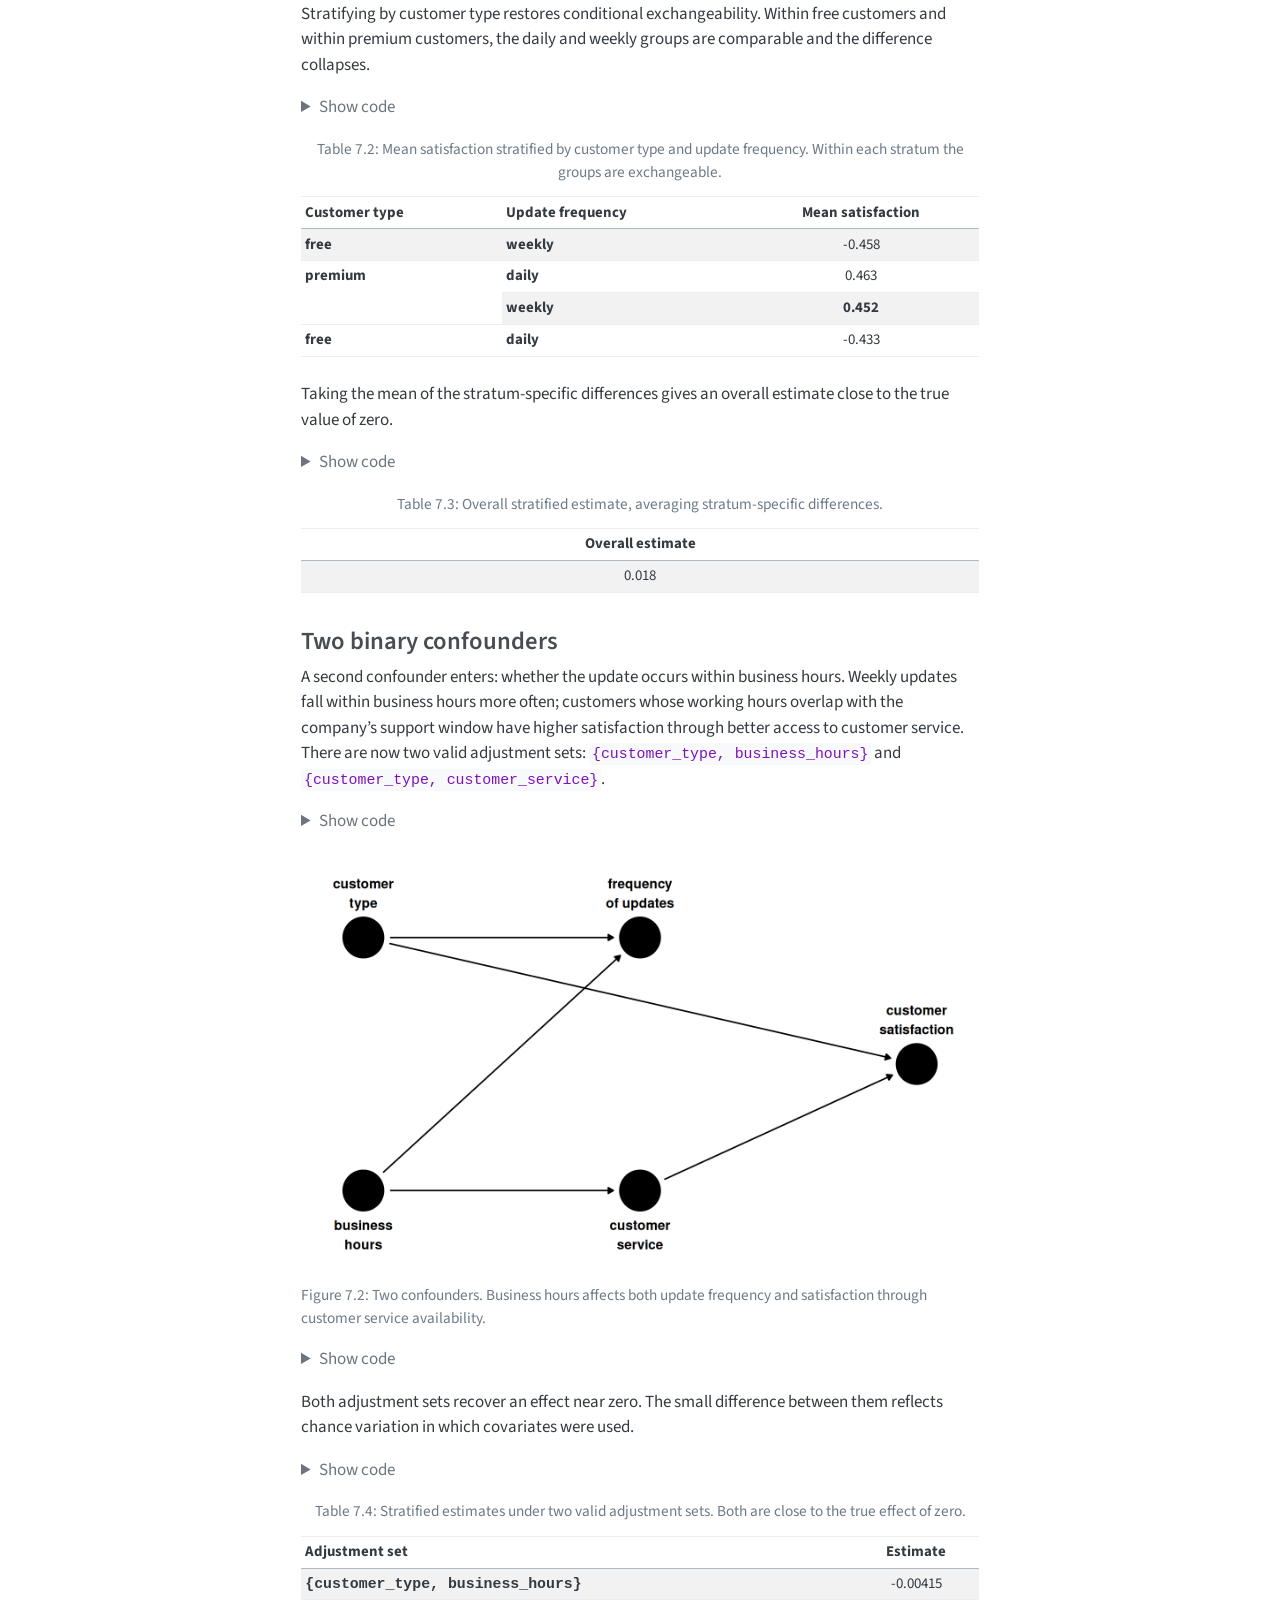
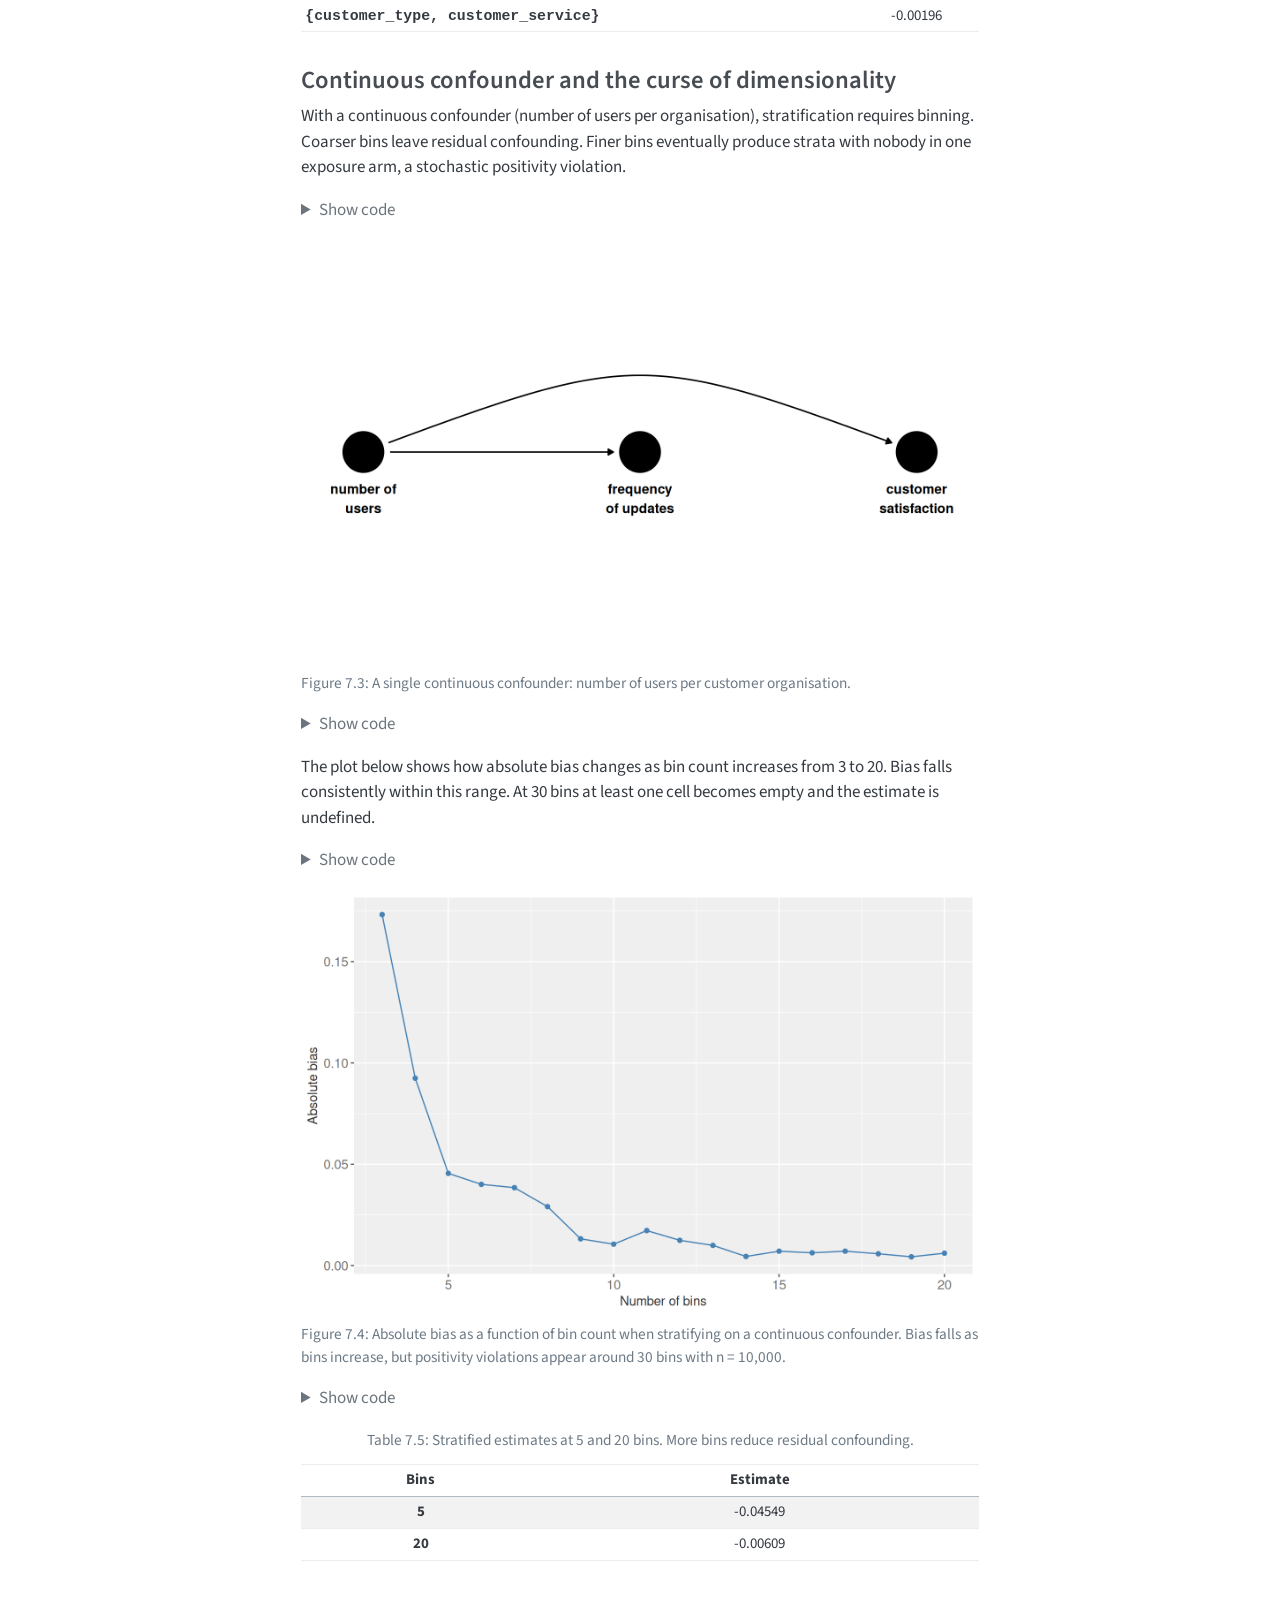
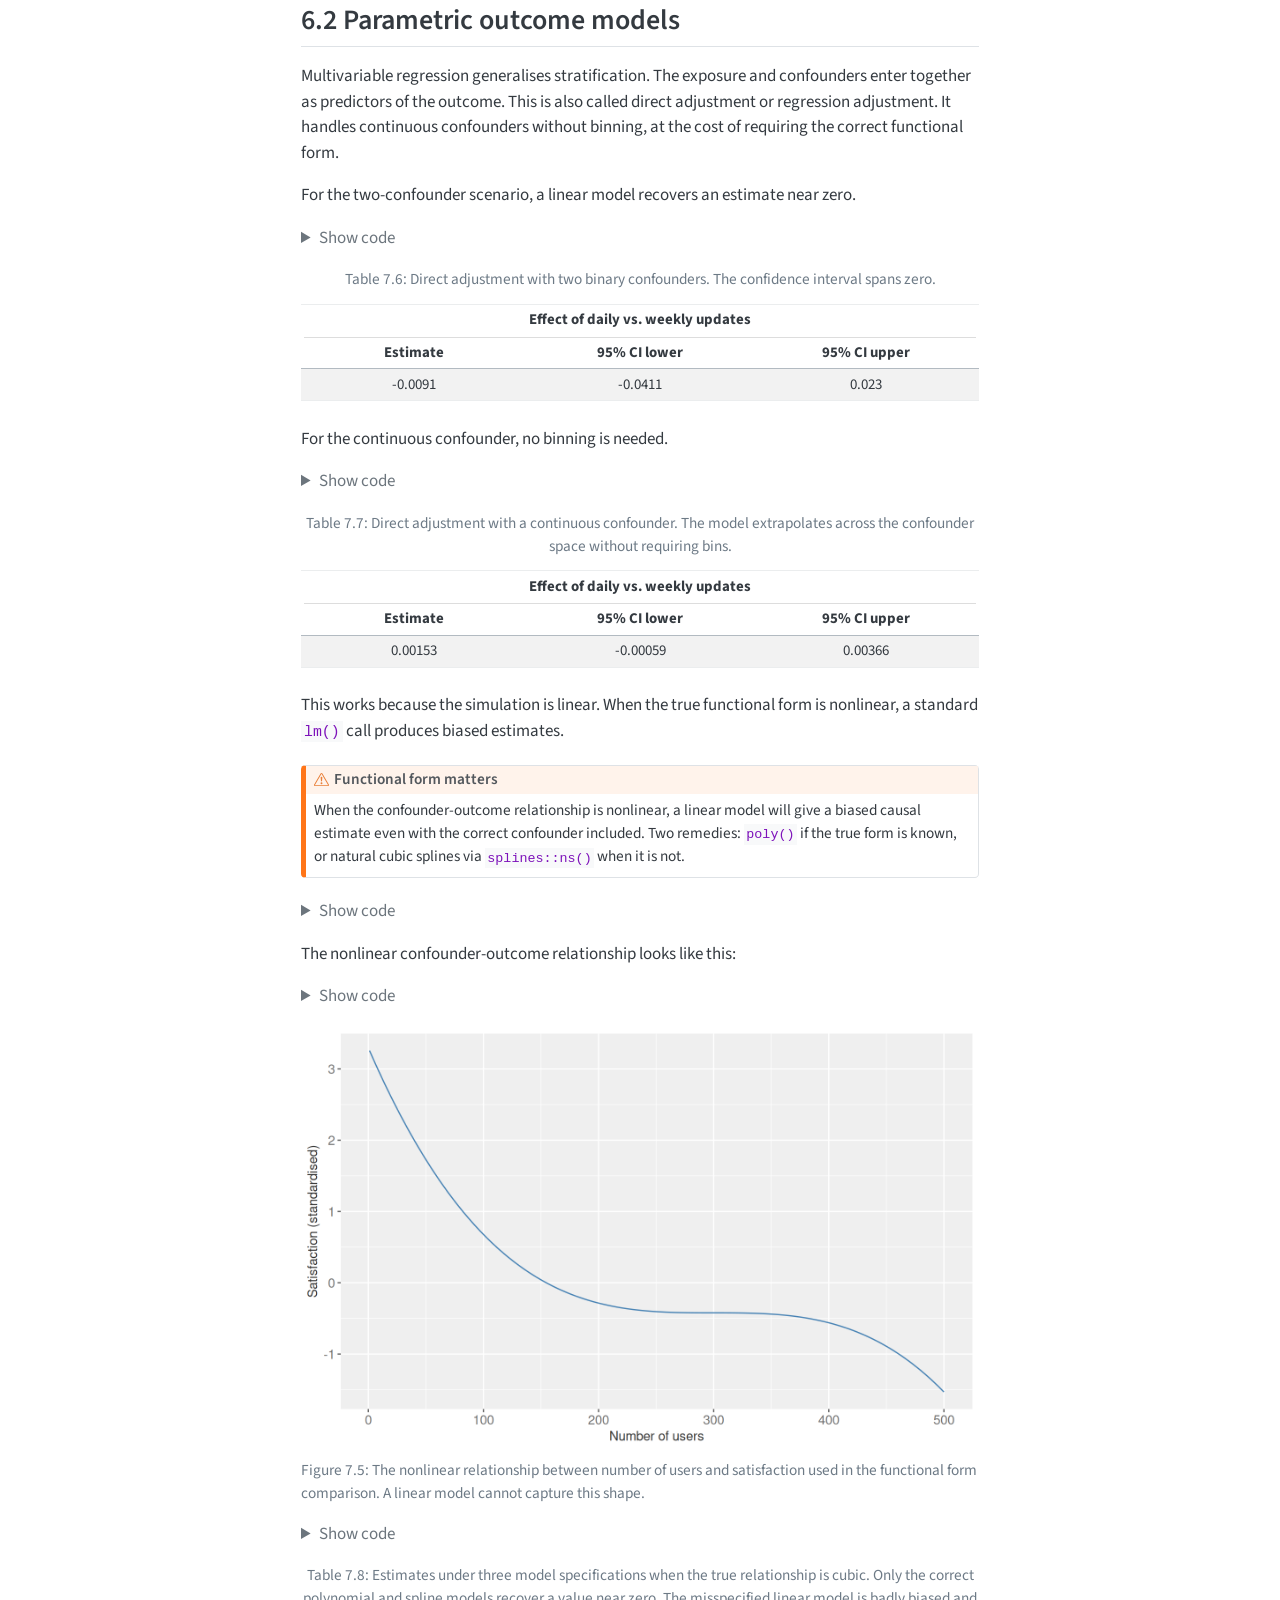
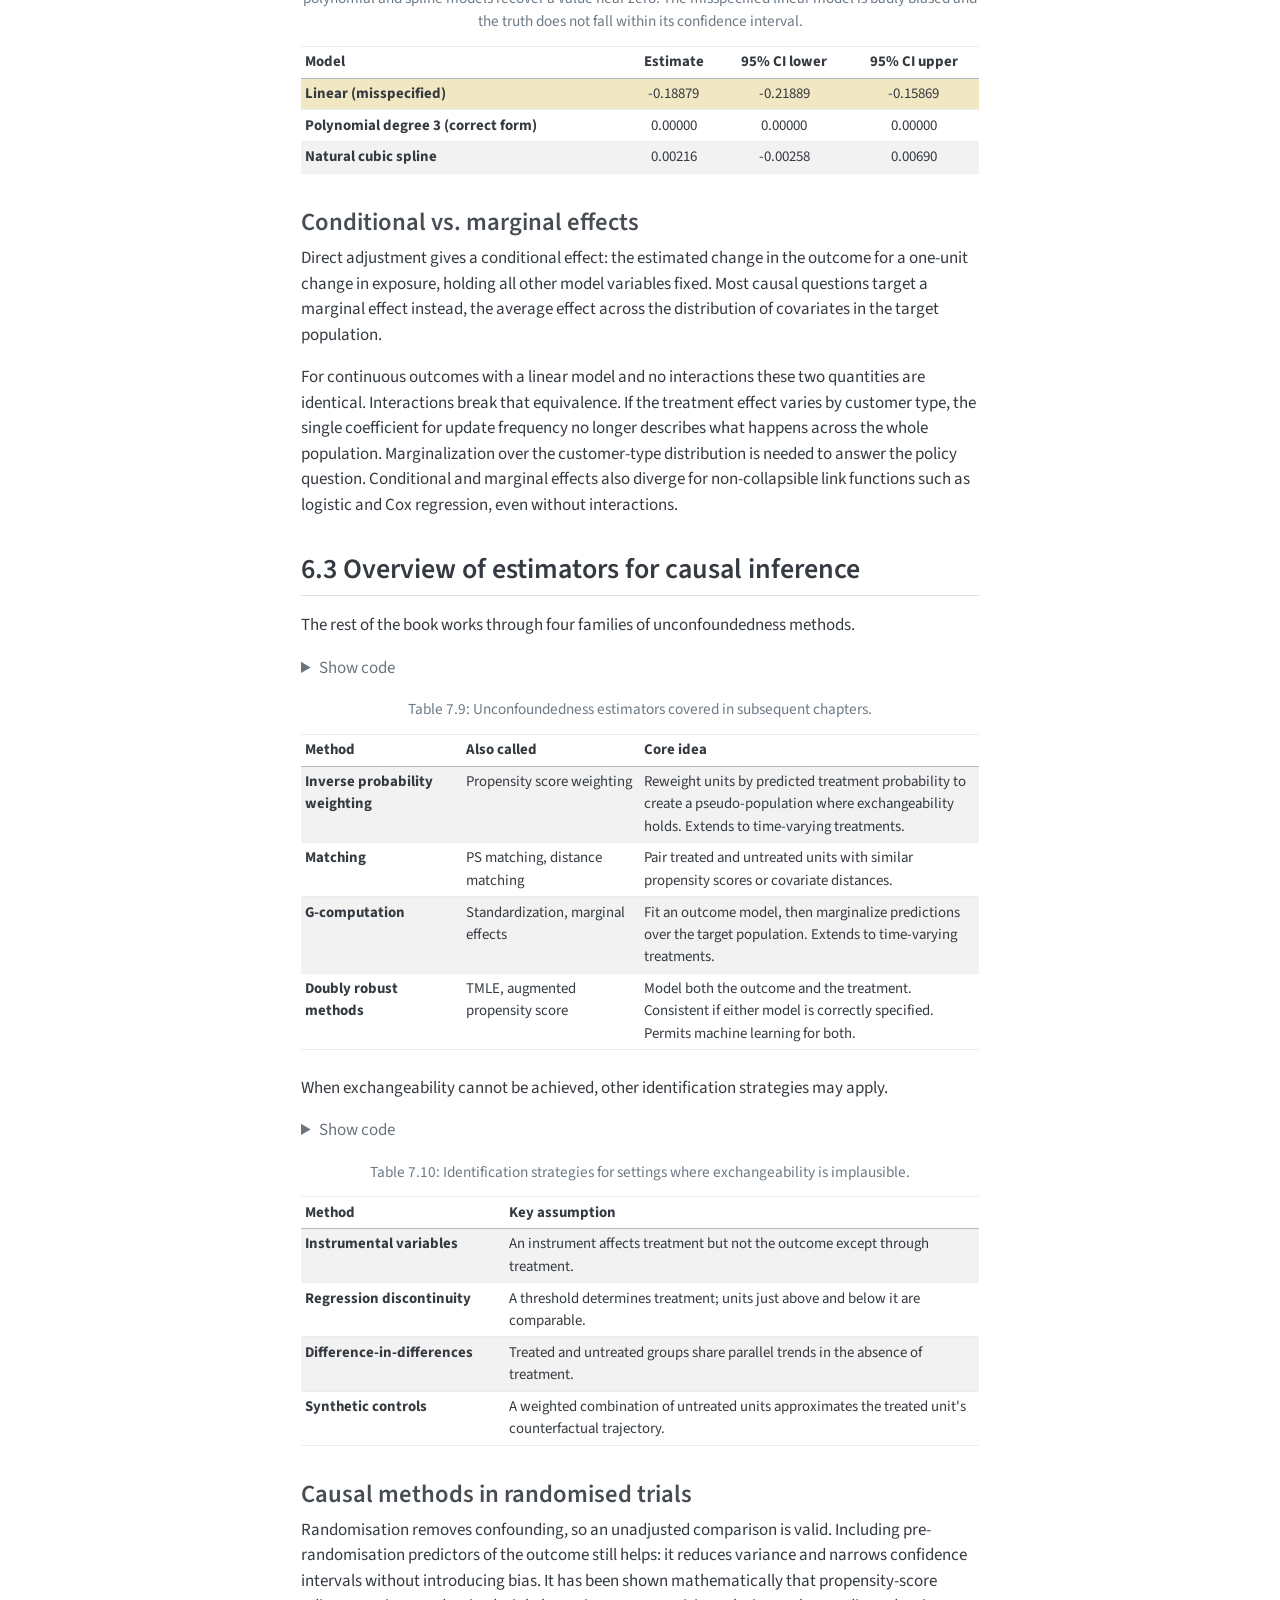
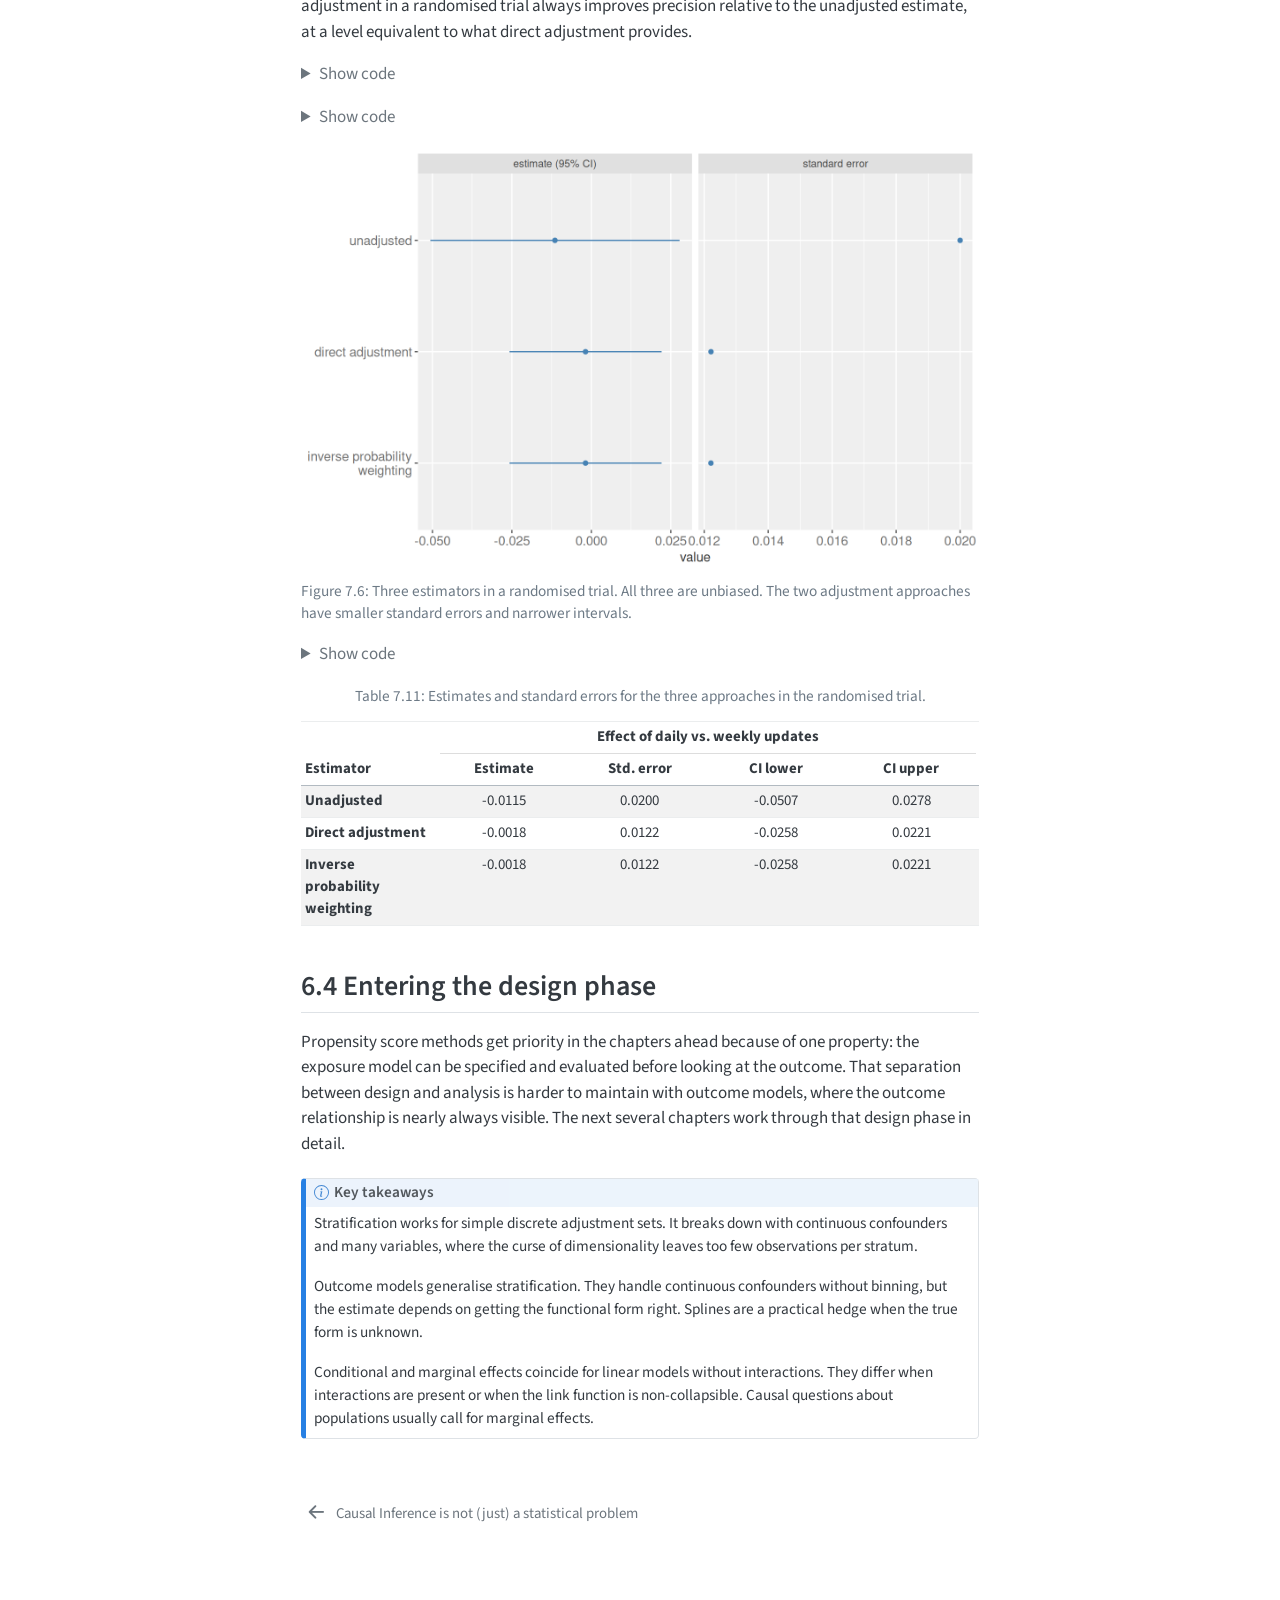
==== commit d22cd3c3: "Adds chapter on causal data preparation and positivity Introduces a new chapter detailing data prepa" ====
--- a/docs/chapters/ch06.html
+++ b/docs/chapters/ch06.html
@@ -146,7 +146,7 @@
     <ul class="list-unstyled mt-1">
         <li class="sidebar-item">
   <div class="sidebar-item-container"> 
-  <a href="../index.html" class="sidebar-item-text sidebar-link"><span class="chapter-title">License and attribution</span></a>
+  <a href="../index.html" class="sidebar-item-text sidebar-link"><span class="chapter-title">Causal Inference in R</span></a>
   </div>
 </li>
         <li class="sidebar-item">
